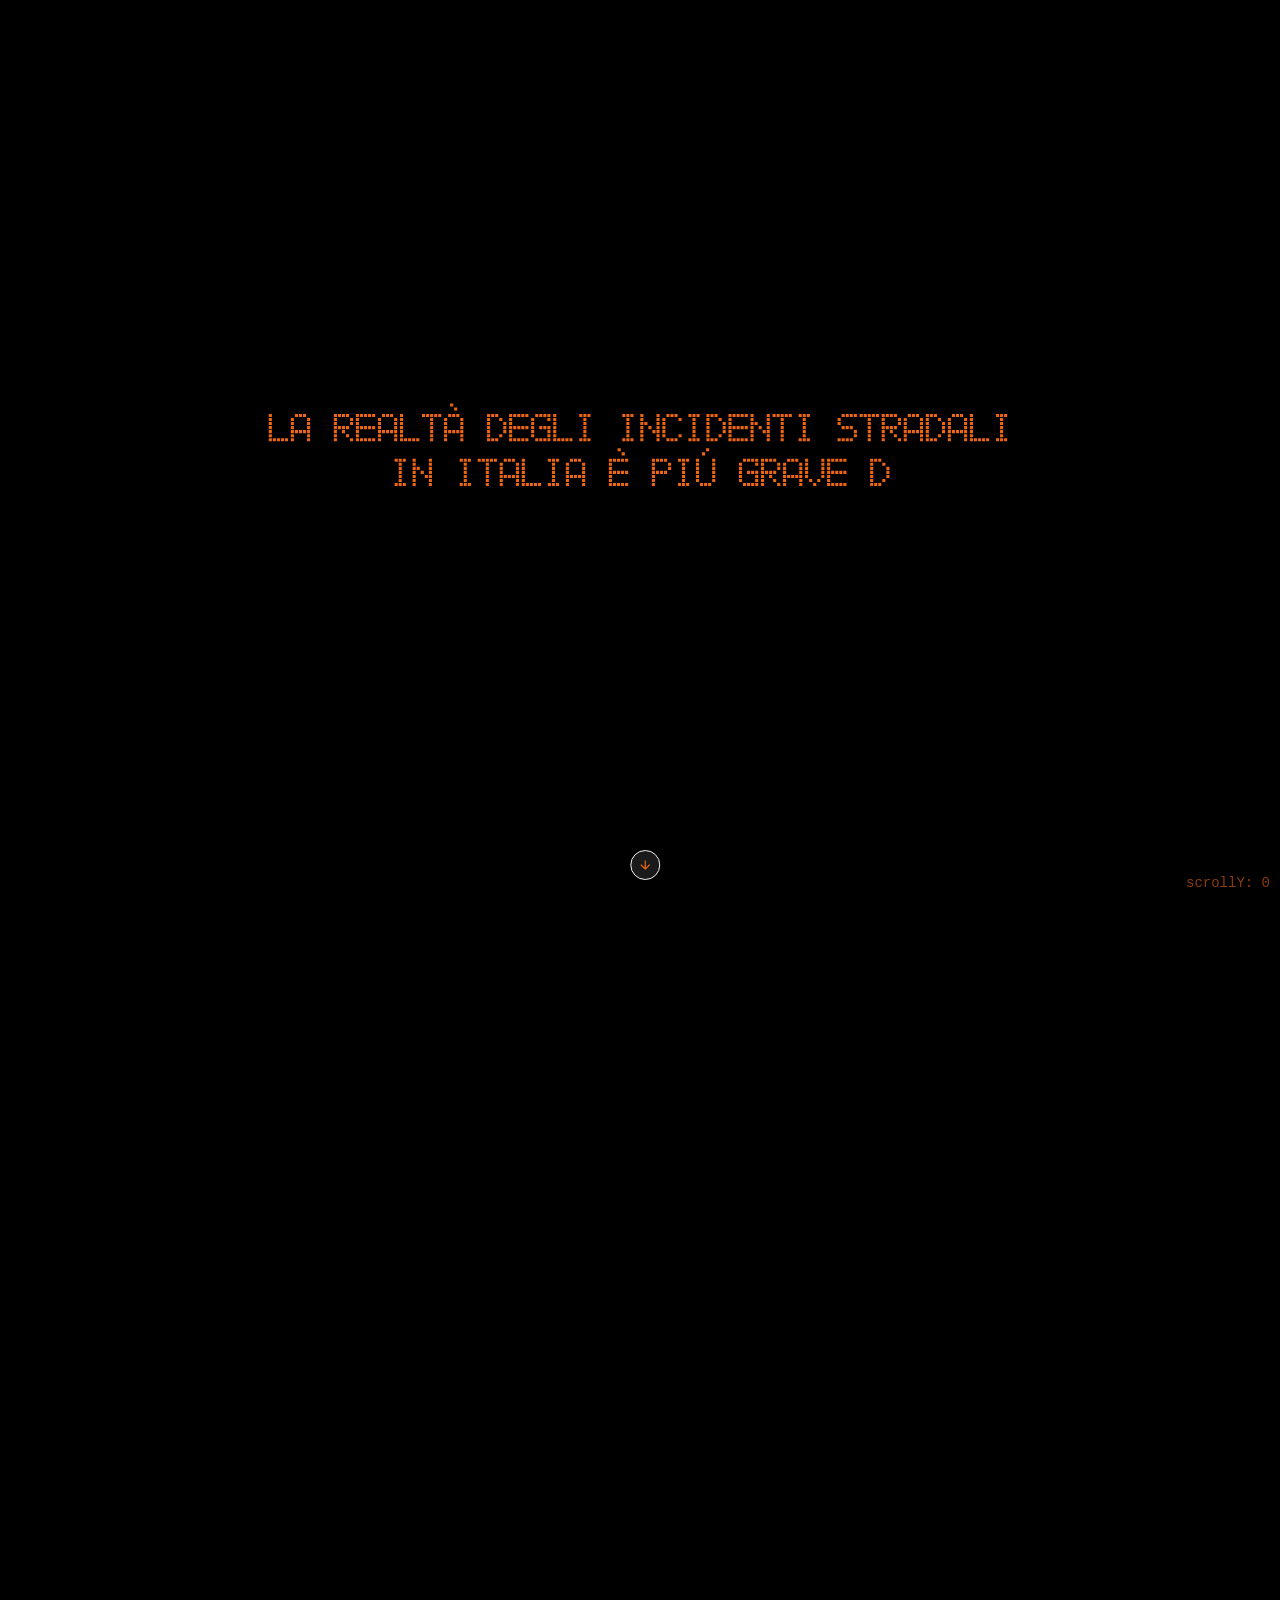
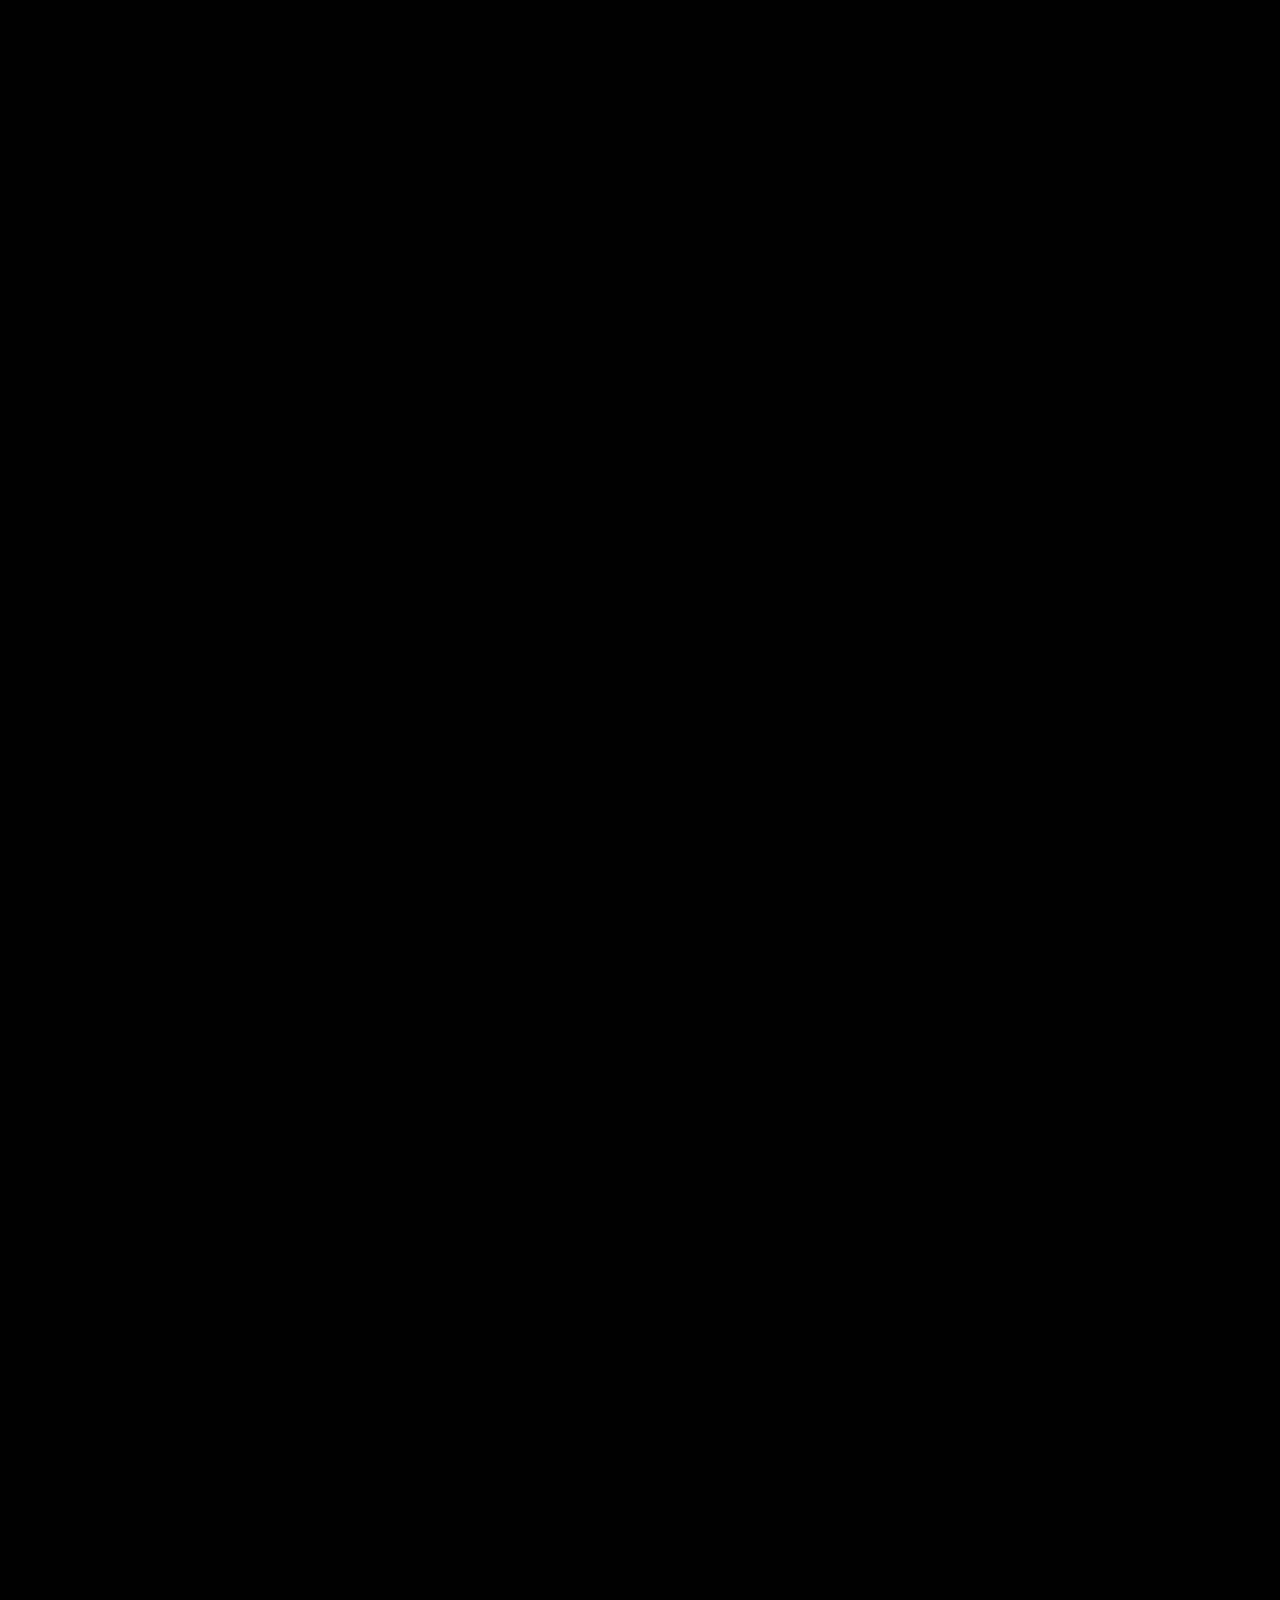
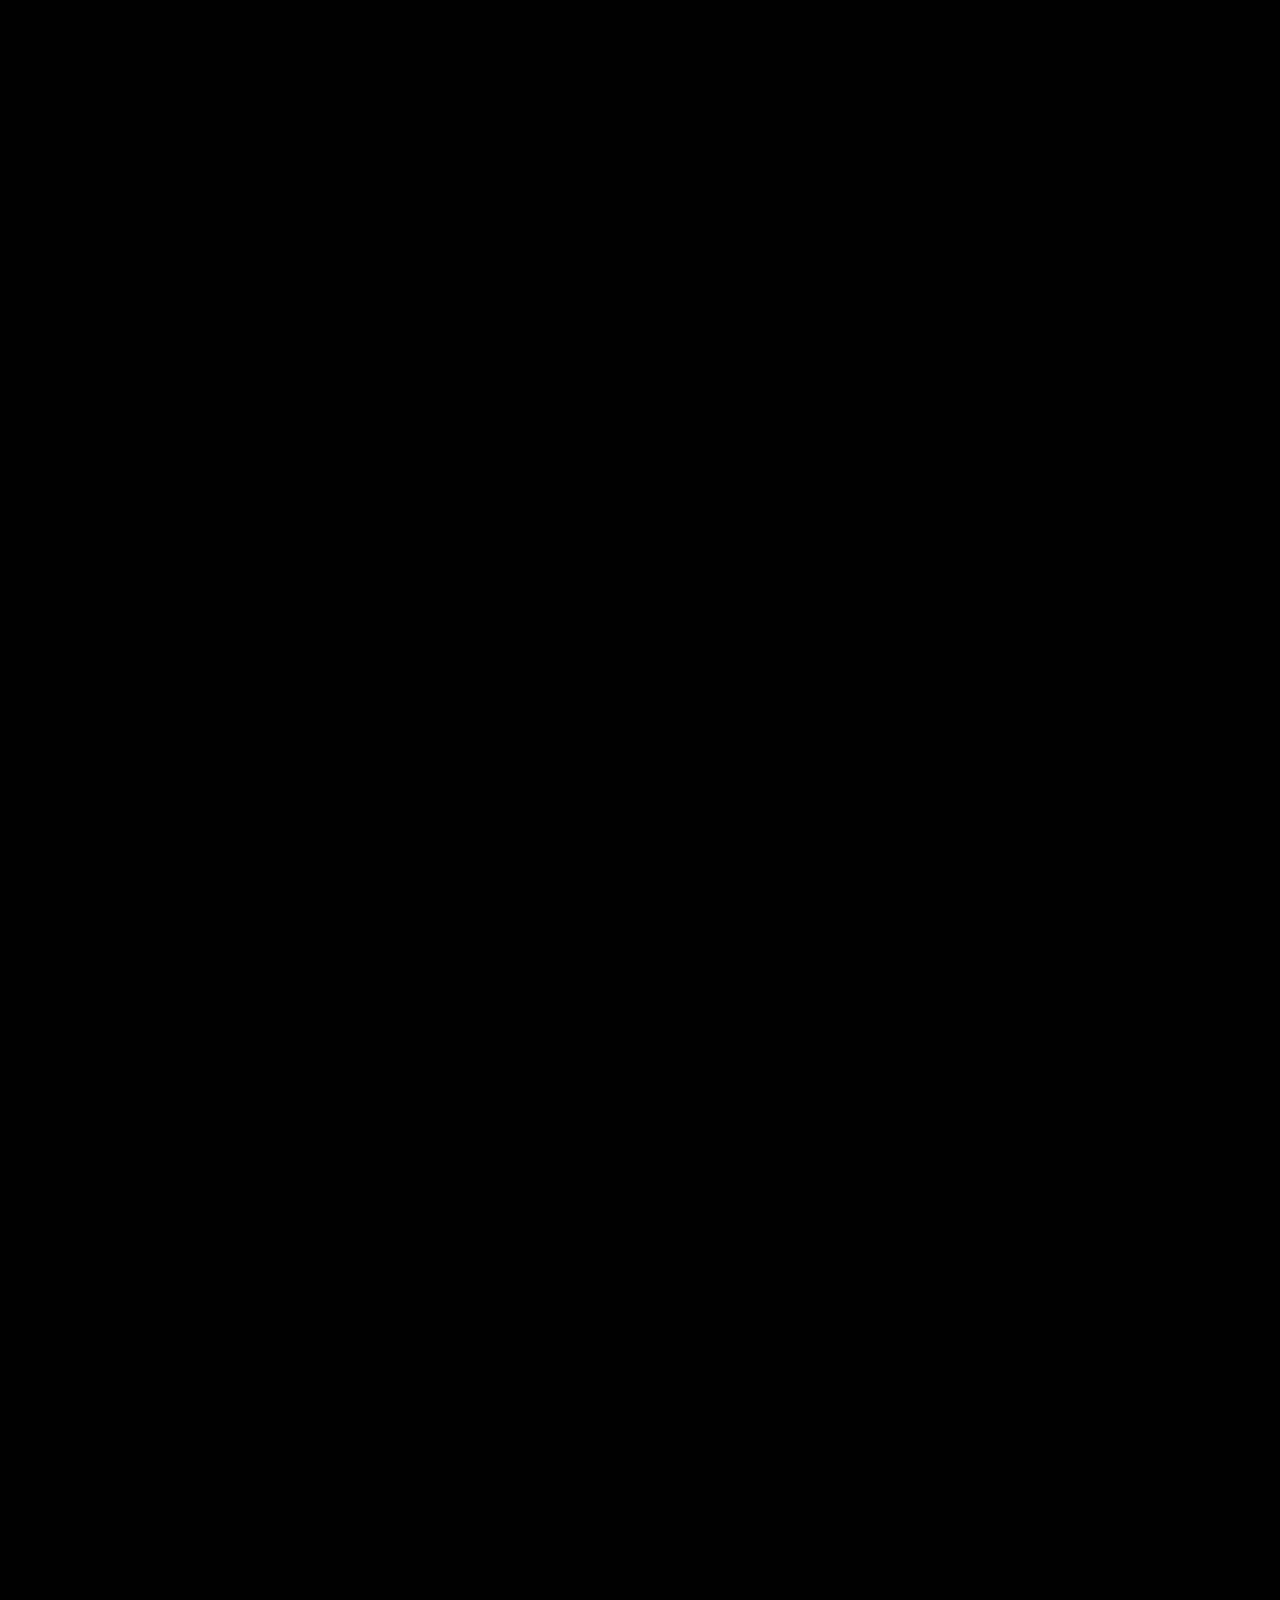
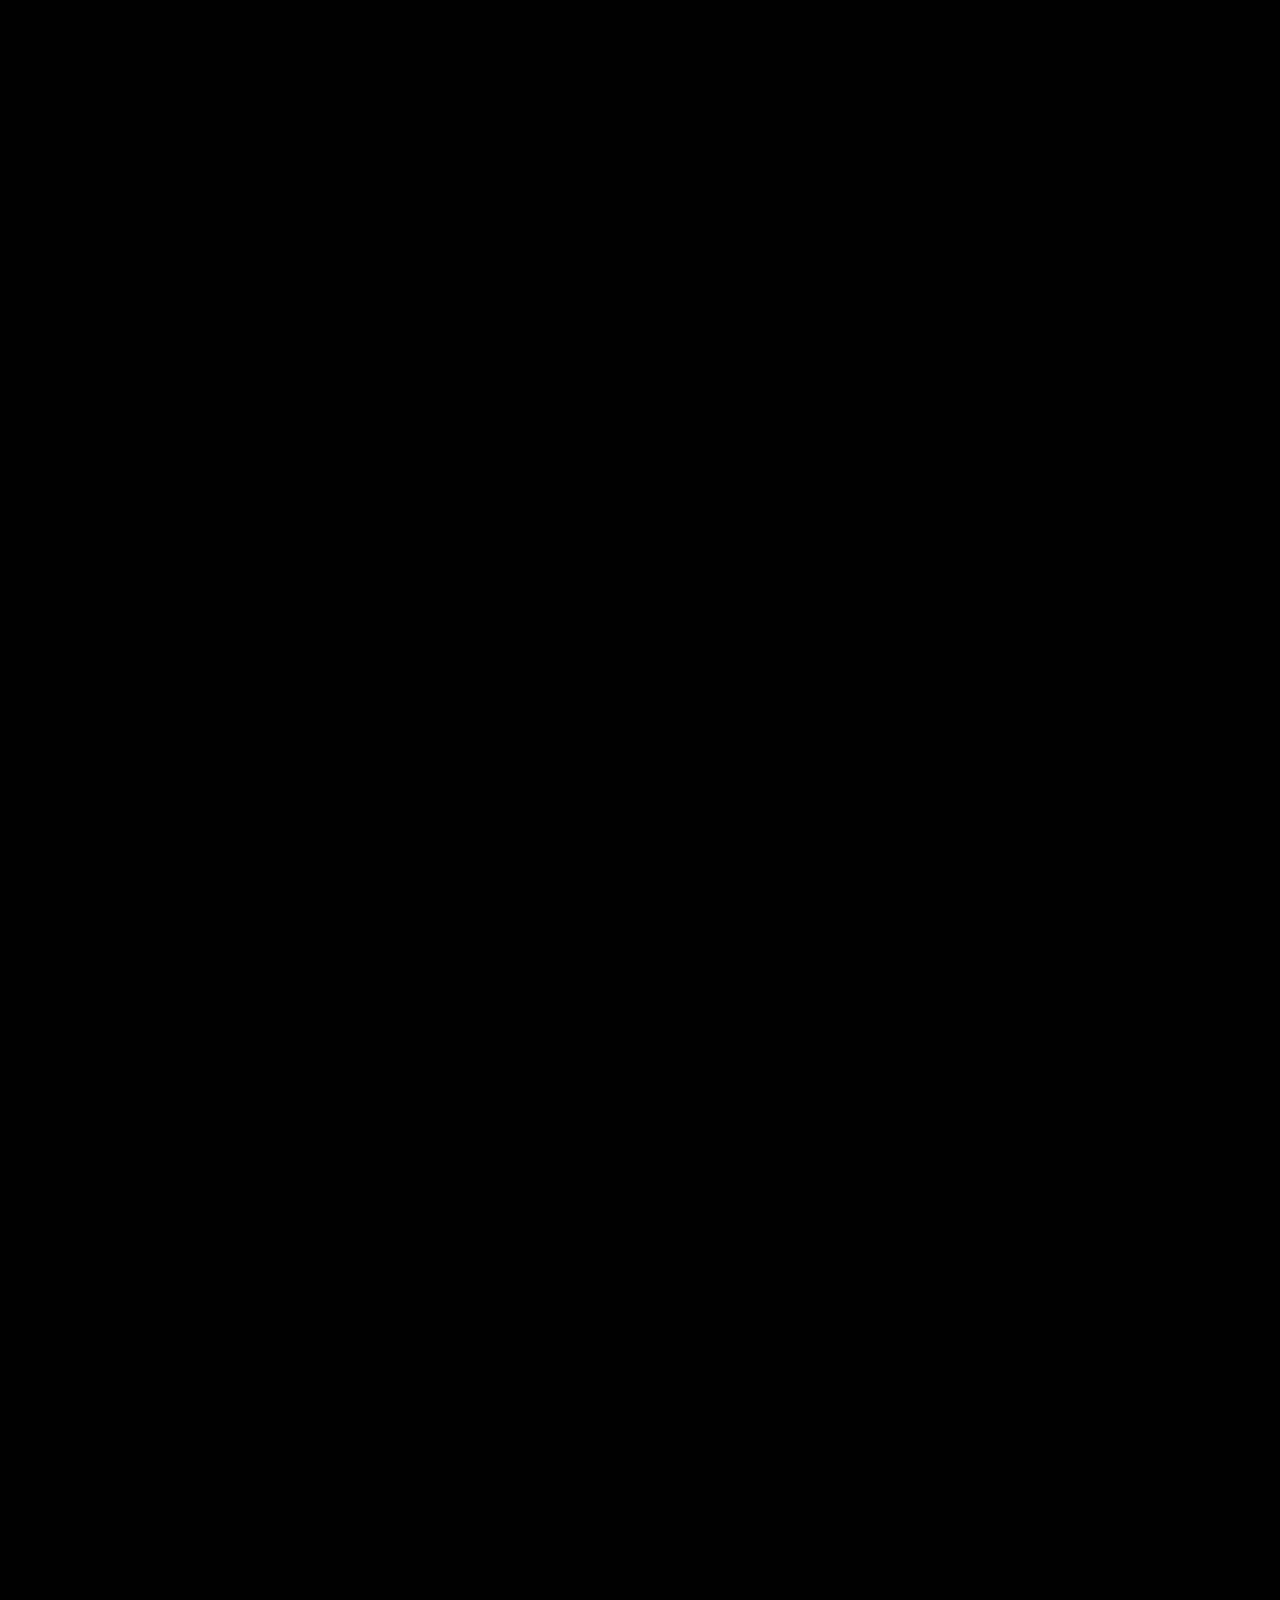
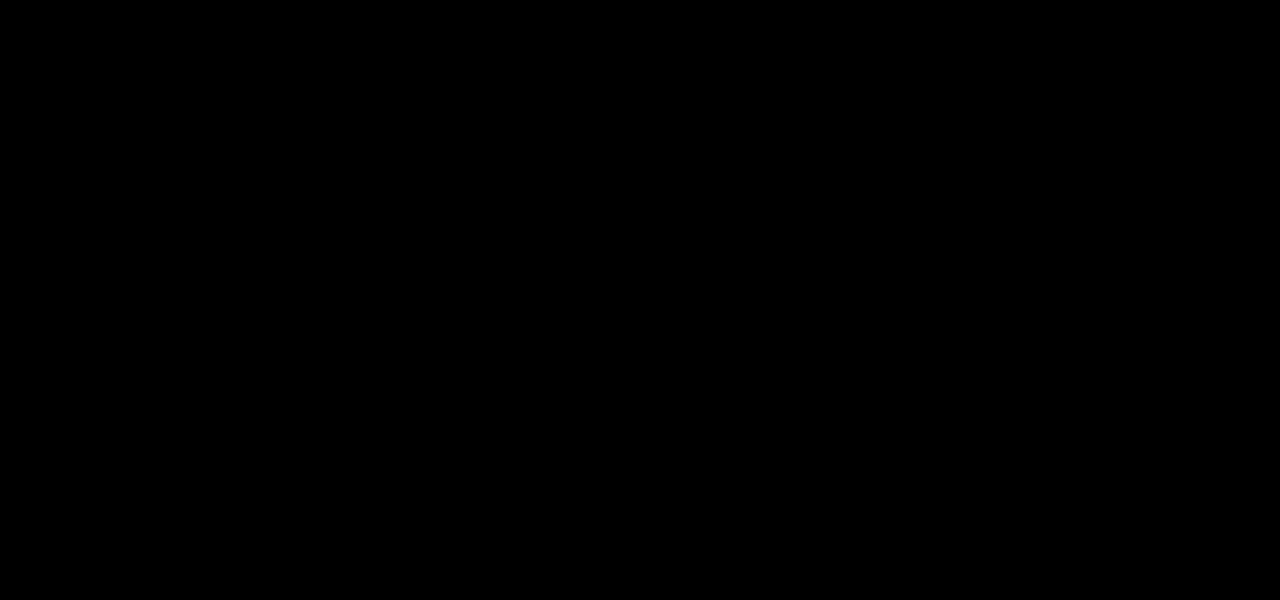
==== index.html @ 37e73c11 "aggiustamenti i di info per didascalie dettaglio e nav external chi siamo e dati" ====
<!DOCTYPE html>
<html lang="en">
  <head>
    <meta charset="utf-8" />
    <meta name="viewport" content="width=device-width, initial-scale=1.0" />

    <title>Incidenti stradali</title>

    <link rel="stylesheet" type="text/css" href="style.css" />

    <script src="libraries/p5.min.js"></script>
    <script src="libraries/p5.sound.min.js"></script>
  </head>

  <body>

    <!-- ========================================
         NAVBAR - Barra di navigazione in alto
         ======================================== -->
    <nav id="navbar">
      <div class="nav-left">
        <a href="#intro" class="nav-item active" data-section="0">Intro</a>
        <a href="#incidenti" class="nav-item" data-section="1">Incidenti</a>
        <div class="nav-item dropdown" data-section="2">
          <a href="#responsabilita" class="dropdown-link nav-item">Responsabilità</a>
          <div class="dropdown-menu" id="dropdown-responsabilita-menu">
            <a href="javascript:void(0)" class="dropdown-item" data-categoria="conducenti">Conducenti</a>
            <a href="javascript:void(0)" class="dropdown-item" data-categoria="cause-esterne-concomitanti">Cause esterne e concomitanti</a>
            <a href="javascript:void(0)" class="dropdown-item" data-categoria="non-conducenti">Non conducenti</a>
          </div>
        </div>
        <span class="nav-separator" id="nav-separator" style="display: none;">/</span>
        <div class="nav-item nav-item-sub dropdown" id="nav-categoria-container" style="display: none;">
          <a href="#dettaglio" class="dropdown-link" id="nav-categoria" data-section="3">Dettaglio</a>
          <div class="dropdown-menu" id="dropdown-categoria-menu">
            <a href="javascript:void(0)" class="dropdown-item" data-categoria="conducenti">Conducenti</a>
            <a href="javascript:void(0)" class="dropdown-item" data-categoria="cause-esterne-concomitanti">Cause esterne e concomitanti</a>
            <a href="javascript:void(0)" class="dropdown-item" data-categoria="non-conducenti">Non conducenti</a>
          </div>
        </div>
      </div>

      <!-- Counter centrale che appare dopo la sezione 6 -->
      <div id="navbar-counter" class="navbar-counter">
        <div class="counter-item">
          <span class="counter-number" id="nav-incidenti">0</span>
          <span class="counter-label">Incidenti</span>
        </div>
        <div class="counter-item">
          <span class="counter-number" id="nav-morti">0</span>
          <span class="counter-label">Morti</span>
        </div>
        <div class="counter-item">
          <span class="counter-number" id="nav-feriti">0</span>
          <span class="counter-label">Feriti</span>
        </div>
      </div>
      
      <!-- Countdown a sinistra del counter -->
      <div class="counter-countdown" id="counter-countdown"></div>
      
      <!-- Testo informativo a destra del counter -->
      <div class="counter-info" id="counter-tooltip"></div>

      <div class="nav-right">
        <a class="nav-external" href="pages/chi_siamo.html">Chi siamo</a>
        <a class="nav-external" href="pages/dati.html">I dati</a>
      </div>
    </nav>
    
    <!-- Frecce fisse per navigazione checkpoint -->
    <div class="scroll-arrows-container">
      <div id="scroll-arrow-up" class="scroll-arrow scroll-arrow-up">
        <svg width="24" height="24" viewBox="0 0 24 24" fill="none" xmlns="http://www.w3.org/2000/svg">
          <path d="M12 19L12 5M12 5L5 12M12 5L19 12" stroke="white" stroke-width="2" stroke-linecap="round" stroke-linejoin="round"/>
        </svg>
      </div>
      <div id="scroll-arrow-down" class="scroll-arrow scroll-arrow-down">
        <svg width="24" height="24" viewBox="0 0 24 24" fill="none" xmlns="http://www.w3.org/2000/svg">
          <path d="M12 5L12 19M12 19L19 12M12 19L5 12" stroke="white" stroke-width="2" stroke-linecap="round" stroke-linejoin="round"/>
        </svg>
      </div>
    </div>

    <!-- Freccia indietro per tornare alle responsabilità -->
    <div id="back-arrow" class="back-arrow">
      <svg width="24" height="24" viewBox="0 0 24 24" fill="none" xmlns="http://www.w3.org/2000/svg">
        <path d="M19 12H5M5 12L12 19M5 12L12 5" stroke="white" stroke-width="2" stroke-linecap="round" stroke-linejoin="round"/>
      </svg>
    </div>

    <!-- Frecce navigazione tra categorie di dettaglio -->
    <div id="detail-arrow-left" class="detail-arrow detail-arrow-left">
      <svg width="24" height="24" viewBox="0 0 24 24" fill="none" xmlns="http://www.w3.org/2000/svg">
        <path d="M19 12H5M5 12L12 19M5 12L12 5" stroke="white" stroke-width="2" stroke-linecap="round" stroke-linejoin="round"/>
      </svg>
    </div>
    <div id="detail-arrow-right" class="detail-arrow detail-arrow-right">
      <svg width="24" height="24" viewBox="0 0 24 24" fill="none" xmlns="http://www.w3.org/2000/svg">
        <path d="M5 12H19M19 12L12 5M19 12L12 19" stroke="white" stroke-width="2" stroke-linecap="round" stroke-linejoin="round"/>
      </svg>
    </div>
    
    <!-- Info tooltip per descrizioni categorie -->
    <div id="categoria-info-icon" class="categoria-info-icon" style="display: none;">
      <span class="info-circle">i</span>
      <div class="info-tooltip">
        <p id="info-tooltip-text"></p>
      </div>
    </div>
    
    <script src="sketch.js"></script>
  </body>
</html>
---- style.css ----
/* ========================================
   FONT
   ======================================== */
@font-face {
  font-family: "LCD";
  src: url("Assets/Fonts/LCD5x7VF.ttf") format("truetype");
}

@font-face {
  font-family: "Transport";
  src: url("Assets/Fonts/NewTransportAAWEBRegular.ttf") format("truetype");
  font-style: normal;
}

/* ========================================
   PALETTE
   ======================================== */
:root {
  --bg: #000;
  --txt: #fff;

  --orange: #ec6613;
  --blue: #00a1f1;
  --green: #33bb44;
  --pink: #fd73ed;

  --hover: rgba(255, 255, 255, 0.1);

  /*visualizzazione di dettaglio*/
  --grid: #2c2c2c;
  --muted: #bdbdbd;
  --ovGray: #d9d9d920;
}

/* ========================================
   STILE GENERALE
   ======================================== */
html,
body {
  margin: 0;
  padding: 0;
  height: 100%;
  overflow: hidden;
  /* no scrollbar */

  background: var(--bg);
  color: var(--txt);

  /*testi*/
  font-family: "Transport", Arial, Helvetica, sans-serif;
  font-size: clamp(14px, 0.83vw, 16px);
  /* 16px @ 1920px */
}

.scroll {
  /*pagina dei dati ha bisogno di scrollare*/
  overflow-x: hidden;
  overflow-y: auto;
}

canvas {
  display: block;
}

p {
  width: 60vw;
  max-width: 50em;
  padding: none;
  margin: 1em 0 0.5em 2rem;
}


h1 {
  font-family: "LCD", monospace;
  color: var(--orange);
  font-size: clamp(28px, 2.08vw, 40px);
  /* 40px @ 1920px */
  margin: 2rem;
}

h2 {
  font-family: "LCD", monospace;
  font-size: clamp(18px, 1.25vw, 24px);
  /* 24px @ 1920px */
  margin: 2em 0 0.5em 2rem;
}

h3 {
  font-family: "Transport", Arial, Helvetica, sans-serif;
  font-size: clamp(16px, 1.04vw, 20px);
  /* 20px @ 1920px */
  margin: 2em 0 0.5em 2rem;
}

.main-title {
  font-family: "LCD", monospace;
  color: var(--orange);
  font-size: clamp(28px, 2.08vw, 40px);
  /* 40px @ 1920px */
  margin: clamp(80px, 6.25vw, 120px) 2rem 2rem;
  /* 120px @ 1920px */
}

/* ========================================
   NAVBAR - Stile barra di navigazione
   ======================================== */
#navbar {
  position: fixed;
  top: 0;
  left: 0;
  width: 100%;
  height: clamp(60px, 4.17vw, 80px);
  /* 80px @ 1920px */
  /*background: transparent;*/
  background-color: #000;
  display: flex;
  justify-content: space-between;
  align-items: center;
  padding: 0 clamp(35px, 2.6vw, 50px) 0 clamp(40px, 3.13vw, 60px);
  z-index: 1000;
  opacity: 0;
  transition: opacity 0.3s ease;
  pointer-events: none;
  box-sizing: border-box;
}

#navbar.visible {
  opacity: 1;
  pointer-events: all;
}

/* Lato sinistro: link sezioni */
.nav-left {
  display: flex;
  gap: clamp(30px, 2.6vw, 50px);
  /* 50px @ 1920px */
  align-items: center;
  flex-shrink: 0;
}

.nav-item {
  color: var(--txt);
  text-decoration: none;
  position: relative;
  padding-bottom: clamp(6px, 0.42vw, 8px);
  /* 8px @ 1920px */
  transition: color 0.3s ease;
  white-space: nowrap;
}

/* Separatore tra categoria principale e sottocategoria */
.nav-separator {
  color: var(--txt);
  opacity: 0.5;
  margin: 0 clamp(3px, 0.21vw, 4px);
  margin-left: clamp(-30px, -2.08vw, -40px);
  /* -40px @ 1920px */
  font-size: clamp(12px, 0.73vw, 14px);
  /* 14px @ 1920px */
}

/* Stile per link sottocategoria */
.nav-item-sub {
  font-size: clamp(12px, 0.73vw, 14px);
  /* 14px @ 1920px */
  opacity: 0.85;
  margin-left: clamp(-30px, -2.08vw, -40px);
  /* -40px @ 1920px */
}

/* Sottolineatura arancione per sezione attiva */
.nav-item.active {
  color: var(--orange);
}

.nav-item.active::after {
  content: "";
  position: absolute;
  bottom: 0;
  left: 0;
  width: 100%;
  height: 2px;
  background: var(--orange);
}

.nav-item.dropdown.active::after {
  content: "";
  position: absolute;
  bottom: 0;
  left: 0;
  width: 100%;
  height: 2px;
  background: var(--orange);
}

/* Lato destro: bottoni */
.nav-right {
  display: flex;
  gap: clamp(35px, 2.6vw, 50px);
  /* 50px @ 1920px */
  flex-shrink: 0;
  margin-right: clamp(25px, 1.56vw, 30px);
}

/* Link esterni (Chi siamo, I dati) - stesso stile di .nav-item */
.nav-external {
  color: var(--txt);
  text-decoration: none;
  position: relative;
  padding-bottom: clamp(6px, 0.42vw, 8px);
  transition: color 0.3s ease;
  white-space: nowrap;
  cursor: pointer;
}

.nav-external:hover {
  color: var(--orange);
  opacity: 0.5;
  transition: color 0.3s ease;
}

.nav-external:hover::after {
  content: "";
  position: absolute;
  bottom: 0;
  left: 0;
  width: 100%;
  height: 2px;
  background: var(--orange);
}

.nav-external.active {
  color: var(--orange);
}

.nav-external.active::after {
  content: "";
  position: absolute;
  bottom: 0;
  left: 0;
  width: 100%;
  height: 2px;
  background: var(--orange);
}

.nav-item:hover:not(.dropdown) {
  color: var(--orange);
  opacity: 0.5;
  transition: color 0.3s ease, text-decoration 0.3s ease;
}

.nav-item:hover::after {
  content: "";
  position: absolute;
  bottom: 0;
  left: 0;
  width: 100%;
  height: 2px;
  background: var(--orange);
}

/*TENDINA CATEGORIE RESPONSABILITÀ*/
.nav-item.active,
.nav-item.active .dropdown-link {
  color: var(--orange) !important;
}

/*Contenitore tendina categorie responsabilità*/
.nav-item.dropdown {
  position: relative;
}

/* Bridge invisibile per facilitare il passaggio al menu */
.nav-item.dropdown::before {
  content: '';
  position: absolute;
  top: -1rem;
  left: 0;
  right: -2rem;
  /* Estende l'area verso destra per coprire il gap */
  bottom: -1rem;
}

/* Stile per il link principale "Responsabilità" */
.dropdown-link {
  text-decoration: none;
  color: var(--txt);
  transition: color 0.3s ease;
}

/* Cambia colore al passaggio del mouse sul link principale */
.dropdown-link:hover {
  color: var(--orange);
}

/* Stile per il menu della tendina */
.dropdown-menu {
  display: none;
  /* Nascondi la tendina di default */
  position: absolute;
  top: -0.9rem;
  left: calc(100% + 0.7rem);
  background-color: #000;
  border: none;
  border-radius: clamp(6px, 0.42vw, 8px);
  /* 8px @ 1920px */
  padding: clamp(8px, 0.52vw, 10px) 0;
  z-index: 1000;
}

/* Mostra la tendina al passaggio del mouse */
.nav-item.dropdown:hover .dropdown-menu {
  display: block;
}

/* Nascondi la tendina quando sei già in Conducenti / Non conducenti / Cause esterne */
.nav-item.dropdown.dropdown-no-tendina .dropdown-menu,
.nav-item.dropdown.dropdown-no-tendina:hover .dropdown-menu {
  display: none !important;
}

/* Stile per gli elementi della tendina */
.dropdown-item {
  display: block;
  padding: clamp(6px, 0.42vw, 8px) clamp(12px, 0.83vw, 16px);
  /* 8px 16px @ 1920px */
  color: var(--txt);
  text-decoration: none;
  font-size: clamp(12px, 0.73vw, 14px);
  /* 14px @ 1920px */
  transition: background 0.3s ease, color 0.3s ease, opacity 0.3s ease;
}

/* L'elemento in hover si opacizza */
.dropdown-item:hover {
  background: var(--hover);
  color: var(--orange);
  opacity: 0.9;
  border-radius: clamp(10px, 0.63vw, 12px);
}

/* Tendina categoria dettaglio - appare sotto il nome della categoria */
#nav-categoria-container {
  position: relative;
}

#nav-categoria-container::before {
  content: '';
  position: absolute;
  top: 100%;
  left: 50%;
  transform: translateX(-50%);
  width: 120%;
  height: 1rem;
}

#nav-categoria-container .dropdown-menu {
  top: calc(100% + 0.3rem);
  left: calc(-1 * clamp(12px, 0.83vw, 16px));
}

#nav-categoria-container:hover .dropdown-menu {
  display: block;
}

/* Nascondi gli elementi del menu categoria che corrispondono alla categoria corrente */
#dropdown-categoria-menu .dropdown-item.current-category {
  display: none;
}



/* ========================================
   NAVBAR COUNTER - Counter centrale animato
   ======================================== */
.navbar-counter {
  position: absolute;
  left: 50%;
  top: 50%;
  transform: translate(-50%, calc(-50% + 3px));
  display: flex;
  gap: clamp(20px, 1.56vw, 30px);
  /* 30px @ 1920px */
  align-items: center;
  padding: clamp(6px, 0.42vw, 8px) clamp(16px, 1.04vw, 20px);
  /* 8px 20px @ 1920px */
  background: transparent;
  border: 1.5px solid var(--txt);
  border-radius: clamp(10px, 0.63vw, 12px);
  /* 12px @ 1920px */
  opacity: 0;
  transition: all 0.45s ease;
  pointer-events: none;
}

.navbar-counter.visible {
  opacity: 1;
}

.counter-item {
  display: flex;
  flex-direction: column;
  align-items: center;
  gap: 2px;
  transform: translateX(-1px);
}

.counter-number {
  font-family: "LCD", monospace;
  font-size: clamp(16px, 1.04vw, 20px);
  /* 20px @ 1920px */
  font-weight: 400;
  color: var(--orange);
  line-height: 1;
  letter-spacing: 1px;
}

.counter-label {
  font-size: clamp(9px, 0.57vw, 11px);
  /* 11px @ 1920px */
  font-weight: 400;
  color: var(--txt);
  text-transform: capitalize;
  line-height: 1;
}

/* Testo informativo fisso accanto il counter */
.counter-info {
  position: absolute;
  top: 50%;
  left: calc(50% + clamp(85px, 5.3vw, 102px)); /* Appoggiata al margine destro del counter */
  transform: translateY(calc(-50% + 2.5px));
  color: var(--txt);
  font-size: clamp(8px, 0.52vw, 10px);
  /* 10px @ 1920px */
  font-weight: 400;
  line-height: 1.4;
  text-align: left; /* Allineamento a bandiera */
  max-width: 90px; /* Ridotta per forzare divisione su 3 righe */
  white-space: normal; /* Permette il wrapping su più righe */
  opacity: 0;
  transition: opacity 0.3s ease;
}

.counter-countdown {
  position: absolute;
  top: 50%;
  right: calc(50% + clamp(85px, 5.3vw, 102px)); /* Appoggiata al margine sinistro del counter */
  transform: translateY(calc(-50% + 2.5px));
  color: var(--txt);
  font-size: clamp(8px, 0.52vw, 10px);
  /* 10px @ 1920px */
  font-weight: 400;
  line-height: 1.4;
  text-align: right; /* Allineamento a bandiera a destra */
  max-width: 90px;
  white-space: normal;
  opacity: 0;
  transition: opacity 0.3s ease;
}

.navbar-counter.visible~.counter-info,
.navbar-counter.visible~.counter-countdown {
  opacity: 1;
}

/* ========================================
   SCROLL ARROW - Freccia fissa per navigazione
   ======================================== */
.scroll-arrows-container {
  position: fixed;
  bottom: clamp(20px, 1.56vw, 30px);
  /* 30px @ 1920px */
  left: 50%;
  transform: translateX(-50%);
  display: flex;
  gap: clamp(10px, 0.63vw, 12px);
  /* 12px @ 1920px */
  align-items: center;
  z-index: 999;
  transition: all 0.3s ease;
}

.scroll-arrow {
  width: clamp(28px, 1.67vw, 32px);
  /* 32px @ 1920px */
  height: clamp(28px, 1.67vw, 32px);
  display: flex;
  align-items: center;
  justify-content: center;
  background: rgba(255, 255, 255, 0.1);
  border: 1.5px solid var(--txt);
  border-radius: 50%;
  cursor: pointer;
  opacity: 1;
  pointer-events: all;
  transition: opacity 0.3s ease, transform 0.3s ease, background 0.3s ease, border-color 0.3s ease;
}

.scroll-arrow-down.bounce-active {
  animation: bounce 2s infinite;
}

.scroll-arrow-up {
  opacity: 0.5;
}

.scroll-arrow:hover {
  background: color-mix(in srgb, var(--orange) 20%, transparent);
  border-color: var(--orange);
}

.scroll-arrow-up:hover {
  opacity: 1;
  transform: translateY(-3px);
}

.scroll-arrow-down.allow-hover-movement:hover {
  transform: translateY(3px);
}

.scroll-arrow svg {
  width: clamp(14px, 0.83vw, 16px);
  /* 16px @ 1920px */
  height: clamp(14px, 0.83vw, 16px);
}

.scroll-arrow:hover svg path {
  stroke: var(--orange);
}

@keyframes bounce {

  0%,
  20%,
  50%,
  80%,
  100% {
    transform: translateY(0);
  }

  40% {
    transform: translateY(-10px);
  }

  60% {
    transform: translateY(-5px);
  }
}

/* ========================================
   BACK ARROW - Freccia per tornare indietro
   ======================================== */
.back-arrow {
  position: absolute;
  top: calc(100px + 15px);
  /* SEZIONE_MARGIN (100px) + metà textSize (20px, ma un po' meno per allineamento ottico) */
  left: clamp(30px, 3vw, 60px);
  width: clamp(40px, 3.5vw, 50px);
  height: clamp(40px, 3.5vw, 50px);
  display: flex;
  align-items: center;
  justify-content: center;
  cursor: pointer;
  opacity: 0;
  pointer-events: none;
  transition: opacity 0.3s ease, transform 0.3s ease;
  z-index: 998;
}

.back-arrow.visible {
  opacity: 1;
  pointer-events: all;
}

.back-arrow:hover {
  transform: translateX(-3px);
}

.back-arrow svg {
  width: clamp(24px, 1.4vw, 27px);
  height: clamp(24px, 1.4vw, 27px);
  stroke-width: 2.5;
  /* Freccia più spessa */
}

.back-arrow:hover svg path {
  stroke: var(--orange);
}

/* Frecce navigazione tra categorie di dettaglio */
.detail-arrow {
  position: absolute;
  top: 66.67vh;
  /* 2/3 dell'altezza dello schermo */
  width: clamp(35px, 3vw, 45px);
  height: clamp(35px, 3vw, 45px);
  display: flex;
  align-items: center;
  justify-content: center;
  background: rgba(255, 255, 255, 0.1);
  border: 1.5px solid var(--txt);
  border-radius: 50%;
  cursor: pointer;
  opacity: 0;
  pointer-events: none;
  transition: opacity 0.3s ease, transform 0.3s ease, background 0.3s ease, border-color 0.3s ease;
  z-index: 998;
}

.detail-arrow-left {
  left: clamp(35px, 2.6vw, 50px);
  /* 50px @ 1920px */
}

.detail-arrow-right {
  right: clamp(35px, 2.6vw, 50px);
  /* 50px @ 1920px */
}

.detail-arrow.visible {
  opacity: 1;
  pointer-events: all;
}

.detail-arrow:hover {
  background: rgba(255, 255, 255, 0.2);
}

.detail-arrow-left:hover {
  transform: translateX(-3px);
}

.detail-arrow-right:hover {
  transform: translateX(3px);
}

.detail-arrow svg {
  width: clamp(20px, 1.15vw, 22px);
  /* 22px @ 1920px */
  height: clamp(20px, 1.15vw, 22px);
}

/* ========================================
   VIS. DETTAGLIO
   ======================================== */

/* legende */
.container {
  /*box e sfondo*/
  background-color: var(--ovGray);
  width: clamp(250px, 15.63vw, 300px);
  /* 300px @ 1920px */
  padding: 1.5em;
  border-radius: clamp(16px, 1.04vw, 20px);
  /* 20px @ 1920px */
  /*disposizione contenuti*/
  display: flex;
  flex-direction: column;
  justify-content: left;
  gap: 1em;

  position: fixed;
  top: clamp(120px, 10.42vw, 200px);
  /* ~10em @ 1920px */
  left: clamp(60px, 5.21vw, 100px);
  /* ~5em @ 1920px */
}

.riga {
  /*le singole righe di contenuto*/
  display: flex;
  flex-direction: row;
  align-items: center;
  justify-content: center;
  max-width: 30vw;
  gap: 1em;
}

.rect {
  width: 2em;
  height: 2em;
  background-color: var(--txt);
}

.emptyRect {
  width: 0.5em;
  height: 0.5em;
  border: clamp(1.5px, 0.1vw, 2px) solid var(--txt);
  /* 2px @ 1920px */
}

.gradiente {
  width: 10em;
  height: 0.5em;
  border-radius: clamp(16px, 1.04vw, 20px);
  /* 20px @ 1920px */
  background: linear-gradient(to right, var(--txt), var(--orange));
}

/*nome e dati causa*/
.catCausa p,
.catCausa h3 {
  margin: 0;
}

.catCausa {
  width: clamp(320px, 20.83vw, 400px);
  /* 400px @ 1920px */
  padding: 1.5em;
  /**/
  display: flex;
  flex-direction: column;
  justify-content: left;
  gap: 1em;
  /**/
  position: fixed;
  top: clamp(120px, 10.42vw, 200px);
  /* ~10em @ 1920px */
  left: clamp(380px, 31.25vw, 600px);
  /* ~30em @ 1920px */
}



/* ========================================
   PAGINA DEI DATI - tendine
   ======================================== */

/* Sezioni sovrapposte per fade in/out */
.sezione-dati {
  position: fixed;
  top: 0;
  left: 0;
  width: 100%;
  height: 100vh;
  display: flex;
  flex-direction: column;
  justify-content: center;
  align-items: center;
  transition: opacity 0.1s ease-out;
  overflow-y: auto;
}

#chi-siamo {
  opacity: 1;
}

.sezione-dati:nth-of-type(2) {
  opacity: 0;
  pointer-events: none;
  justify-content: center;
}

#sezione-testo {
  z-index: 1;
  opacity: 1;
}

#sezione-categorie {
  z-index: 2;
  transform: translateY(-5vh);
  opacity: 0;
  pointer-events: none;
}

.Listadati {
  display: flex;
  flex-direction: row;
  justify-content: center;
  gap: 2em;
  transform: translateY(-7vh);
}

.bigCategory {
  display: flex;
  flex-direction: column;
  /* h2 sopra .catList */
  gap: 0.6rem;
  align-items: flex-start;
}

.bigCategory h2 {
  font-family: "LCD", monospace;
  color: var(--txt);
  font-size: clamp(18px, 1.25vw, 24px);
  /* 24px @ 1920px */
  font-weight: 400;
  letter-spacing: 0.2em;
  margin-left: clamp(28px, 2.08vw, 40px);
  /* Allineato con i bottoni */
}

.newCategory {
  /*sfondo bottone*/
  background-color: var(--bg);
  width: 60vw;
  max-width: clamp(550px, 41.67vw, 800px);
  /* ~40em @ 1920px */
  padding: clamp(14px, 1.04vw, 20px);
  /* ~1em @ 1920px */
  margin: clamp(8px, 0.52vw, 10px) 0 0 clamp(28px, 2.08vw, 40px);
  /* 0.5em, 2rem @ 1920px */
  border-radius: clamp(16px, 1.04vw, 20px);
  /* 20px @ 1920px */
  border: 0.1rem solid var(--txt);
  cursor: pointer;
  /*disposizione dei contenuti*/
  display: flex;
  justify-content: space-between;
  align-items: center;
  /*testo interno*/
  color: var(--txt);
  font-size: clamp(14px, 0.83vw, 16px);
  /* 16px @ 1920px */
  font-weight: 600;
  text-align: left;
}

.newCategory:hover {
  background-color: var(--hover);
  transition: 0.1s;
}

.newCategory.active {
  border-color: var(--orange);
  background-color: color-mix(in srgb, var(--orange) 15%, transparent);
}

/*rotazione freccia*/
.newCategory span {
  transition: transform 0.25s;
}

.newCategory.active span {
  transform: rotate(-90deg);
}

.oldCategory {
  display: none;
}

.oldCategory p {
  margin-left: 3em;
}

.oldCategory ul {
  margin-left: 3em;
  padding-left: 2em;
}

.oldCategory li {
  padding: 0.4rem 0;
}

/* ========================================
   RESPONSIVE - Adattamento per schermi piccoli
   ======================================== */
@media (max-width: 1024px) {
  #navbar {
    padding: 0 35px 0 40px;
  }

  .nav-left {
    gap: 30px;
  }

  .nav-item {
    font-size: 13px;
  }

  .nav-right {
    gap: 15px;
  }
}

@media (max-width: 768px) {
  #navbar {
    padding: 0 30px;
    height: 70px;
  }

  .nav-left {
    gap: 20px;
  }

  .nav-item {
    font-size: 13px;
    padding-bottom: 6px;
  }

  .nav-right {
    gap: 12px;
  }
}

@media (max-width: 1024px) {
  .navbar-counter {
    gap: 20px;
    padding: 10px 24px;
  }

  .counter-number {
    font-size: 16px;
  }

  .counter-label {
    font-size: 10px;
  }
}

@media (max-width: 768px) {
  .navbar-counter {
    gap: 15px;
    padding: 8px 18px;
  }

  .counter-number {
    font-size: 14px;
  }

  .counter-label {
    font-size: 9px;
  }
}

@media (max-width: 600px) {
  #navbar {
    padding: 0 20px;
    height: 60px;
  }

  .nav-left {
    gap: 15px;
  }

  .nav-item {
    font-size: 12px;
  }

  .nav-right {
    gap: 10px;
  }

  .navbar-counter {
    gap: 12px;
    padding: 6px 15px;
  }

  .counter-number {
    font-size: 12px;
  }

  .counter-label {
    font-size: 8px;
  }
}

/* ========================================
   CHI SIAMO - Pagina team
   ======================================== */

/* Section container */
.section {
  min-height: 100vh;
  display: flex;
  flex-direction: column;
  align-items: center;
  justify-content: flex-start;
  /* remove horizontal padding so inner containers center correctly */
  padding: clamp(40px, 2.6vw, 50px) 0 clamp(48px, 3.13vw, 60px);
  /* 50px 60px @ 1920px */
  position: relative;
  box-sizing: border-box;
  width: 100%;
  transition: opacity 0.3s ease;
}

.section-team {
  justify-content: center;
  /* keep small horizontal padding inside section content, not on fixed section */
  padding: clamp(8px, 0.52vw, 10px) clamp(16px, 1.04vw, 20px) clamp(60px, 4.17vw, 80px);
  /* 10px 20px 80px @ 1920px */
}

.section-crediti {
  justify-content: flex-start;
  padding: clamp(80px, 5.21vw, 100px) clamp(30px, 2.08vw, 40px) clamp(160px, 10.42vw, 200px);
  /* 100px 40px 200px @ 1920px */
  min-height: 100vh;
}

.section-content {
  max-width: clamp(700px, 47.92vw, 920px);
  /* 920px @ 1920px */
  text-align: center;
  margin: 0 auto;
  width: 100%;
}

/* Layout a due colonne per Chi Siamo */
.two-column-layout {
  display: flex;
  gap: clamp(40px, 4vw, 80px);
  /* 80px @ 1920px */
  align-items: center;
  justify-content: center;
  width: 100%;
  max-width: clamp(1200px, 80vw, 1600px);
  /* 1600px @ 1920px */
  margin: 0 auto;
  padding: 0 clamp(20px, 2vw, 40px) clamp(40px, 4vw, 80px);
  /* 40px laterale, 80px sotto @ 1920px */
}

.left-column {
  flex: 0 0 30%;
  text-align: left;
}

.left-column .team-title {
  text-align: left;
  margin-left: 0;
  margin-bottom: clamp(10px, 0.73vw, 14px);
  font-size: clamp(38px, 2.6vw, 50px);
}

.left-column .description {
  text-align: left;
  margin-left: 0;
  font-size: clamp(16px, 0.94vw, 18px);
  line-height: 1.6;
}

.right-column {
  flex: 1;
  display: flex;
  flex-direction: column;
  align-items: center;
  justify-content: center;
  padding-top: 15em;
}

.right-column .team-title {
  text-align: left;
  margin-left: 0;
  width: 100%;
}

.right-column .team-grid {
  margin-left: 0;
  padding: 0;
  width: 100%;
}

/* Stili sezione crediti */
.crediti-content {
  max-width: clamp(700px, 47.92vw, 920px);
  /* 920px @ 1920px */
  margin: 0 auto;
  width: 100%;
  text-align: left;
}

.crediti-top {
  display: flex;
  gap: clamp(40px, 3.13vw, 60px);
  /* 60px @ 1920px */
  margin-bottom: clamp(30px, 2.08vw, 40px);
  /* 40px @ 1920px */
  padding-bottom: clamp(20px, 1.56vw, 30px);
  /* 30px @ 1920px */
  border-bottom: 1px solid color-mix(in srgb, var(--orange) 30%, transparent);
  align-items: flex-start;
}

.crediti-header {
  flex: 0 0 auto;
  max-width: clamp(250px, 18.23vw, 350px);
  /* 350px @ 1920px */
  margin-top: clamp(40px, 3.13vw, 60px);
  /* 60px @ 1920px */
  margin-left: clamp(-250px, -18.23vw, -350px);
  /* -350px @ 1920px */
}

.corso-info {
  font-family: "Transport", Arial, Helvetica, sans-serif;
  font-size: clamp(14px, 0.83vw, 16px);
  /* 16px @ 1920px */
  line-height: 1.6;
  color: var(--txt);
  margin: clamp(4px, 0.26vw, 5px) 0;
  /* 5px @ 1920px */
}

.crediti-autori {
  flex: 1;
}

.crediti-title {
  font-family: "LCD", monospace;
  color: var(--orange);
  font-size: clamp(18px, 1.25vw, 24px);
  /* 24px @ 1920px */
  font-weight: 400;
  margin-bottom: clamp(12px, 0.78vw, 15px);
  /* 15px @ 1920px */
  margin-top: clamp(16px, 1.04vw, 20px);
  /* 20px @ 1920px */
  letter-spacing: 0.05em;
}

.autori-list {
  font-family: "Transport", Arial, Helvetica, sans-serif;
  font-size: clamp(14px, 0.83vw, 16px);
  /* 16px @ 1920px */
  line-height: 1.8;
  color: var(--txt);
}

.crediti-license {
  margin-bottom: clamp(16px, 1.04vw, 20px);
  /* 20px @ 1920px */
  padding: clamp(16px, 1.04vw, 20px);
  /* 20px @ 1920px */
  background: color-mix(in srgb, var(--orange) 5%, transparent);
  border-left: clamp(2px, 0.16vw, 3px) solid var(--orange);
  /* 3px @ 1920px */
}

.copyright {
  font-family: "Transport", Arial, Helvetica, sans-serif;
  font-size: clamp(12px, 0.73vw, 14px);
  /* 14px @ 1920px */
  color: var(--orange);
  margin-bottom: clamp(12px, 0.78vw, 15px);
  /* 15px @ 1920px */
  font-weight: 600;
}

.license-text p {
  font-family: "Transport", Arial, Helvetica, sans-serif;
  font-size: clamp(11px, 0.68vw, 13px);
  /* 13px @ 1920px */
  line-height: 1.6;
  color: var(--txt);
  margin: clamp(8px, 0.52vw, 10px) 0;
  /* 10px @ 1920px */
}

.license-text strong {
  color: var(--orange);
}

.crediti-docenti {
  display: flex;
  gap: clamp(16px, 1.04vw, 20px);
  /* 20px @ 1920px */
  margin: 0 auto;
  max-width: 100%;
  padding: 0 clamp(16px, 1.04vw, 20px);
  /* 20px @ 1920px */
  box-sizing: border-box;
  /*margin-bottom: 40px;*/
}

.docenti-col {
  flex: 1;
  min-width: 0;
}

.docenti-col p {
  font-family: "Transport", Arial, Helvetica, sans-serif;
  font-size: clamp(14px, 0.83vw, 16px);
  /* 16px @ 1920px */
  line-height: 1.8;
  color: var(--txt);
  margin: 5px 0;
}

/* Orange Title (usato per titoli principali) */
.orange-title {
  font-family: "Transport", Arial, Helvetica, sans-serif;
  color: var(--orange);
  font-size: clamp(36px, 2.5vw, 48px);
  /* 48px @ 1920px */
  font-weight: 600;
  margin-bottom: clamp(48px, 3.33vw, 64px);
  /* 64px @ 1920px */
  letter-spacing: -0.01em;
  line-height: 1.2;
  text-align: center;
  margin-left: auto;
  margin-right: auto;
}

/* Team Title (LCD font per "CHI SIAMO") */
.team-title {
  font-family: "LCD", monospace;
  color: var(--orange);
  font-size: clamp(36px, 2.5vw, 48px);
  /* 48px @ 1920px */
  font-weight: 400;
  margin-top: clamp(60px, 4.17vw, 80px);
  /* 80px @ 1920px */
  margin-bottom: clamp(10px, 0.73vw, 14px);
  /* 14px @ 1920px - ridotto per avvicinare al testo */
  letter-spacing: 0.2em;
  text-align: center;
  line-height: 3;
  margin-left: auto;
  margin-right: auto;
  text-shadow:
    2px 0 0 var(--bg),
    -2px 0 var(--bg),
    0 2px 0 var(--bg),
    0 -2px 0 var(--bg),
    1px 1px 0 var(--bg),
    -1px -1px 0 var(--bg),
    1px -1px 0 var(--bg),
    -1px 1px 0 var(--bg);
}

/* Description text */
.description {
  font-size: clamp(15px, 0.83vw, 16px);
  /* 16px @ 1920px - ridotto */
  line-height: 1.65;
  color: var(--txt);
  margin-bottom: clamp(8px, 0.52vw, 10px);
  /* 10px @ 1920px */
  font-weight: 400;
  letter-spacing: 0.005em;
  text-align: center;
  margin-left: auto;
  margin-right: auto;
  max-width: clamp(700px, 47.92vw, 920px);
  /* 920px @ 1920px */
}

.description-dati {
  font-size: clamp(14px, 0.83vw, 16px);
  /* 16px @ 1920px */
  line-height: 1.65;
  color: var(--txt);
  margin-bottom: clamp(8px, 0.52vw, 10px);
  /* 10px @ 1920px */
  font-weight: 400;
  letter-spacing: 0.005em;
  text-align: center;
  margin-left: auto;
  margin-right: auto;
  max-width: clamp(700px, 47.92vw, 920px);
  /* 920px @ 1920px */
}

/* Team Grid */
.team-grid {
  display: grid;
  grid-template-columns: repeat(3, 1fr);
  gap: clamp(12px, 0.83vw, 16px);
  /* 16px @ 1920px */
  width: 100%;
  max-width: clamp(1000px, 72.92vw, 1400px);
  /* 1400px @ 1920px */
  padding: 0 clamp(16px, 1.04vw, 20px);
  /* 20px @ 1920px */
  margin: 0 auto;
  justify-items: center;
}

/* Team Card */
.team-card {
  display: flex;
  flex-direction: column;
  align-items: center;
  gap: clamp(8px, 0.63vw, 12px);
  /* 12px @ 1920px */
}

.team-photo {
  width: 100%;
  max-width: clamp(120px, 9.38vw, 180px);
  /* 180px @ 1920px */
  height: auto;
  aspect-ratio: 1;
  object-fit: contain;
  object-position: center;
  display: block;
}

.card-name {
  display: flex;
  flex-direction: column;
  align-items: center;
  text-align: center;
  gap: 2px;
}

.card-name span {
  font-size: clamp(14px, 0.83vw, 16px);
  /* 16px @ 1920px */
  font-weight: 600;
  color: var(--txt);
  line-height: 1.2;
  letter-spacing: 0.01em;
}

/* Fade In Animation */
.fade-in {
  opacity: 0;
  transform: translateY(20px);
  animation: fadeInUp 0.6s ease forwards;
}

/* Flash Outline Animation per Counter */
@keyframes flashOutline {
  0%, 100% {
    border-color: rgba(255, 255, 255, 1);
    background-color: transparent;
  }
  25% {
    border-color: var(--orange);
    background-color: color-mix(in srgb, var(--orange) 15%, transparent);
  }
  50% {
    border-color: rgba(255, 255, 255, 1);
    background-color: transparent;
  }
  75% {
    border-color: var(--orange);
    background-color: color-mix(in srgb, var(--orange) 15%, transparent);
  }
}

.navbar-counter.flash-outline {
  animation: flashOutline 3s ease-out;
}

/* ========================================
   FOOTER - Chi siamo
   ======================================== */
:root {
  --radius: 0.25rem;

  /* === CONTROLLI RAPIDI === */
  --logo-polimi: 20rem;
  --logo-right: 5rem;
  --content-shift: 5rem;
}

.credits-page {
  box-sizing: border-box;
  padding: 0 5em;
  display: flex;
  flex-direction: column;
  font-size: 3rem;
  line-height: 1.4;
}

.credits-page * {
  box-sizing: border-box;
}

.credits-top-line {
  height: 0.1rem;
  width: 100%;
  background: var(--orange);
  margin-bottom: 0.2rem;
}

.credits-header {
  display: flex;
  align-items: flex-start;
  justify-content: space-between;
  gap: 1.2rem;
  margin-bottom: 1.6rem;
  /* più spazio sotto i loghi */
}

.credits-brand-left {
  display: flex;
  align-items: flex-start;
  gap: 0.55rem;
  min-width: 12rem;
}

.credits-logo-polimi {
  width: var(--logo-polimi);
  height: auto;
  display: block;
  opacity: .95;
  flex: 0 0 auto;
  margin-left: -1.5rem;
}

.credits-brand-right {
  display: flex;
  align-items: flex-start;
  gap: 1.0rem;
}

.credits-logo-necst {
  height: var(--logo-right);
  width: auto;
  display: block;
  opacity: .98;
  margin-top: 1.5rem;
}

.credits-logo-density {
  height: var(--logo-right);
  width: auto;
  display: block;
  opacity: .98;
  margin-top: 1.5rem;
}

/* Wrapper per centrare meglio il contenuto nella pagina */
.credits-content {
  flex: 1;
  display: flex;
  flex-direction: column;
  justify-content: center;
}

.credits-intro {
  margin: 0 0 1.2rem 0;
  font-size: 0.50em;
  line-height: 1.2;
}

.credits-cols {
  display: grid;
  grid-template-columns: 1fr 1fr 1fr;
  gap: 2.2rem;
  align-items: start;
  margin-bottom: 1.1rem;
}

.credits-section-title {
  margin: 0 0 0.55rem 0;
  font-weight: bold;
  font-size: 0.50em;
}

.credits-block {
  display: flex;
  gap: 0.55rem;
  margin-bottom: 0.75rem;
}

.credits-bar {
  width: 0.12rem;
  background: var(--orange);
  border-radius: var(--radius);
  margin-top: 0.10rem;
  flex: 0 0 auto;
}

ul.credits-clean {
  list-style: none;
  margin: 0;
  padding: 0;
  display: grid;
  gap: 0.35rem;
  font-size: 0.42em;
  line-height: 1.35;
}

.credits-links {
  display: grid;
  gap: 0.45rem;
  margin-top: 0.05rem;
}

.credits-links a {
  display: inline-flex;
  align-items: center;
  gap: 0.35rem;
  color: var(--txt);
  text-decoration: none;
  font-size: 0.42em;
  line-height: 1.35;
}

.credits-links a:hover {
  color: var(--txt);
  text-decoration: underline;
  text-decoration-thickness: 0.06rem;
  text-underline-offset: 0.18rem;
}

.credits-ext {
  width: 1rem;
  height: 1rem;
  opacity: .9;
  flex: 0 0 auto;
  transform: translateY(0.03rem);
}

.credits-footer {
  margin-top: auto;
  padding-top: 0.8rem;
  color: var(--muted);
  font-size: 0.34em;
  line-height: 1.55;
  opacity: .95;
}

.credits-footer .credits-copy {
  margin-bottom: 0.35rem;
}

.credits-footer .credits-lang {
  display: grid;
  gap: 0.25rem;
}

/* RESPONSIVE */
@media (max-width: 60rem) {
  .credits-cols {
    grid-template-columns: 1fr;
    gap: 1.2rem;
  }

  .credits-header {
    flex-direction: column;
    align-items: flex-start;
  }

  .credits-brand-right {
    margin-top: 0.7rem;
  }

  :root {
    --content-shift: 1.2rem;
    /* su mobile non abbassare troppo */
    --logo-polimi: 3.0rem;
    --logo-right: 2.6rem;
  }
}

/* ========================================
   MEDIA QUERIES
   ======================================== */

@keyframes fadeInUp {
  to {
    opacity: 1;
    transform: translateY(0);
  }
}

/* Responsive - Chi Siamo */
@media (min-width: 768px) {
  .orange-title {
    font-size: 64px;
  }

  .team-title {
    font-size: 56px;
  }

  .description {
    font-size: 21px;
    line-height: 1.7;
  }
}

@media (max-width: 1200px) {
  .team-grid {
    grid-template-columns: repeat(3, 1fr);
    gap: 24px;
  }

  .team-photo {
    max-width: 150px;
  }
}

@media (max-width: 1024px) {
  .team-grid {
    grid-template-columns: repeat(3, 1fr);
    gap: 20px;
  }

  .team-photo {
    max-width: 140px;
  }
}

@media (max-width: 768px) {
  .orange-title {
    font-size: 36px;
  }

  .team-title {
    font-size: 36px;
  }

  .description {
    font-size: 18px;
  }

  .team-grid {
    grid-template-columns: repeat(3, 1fr);
    gap: 20px;
  }

  .team-photo {
    max-width: 120px;
  }

  .card-name span {
    font-size: 14px;
  }
}

@media (max-width: 640px) {
  .team-grid {
    grid-template-columns: repeat(3, 1fr);
    gap: 16px;
    padding: 0 24px;
  }

  .team-photo {
    max-width: 100px;
  }
}

@media (max-width: 480px) {
  .team-grid {
    grid-template-columns: repeat(3, 1fr);
    gap: 12px;
  }

  .team-photo {
    max-width: 80px;
  }

  .card-name span {
    font-size: 12px;
  }
}

/* ========================================
   INFO ICON - Icona informazioni categorie
   ======================================== */
.categoria-info-icon {
  position: fixed;
  z-index: 1001;
  display: flex;
  align-items: center;
  justify-content: center;
  transform: translateY(-50%);
}

.info-circle {
  width: clamp(20px, 1.25vw, 24px);
  height: clamp(20px, 1.25vw, 24px);
  border-radius: 50%;
  border: 2px solid rgba(255, 255, 255, 0.3);
  display: flex;
  align-items: center;
  justify-content: center;
  font-family: Arial, Helvetica, sans-serif;
  font-size: clamp(13px, 0.83vw, 16px);
  font-style: normal;
  font-weight: bold;
  color: rgba(255, 255, 255, 0.3);
  cursor: pointer;
  transition: all 0.3s ease;
}

.info-circle:hover {
  background: var(--hover);
  border-color: var(--orange);
  color: var(--orange);
}

.info-tooltip {
  display: none;
  position: absolute;
  left: calc(100% + 10px);
  top: 50%;
  transform: translateY(-50%);
  background: rgba(0, 0, 0, 0.95);
  border: 2px solid rgba(255, 255, 255, 0.3);
  border-radius: clamp(10px, 0.63vw, 12px);
  padding: clamp(12px, 0.83vw, 16px);
  max-width: clamp(400px, 30vw, 600px);
  min-width: clamp(300px, 22vw, 450px);
  max-height: clamp(80px, 8vh, 120px);
  overflow: hidden;
  z-index: 1002;
}

.categoria-info-icon:hover .info-tooltip {
  display: block;
}

.info-tooltip p {
  margin: 0;
  padding: 0;
  font-family: "Transport", Arial, Helvetica, sans-serif;
  font-size: clamp(13px, 0.83vw, 16px);
  line-height: 1.5;
  color: var(--txt);
  width: 100%;
}
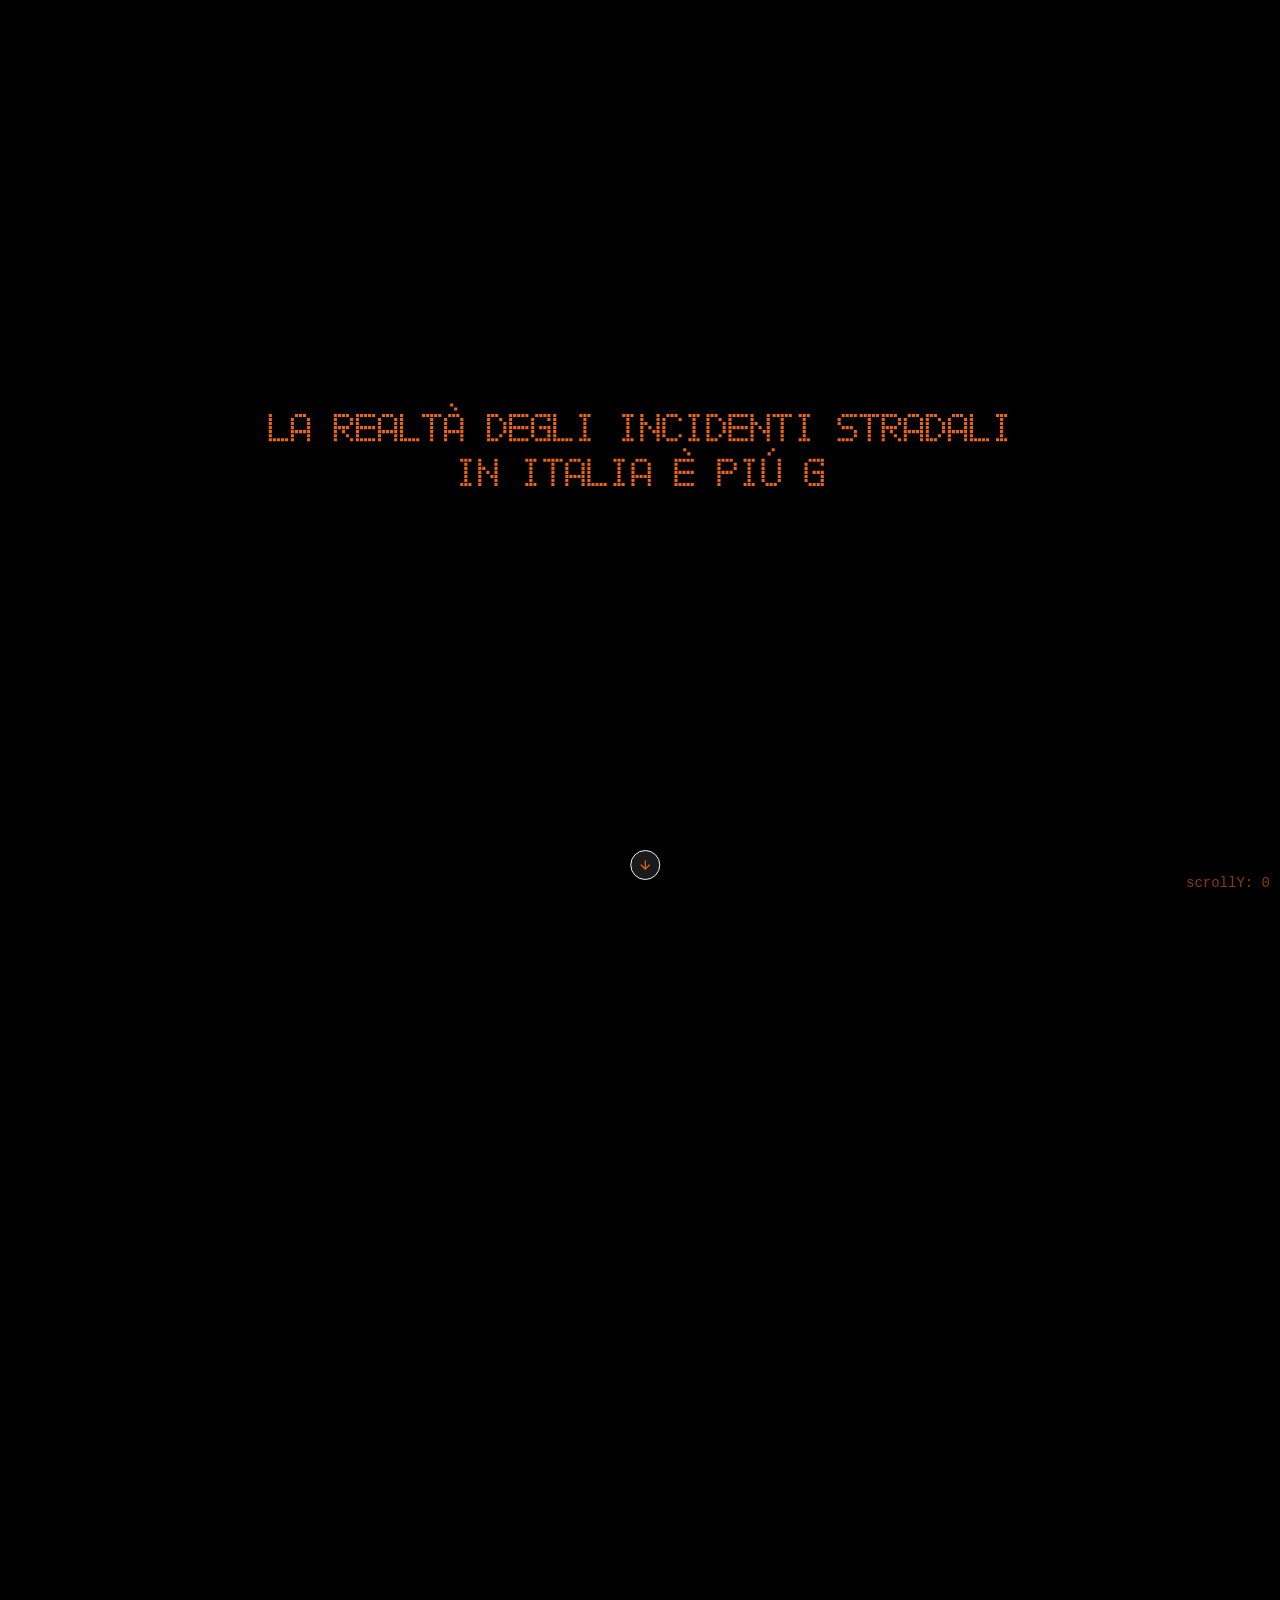
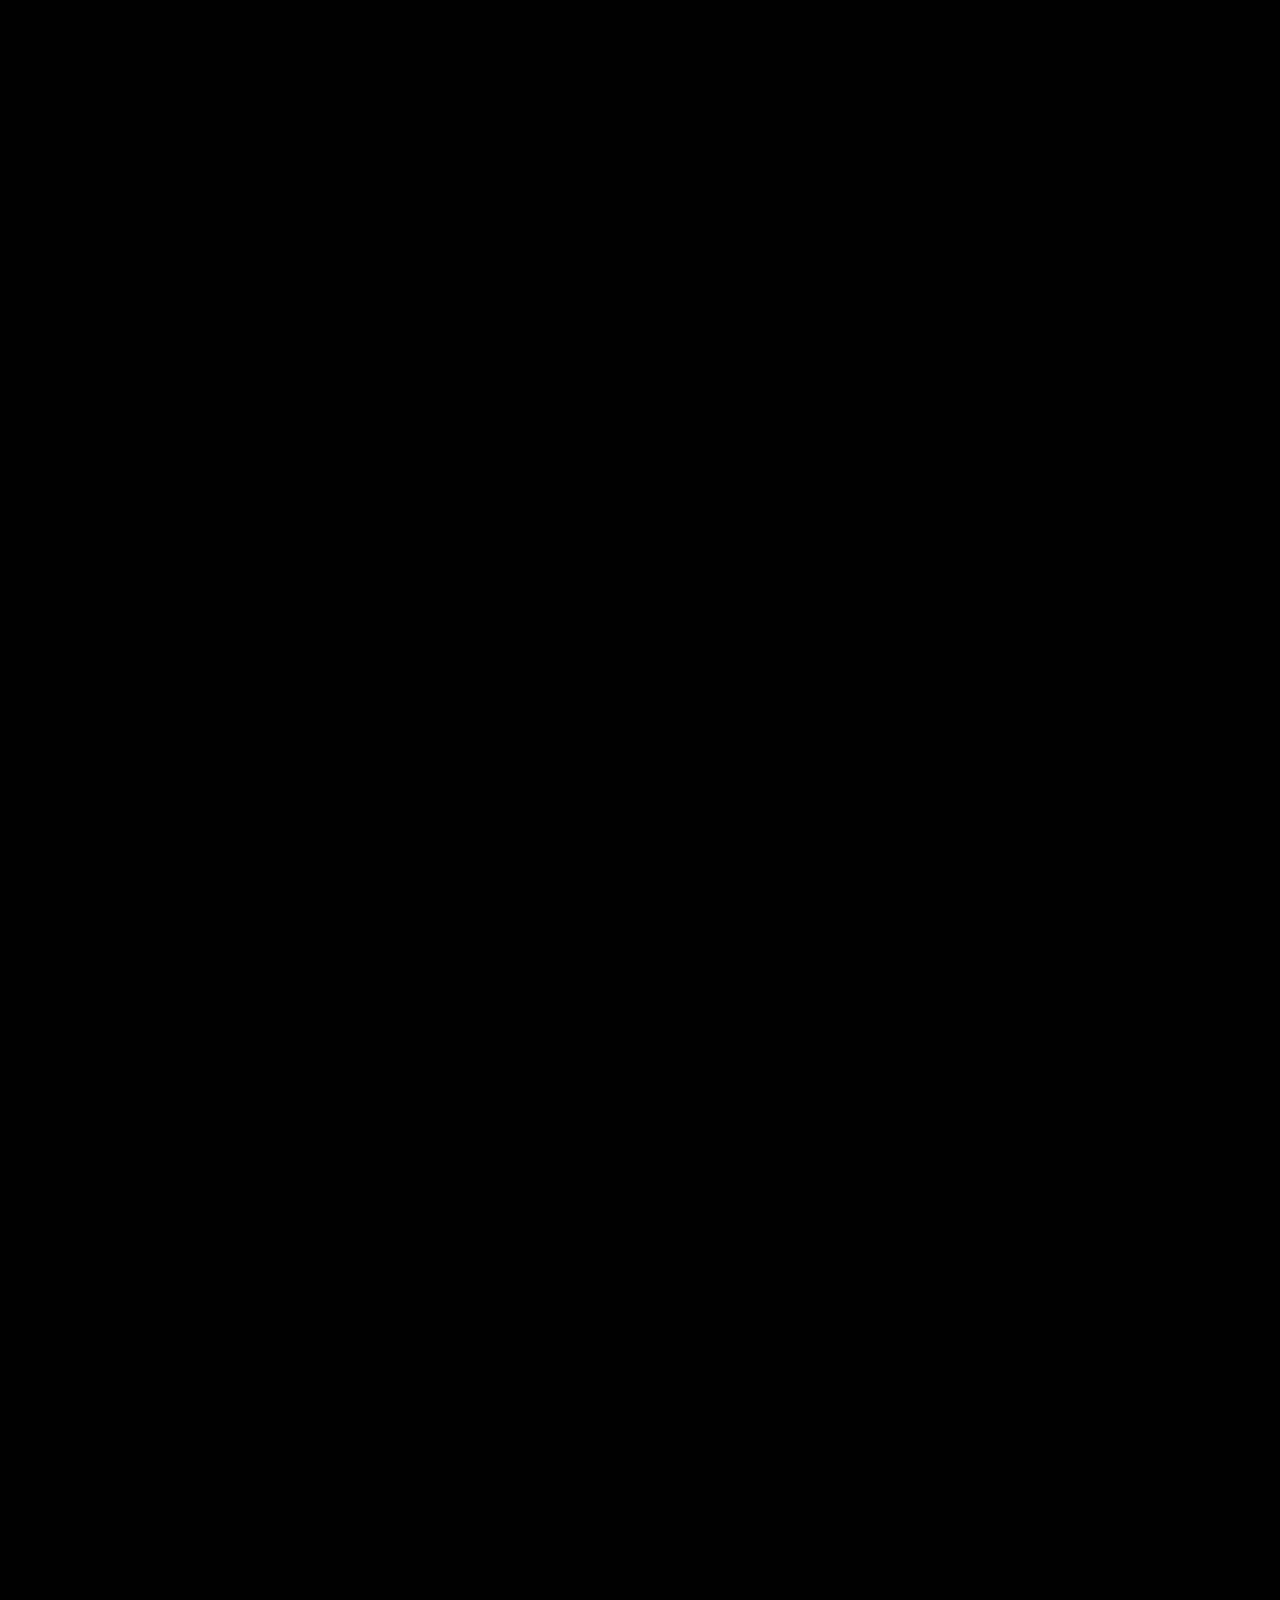
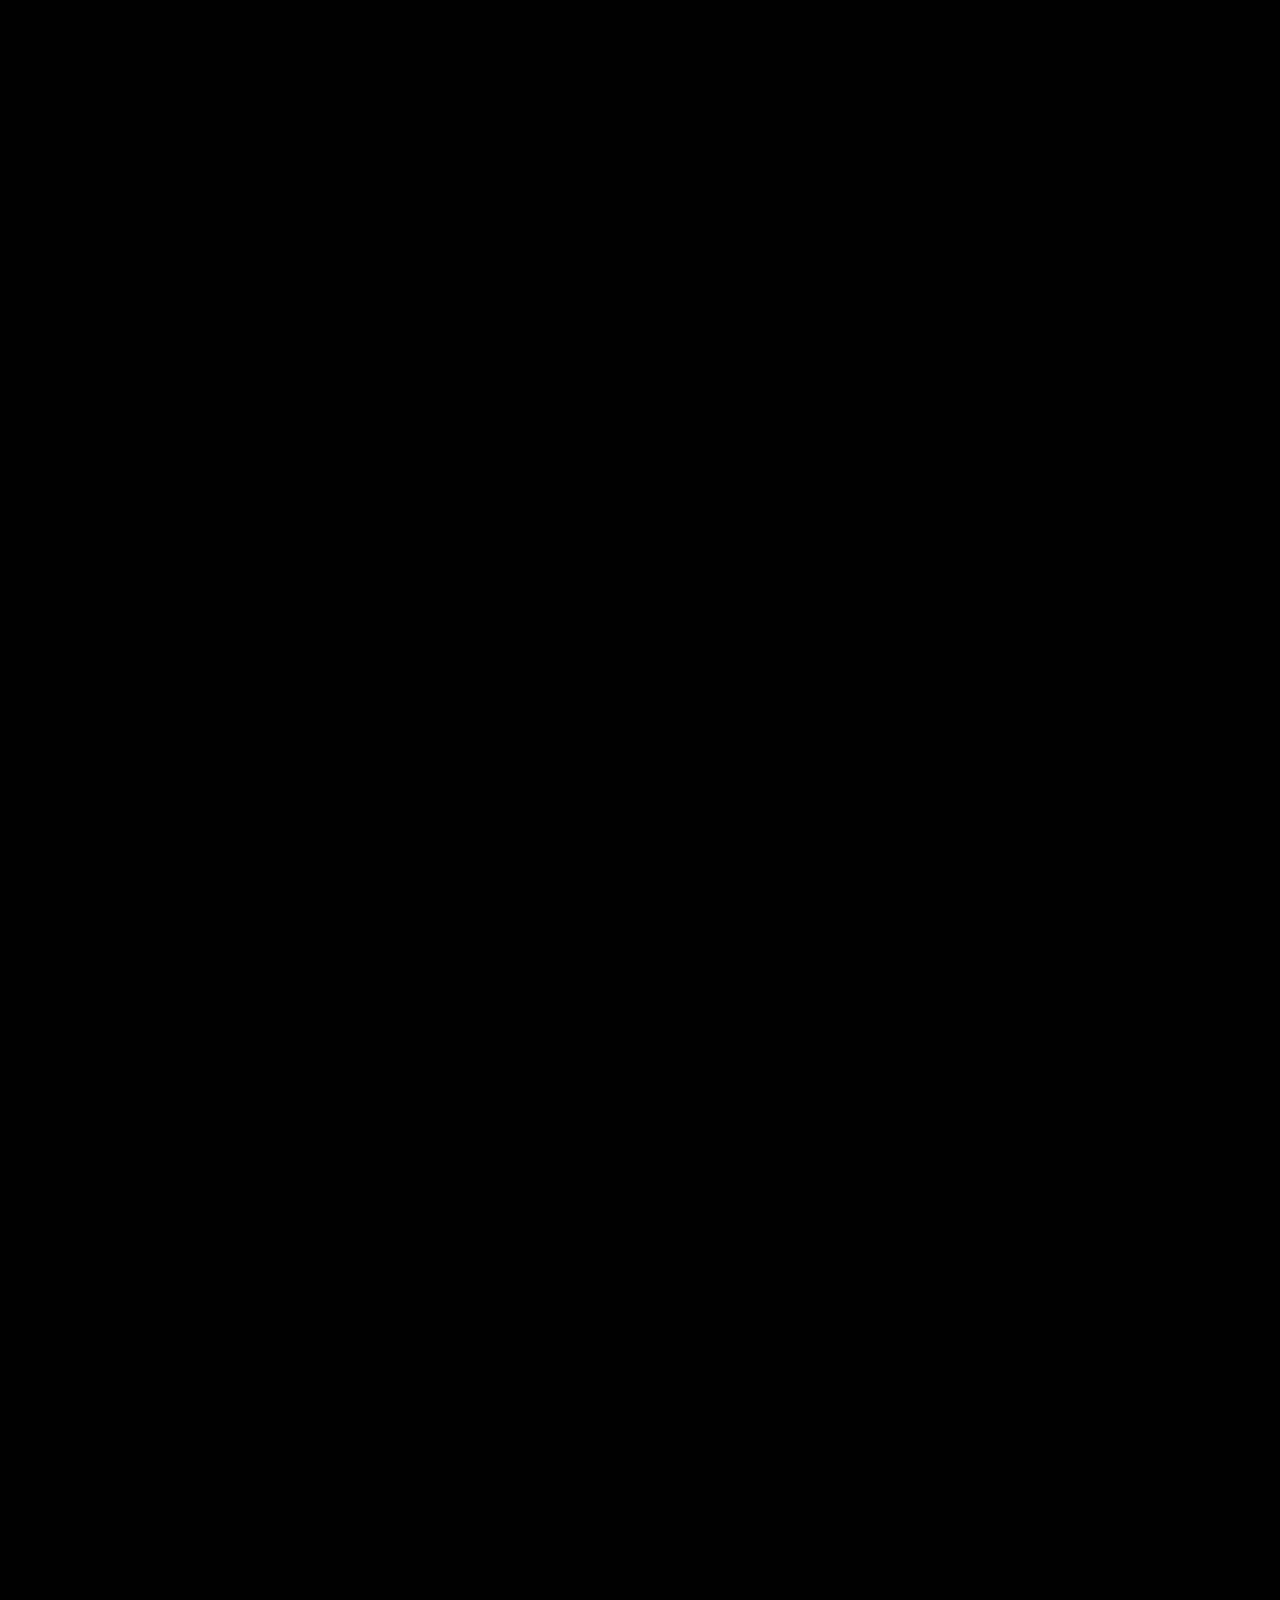
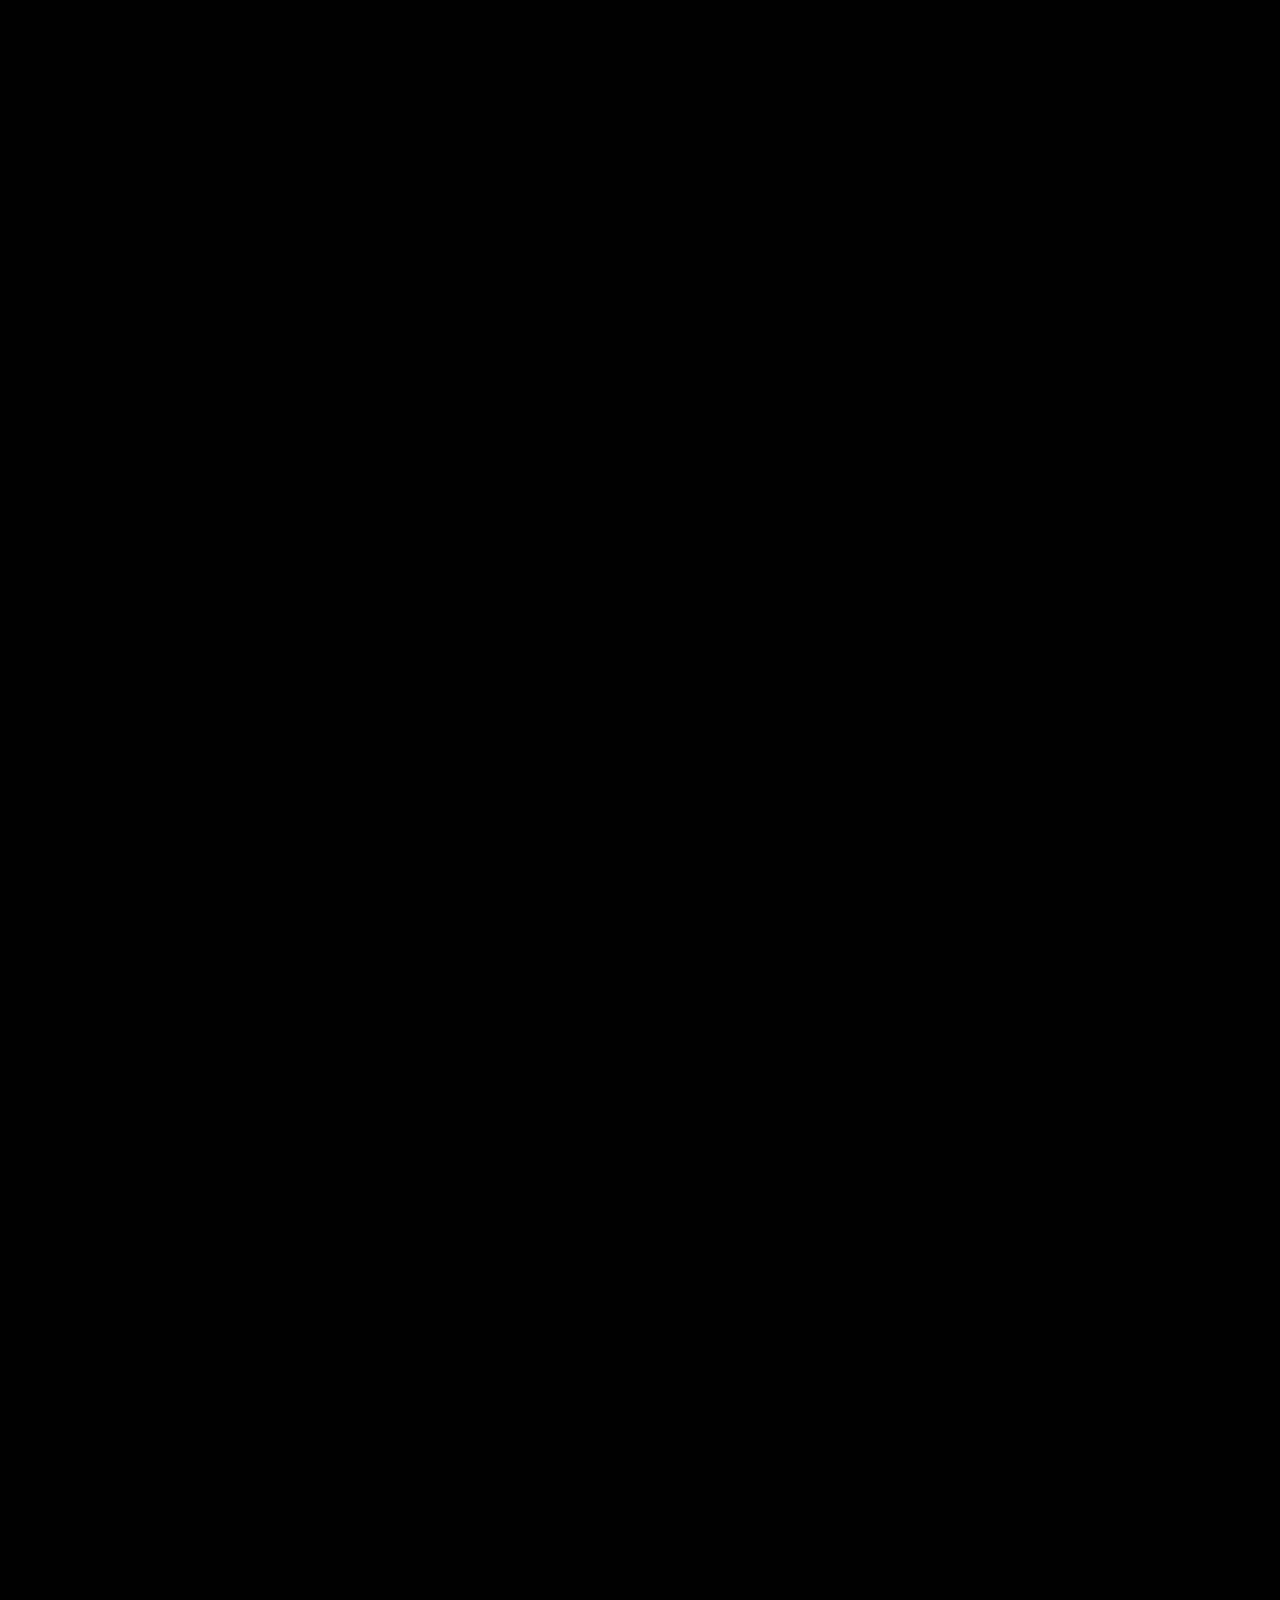
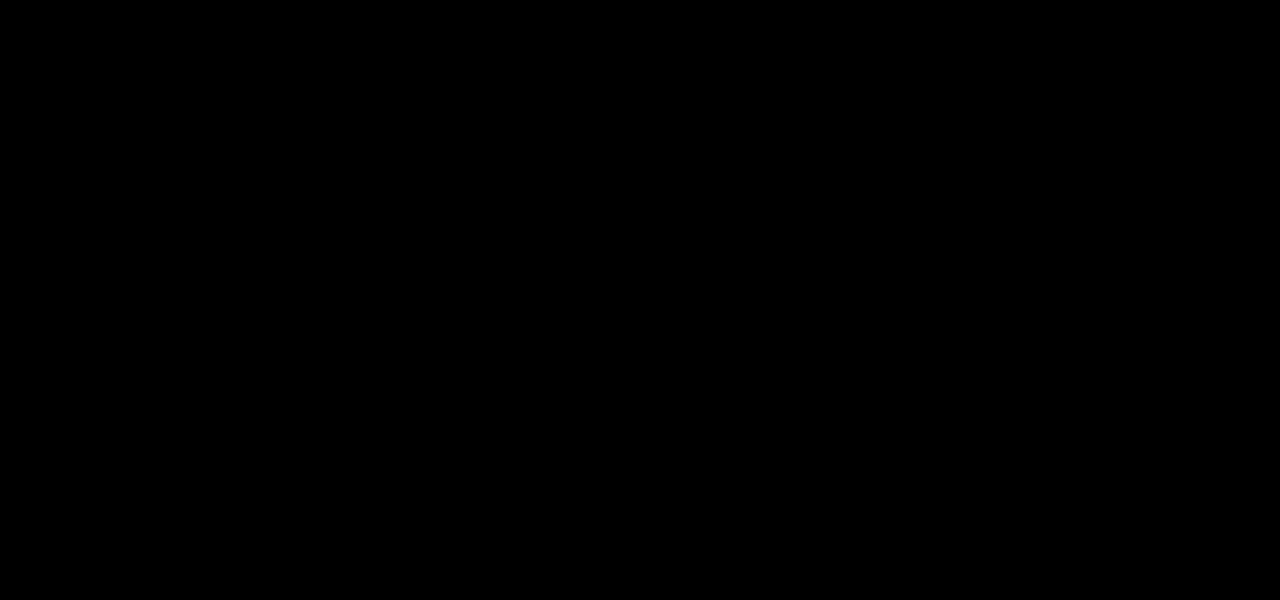
==== commit 0e59046b: "icona i formula utilizzata" ====
--- a/index.html
+++ b/index.html
@@ -109,6 +109,21 @@
       </div>
     </div>
     
+    <!-- Info tooltip per formula gradiente -->
+    <div id="gradiente-info-icon" class="gradiente-info-icon" style="display: none;">
+      <span class="gradiente-info-circle">i</span>
+      <div class="gradiente-info-tooltip" id="gradiente-info-tooltip">
+        <div style="display: flex; align-items: center; gap: 0.5em; font-family: 'Transport', Arial, Helvetica, sans-serif; color: white; font-size: clamp(14px, 0.83vw, 16px);">
+          <span>Mortalità =</span>
+          <div style="display: flex; flex-direction: column; align-items: center;">
+            <span style="border-bottom: 1.5px solid white; padding: 0 0.3em 0.2em;">numero morti</span>
+            <span style="padding: 0.2em 0.3em 0;">numero incidenti</span>
+          </div>
+          <span>x 100</span>
+        </div>
+      </div>
+    </div>
+    
     <script src="sketch.js"></script>
   </body>
 </html>
--- a/style.css
+++ b/style.css
@@ -30,6 +30,9 @@
   --grid: #2c2c2c;
   --muted: #bdbdbd;
   --ovGray: #d9d9d920;
+
+  /*grassetto nei dati*/
+  --grass: color-mix(in srgb, var(--txt) 40%, var(--orange));
 }
 
 /* ========================================
@@ -52,12 +55,6 @@
   /* 16px @ 1920px */
 }
 
-.scroll {
-  /*pagina dei dati ha bisogno di scrollare*/
-  overflow-x: hidden;
-  overflow-y: auto;
-}
-
 canvas {
   display: block;
 }
@@ -68,7 +65,6 @@
   padding: none;
   margin: 1em 0 0.5em 2rem;
 }
-
 
 h1 {
   font-family: "LCD", monospace;
@@ -90,6 +86,10 @@
   font-size: clamp(16px, 1.04vw, 20px);
   /* 20px @ 1920px */
   margin: 2em 0 0.5em 2rem;
+}
+
+b {
+  color: var(--grass);
 }
 
 .main-title {
@@ -428,7 +428,10 @@
 .counter-info {
   position: absolute;
   top: 50%;
-  left: calc(50% + clamp(85px, 5.3vw, 102px)); /* Appoggiata al margine destro del counter */
+  /* Posizione = metà larghezza del counter + padding + margine fisso
+     Counter width ≈ 3 items con numeri/labels + 2 gap + 2 padding laterali
+     Approssimazione: clamp(85px, 5.3vw, 102px) copre metà counter + margine */
+  left: calc(50% + clamp(85px, 5.3vw, 102px) + 10px);
   transform: translateY(calc(-50% + 2.5px));
   color: var(--txt);
   font-size: clamp(8px, 0.52vw, 10px);
@@ -445,7 +448,8 @@
 .counter-countdown {
   position: absolute;
   top: 50%;
-  right: calc(50% + clamp(85px, 5.3vw, 102px)); /* Appoggiata al margine sinistro del counter */
+  /* Posizione = metà larghezza del counter + padding + margine fisso */
+  right: calc(50% + clamp(85px, 5.3vw, 102px) + 10px);
   transform: translateY(calc(-50% + 2.5px));
   color: var(--txt);
   font-size: clamp(8px, 0.52vw, 10px);
@@ -462,6 +466,14 @@
 .navbar-counter.visible~.counter-info,
 .navbar-counter.visible~.counter-countdown {
   opacity: 1;
+}
+
+/* Schermi molto piccoli - nascondi i testi laterali */
+@media (max-width: 768px) {
+  .counter-info,
+  .counter-countdown {
+    display: none;
+  }
 }
 
 /* ========================================
@@ -768,8 +780,11 @@
   display: flex;
   flex-direction: row;
   justify-content: center;
+  align-items: flex-start;
   gap: 2em;
-  transform: translateY(-7vh);
+  /*per fare in modo che non ci sia overflow*/
+  transform: scale(0.82) translateY(-2vh);
+  max-height: 90vh;
 }
 
 .bigCategory {
@@ -778,6 +793,8 @@
   /* h2 sopra .catList */
   gap: 0.6rem;
   align-items: flex-start;
+  max-width: 45vw;
+  height: 100vh;
 }
 
 .bigCategory h2 {
@@ -853,27 +870,14 @@
   padding: 0.4rem 0;
 }
 
+.sottotitoloCat {
+  margin: -0.5rem 0 0.5em 2.5rem;
+
+}
+
 /* ========================================
    RESPONSIVE - Adattamento per schermi piccoli
    ======================================== */
-@media (max-width: 1024px) {
-  #navbar {
-    padding: 0 35px 0 40px;
-  }
-
-  .nav-left {
-    gap: 30px;
-  }
-
-  .nav-item {
-    font-size: 13px;
-  }
-
-  .nav-right {
-    gap: 15px;
-  }
-}
-
 @media (max-width: 768px) {
   #navbar {
     padding: 0 30px;
@@ -894,33 +898,19 @@
   }
 }
 
-@media (max-width: 1024px) {
-  .navbar-counter {
-    gap: 20px;
-    padding: 10px 24px;
-  }
-
-  .counter-number {
-    font-size: 16px;
-  }
-
-  .counter-label {
-    font-size: 10px;
-  }
-}
-
 @media (max-width: 768px) {
   .navbar-counter {
-    gap: 15px;
-    padding: 8px 18px;
+    /* Mantiene il clamp responsive invece di valori fissi */
+    gap: clamp(15px, 1.56vw, 20px);
+    padding: clamp(6px, 0.42vw, 8px) clamp(16px, 1.04vw, 18px);
   }
 
   .counter-number {
-    font-size: 14px;
+    font-size: clamp(12px, 1.04vw, 14px);
   }
 
   .counter-label {
-    font-size: 9px;
+    font-size: clamp(8px, 0.57vw, 9px);
   }
 }
 
@@ -943,16 +933,17 @@
   }
 
   .navbar-counter {
-    gap: 12px;
-    padding: 6px 15px;
+    /* Mantiene il clamp responsive invece di valori fissi */
+    gap: clamp(12px, 1.56vw, 15px);
+    padding: clamp(5px, 0.42vw, 6px) clamp(12px, 1.04vw, 15px);
   }
 
   .counter-number {
-    font-size: 12px;
+    font-size: clamp(11px, 1.04vw, 12px);
   }
 
   .counter-label {
-    font-size: 8px;
+    font-size: clamp(7px, 0.57vw, 8px);
   }
 }
 
@@ -1038,7 +1029,7 @@
   flex-direction: column;
   align-items: center;
   justify-content: center;
-  padding-top: 15em;
+  padding-top: 10em;
 }
 
 .right-column .team-title {
@@ -1363,13 +1354,6 @@
   box-sizing: border-box;
 }
 
-.credits-top-line {
-  height: 0.1rem;
-  width: 100%;
-  background: var(--orange);
-  margin-bottom: 0.2rem;
-}
-
 .credits-header {
   display: flex;
   align-items: flex-start;
@@ -1709,4 +1693,67 @@
   line-height: 1.5;
   color: var(--txt);
   width: 100%;
+}
+
+/* ========================================
+   GRADIENTE INFO ICON - Icona info sotto il gradiente
+   ======================================== */
+.gradiente-info-icon {
+  position: fixed;
+  z-index: 1001;
+  display: flex;
+  align-items: center;
+  justify-content: center;
+}
+
+.gradiente-info-circle {
+  width: clamp(16px, 1vw, 18px);
+  height: clamp(16px, 1vw, 18px);
+  border-radius: 50%;
+  border: 1.5px solid rgba(255, 255, 255, 0.3);
+  display: flex;
+  align-items: center;
+  justify-content: center;
+  font-family: Arial, Helvetica, sans-serif;
+  font-size: clamp(11px, 0.7vw, 13px);
+  font-style: normal;
+  font-weight: bold;
+  color: rgba(255, 255, 255, 0.3);
+  cursor: pointer;
+  transition: all 0.3s ease;
+}
+
+.gradiente-info-circle:hover {
+  background: var(--hover);
+  border-color: var(--orange);
+  color: var(--orange);
+}
+
+.gradiente-info-tooltip {
+  display: none;
+  position: fixed;
+  top: auto;
+  left: auto;
+  transform: none;
+  background: rgba(0, 0, 0, 0.95);
+  border: 2px solid rgba(255, 255, 255, 0.3);
+  border-radius: clamp(10px, 0.63vw, 12px);
+  padding: clamp(16px, 1.04vw, 20px) clamp(20px, 1.3vw, 25px);
+  box-sizing: border-box;
+  z-index: 1002;
+  white-space: normal;
+}
+
+.gradiente-info-icon:hover .gradiente-info-tooltip {
+  display: block;
+}
+
+.gradiente-info-tooltip p {
+  margin: 0;
+  padding: 0;
+  font-family: "Transport", Arial, Helvetica, sans-serif;
+  font-size: clamp(12px, 0.75vw, 14px);
+  line-height: 1.5;
+  color: var(--txt);
+  width: 100%;
 }
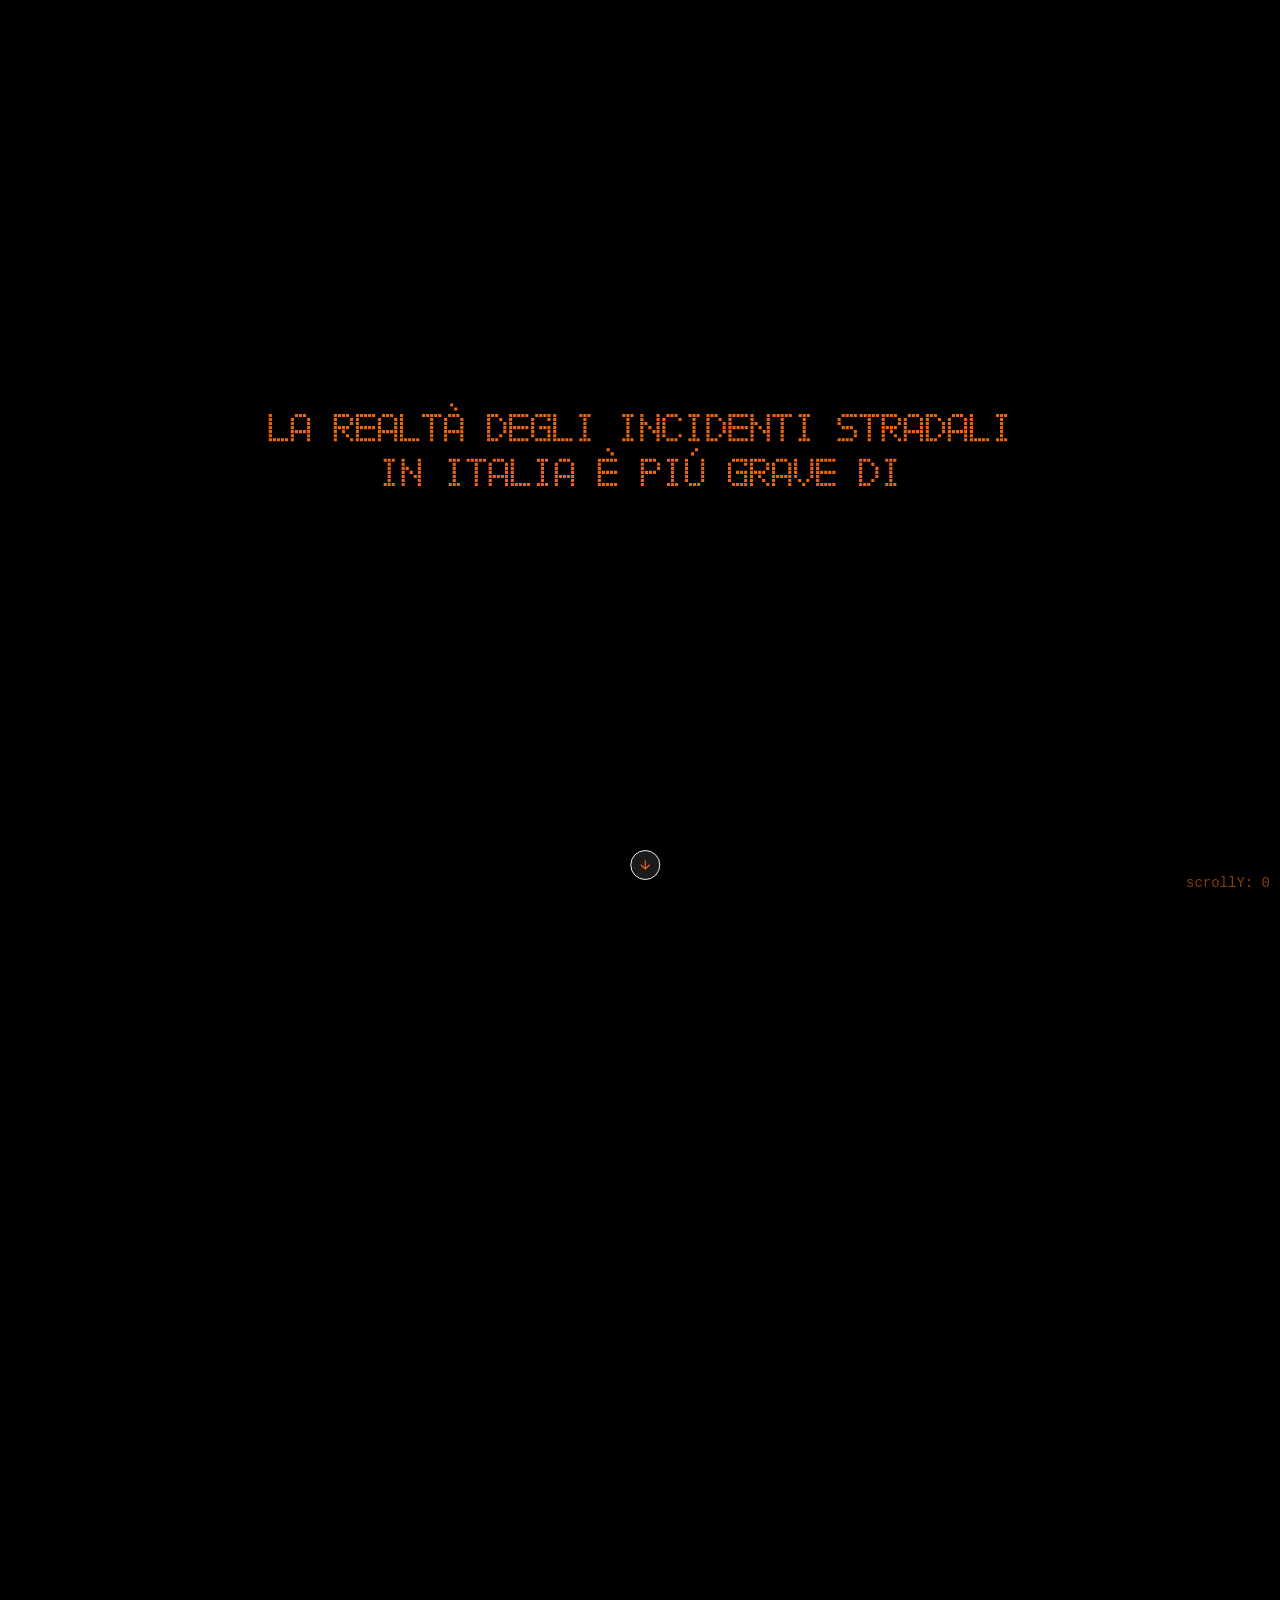
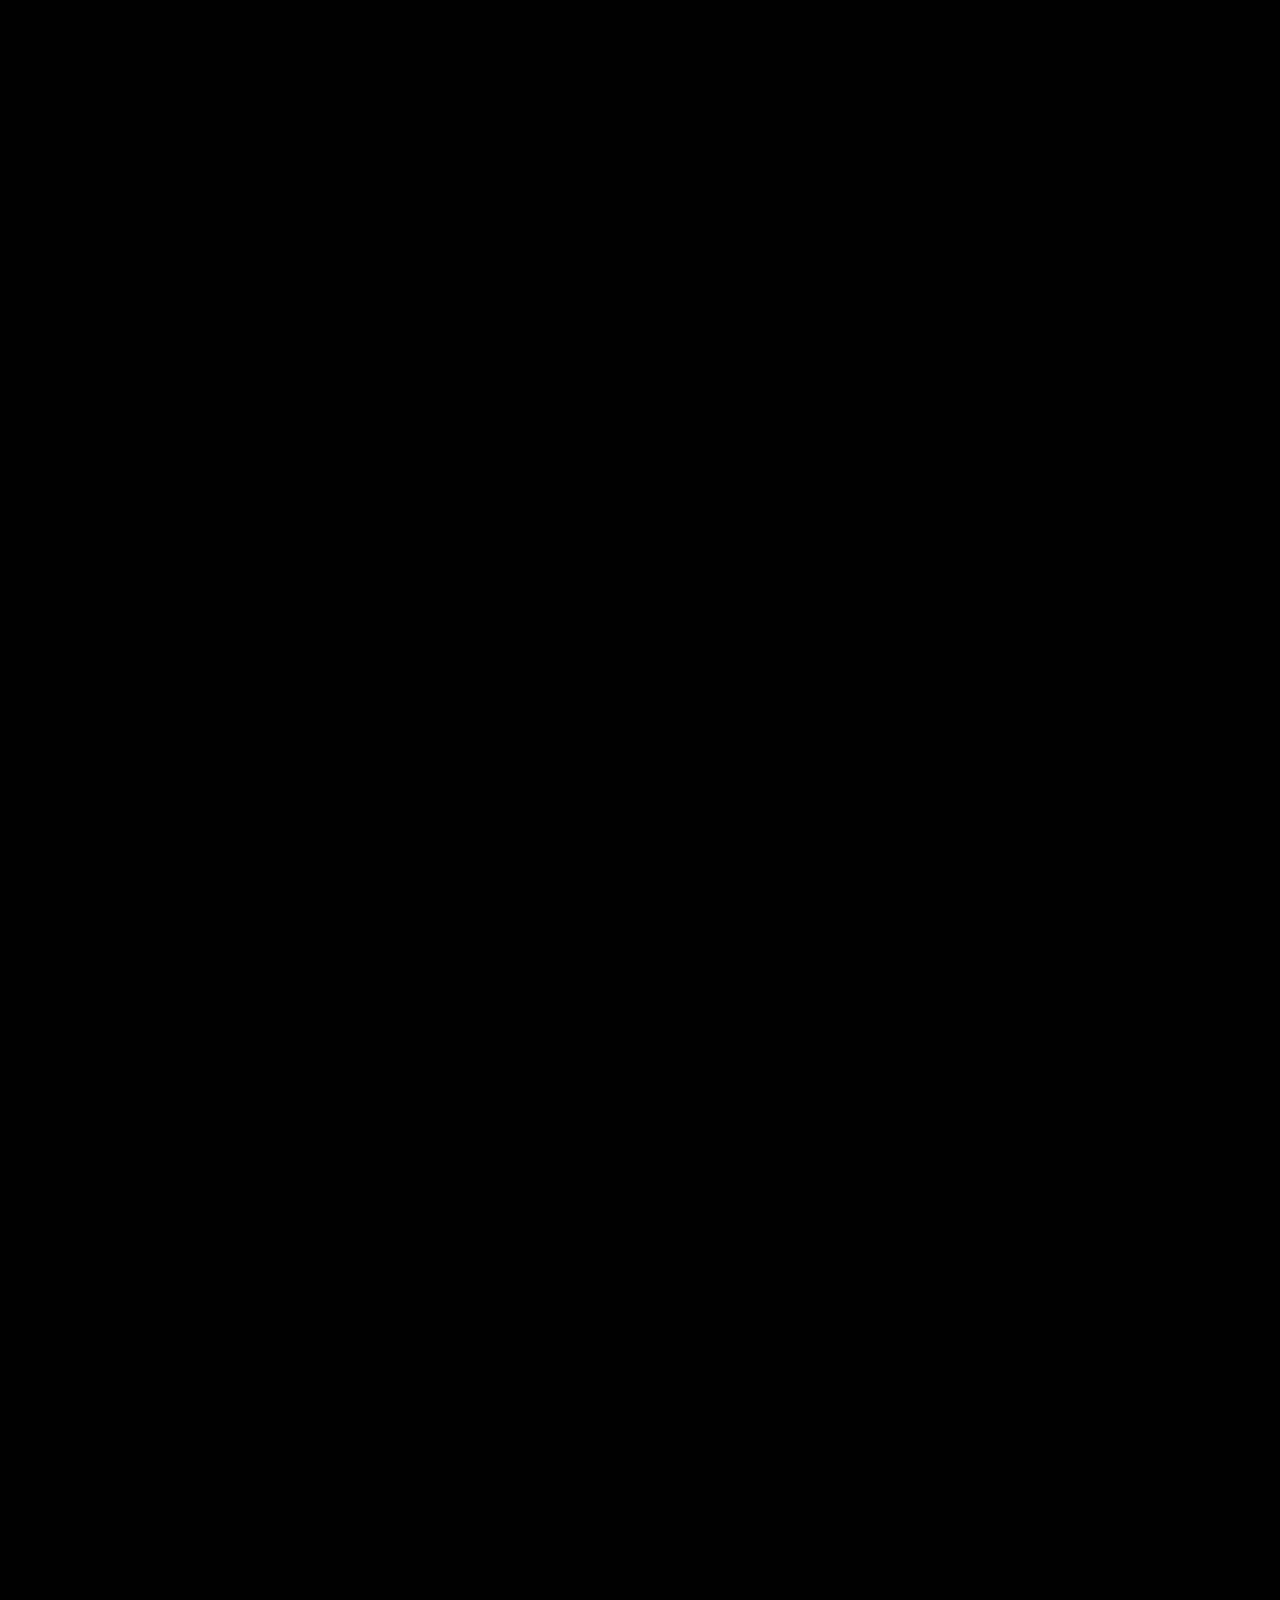
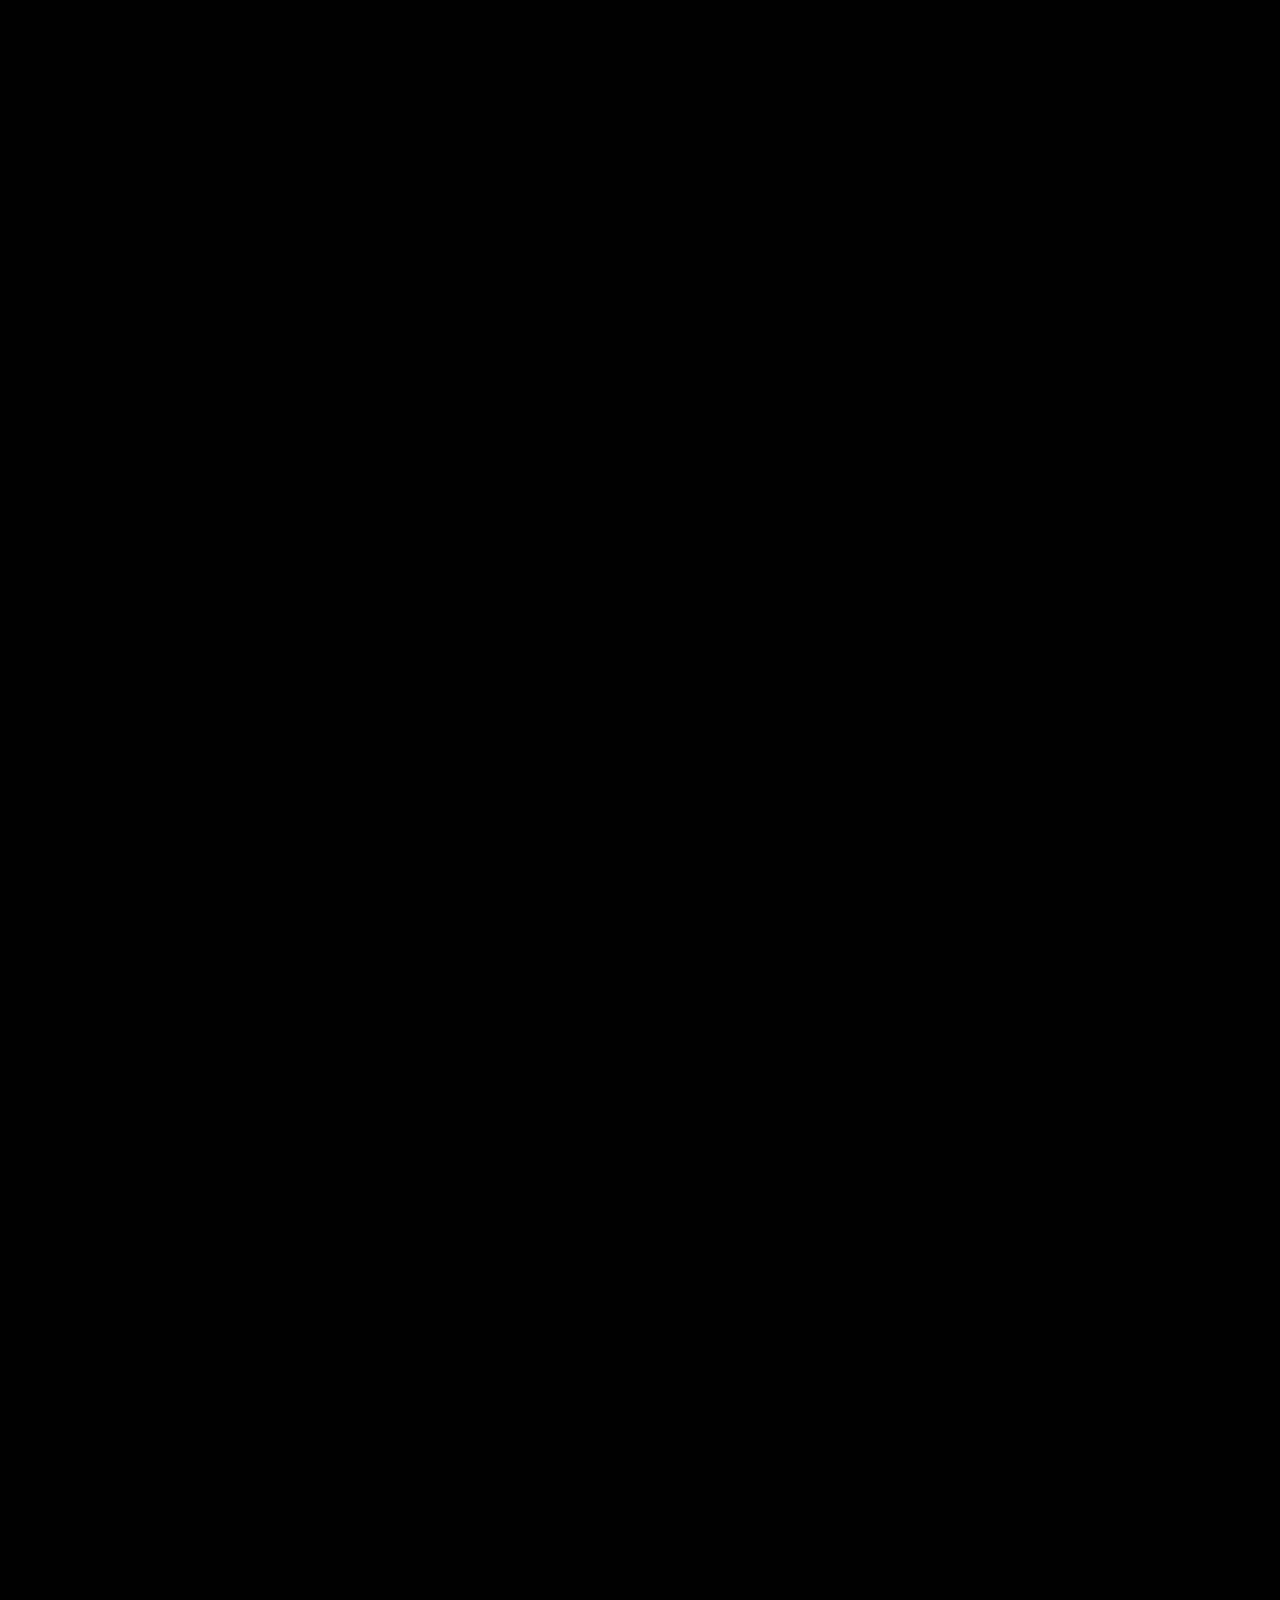
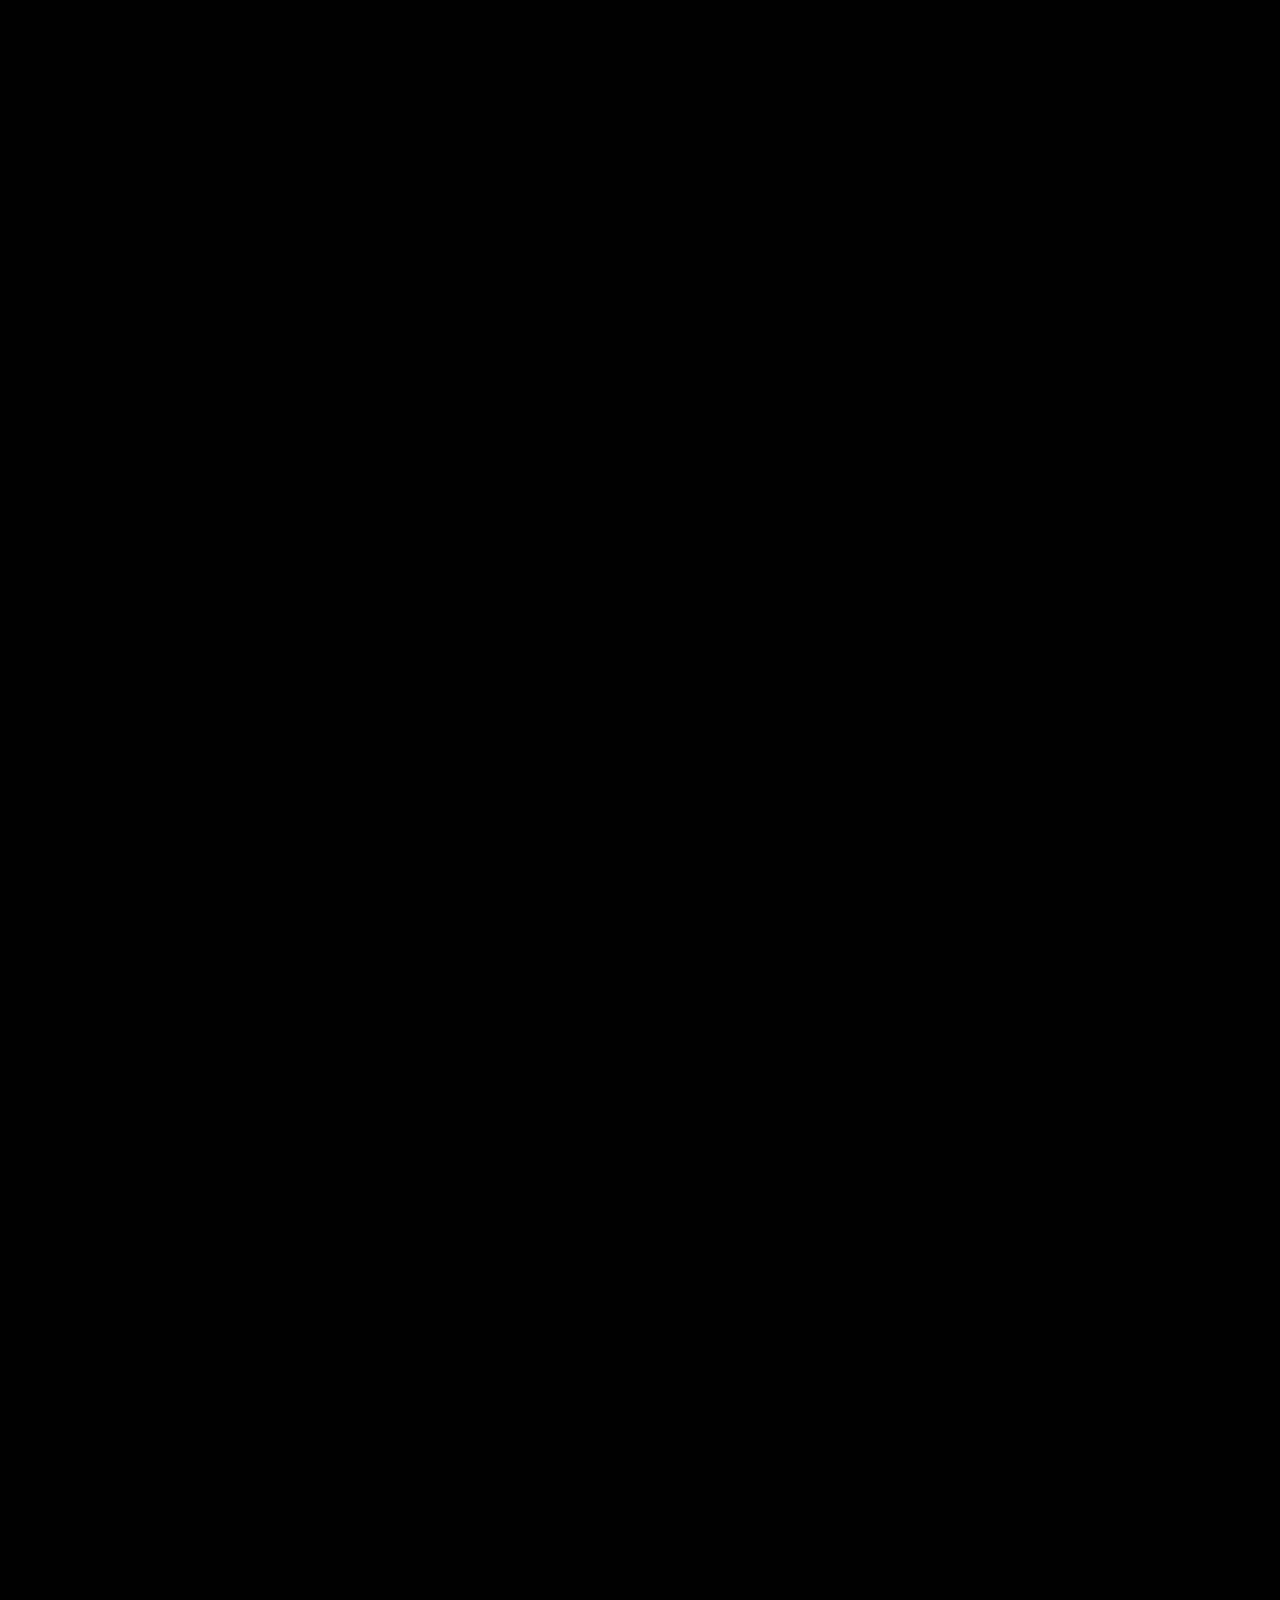
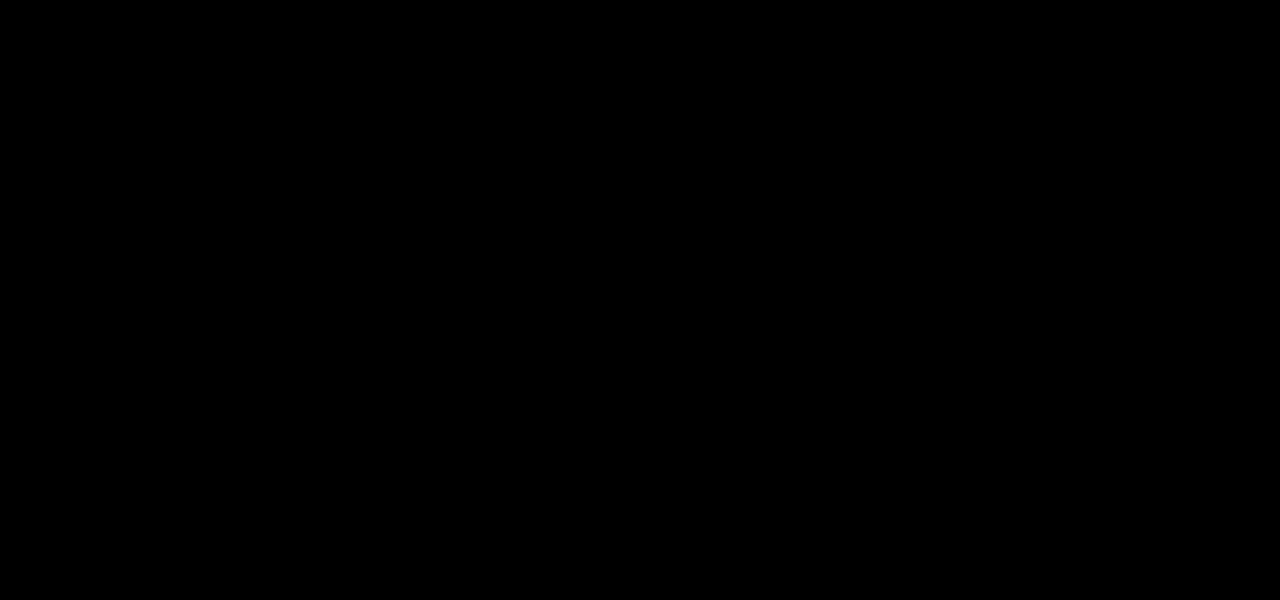
==== commit 0f974c7a: "fix 2.0 layout pagine chi siamo e dati" ====
--- a/index.html
+++ b/index.html
@@ -113,11 +113,11 @@
     <div id="gradiente-info-icon" class="gradiente-info-icon" style="display: none;">
       <span class="gradiente-info-circle">i</span>
       <div class="gradiente-info-tooltip" id="gradiente-info-tooltip">
-        <div style="display: flex; align-items: center; gap: 0.5em; font-family: 'Transport', Arial, Helvetica, sans-serif; color: white; font-size: clamp(14px, 0.83vw, 16px);">
+        <div class="formula-container">
           <span>Mortalità =</span>
-          <div style="display: flex; flex-direction: column; align-items: center;">
-            <span style="border-bottom: 1.5px solid white; padding: 0 0.3em 0.2em;">numero morti</span>
-            <span style="padding: 0.2em 0.3em 0;">numero incidenti</span>
+          <div class="formula-fraction">
+            <span class="formula-numerator">numero morti</span>
+            <span class="formula-denominator">numero incidenti</span>
           </div>
           <span>x 100</span>
         </div>
--- a/style.css
+++ b/style.css
@@ -876,6 +876,38 @@
 }
 
 /* ========================================
+   FORMULA MORTALITÀ
+   ======================================== */
+
+.formula{
+    padding: 1em 0;
+}
+
+.formula-container {
+  display: flex;
+  align-items: center;
+  gap: 0.5em;
+  font-family: 'Transport', Arial, Helvetica, sans-serif;
+  color: var(--txt);
+  justify-content: center;
+}
+
+.formula-fraction {
+  display: flex;
+  flex-direction: column;
+  align-items: center;
+}
+
+.formula-numerator {
+  border-bottom: 1.5px solid var(--txt);
+  padding: 0 0.3em 0.2em;
+}
+
+.formula-denominator {
+  padding: 0.2em 0.3em 0;
+}
+
+/* ========================================
    RESPONSIVE - Adattamento per schermi piccoli
    ======================================== */
 @media (max-width: 768px) {
@@ -992,7 +1024,7 @@
 /* Layout a due colonne per Chi Siamo */
 .two-column-layout {
   display: flex;
-  gap: clamp(40px, 4vw, 80px);
+  gap: 2.5rem;
   /* 80px @ 1920px */
   align-items: center;
   justify-content: center;
@@ -1004,44 +1036,71 @@
   /* 40px laterale, 80px sotto @ 1920px */
 }
 
-.left-column {
-  flex: 0 0 30%;
+.column {
+  flex: 0 0 50%;
   text-align: left;
-}
-
-.left-column .team-title {
+  min-width: 0;
+  overflow-wrap: break-word;
+  word-wrap: break-word;
+}
+
+.column-images {
+  flex: 0 0 50%;
+  display: flex;
+  flex-direction: column;
+  align-items: center;
+  justify-content: center;
+  padding-top: 10em;
+  min-width: 0;
+  overflow-wrap: break-word;
+  word-wrap: break-word;
+}
+
+
+.column .team-title {
   text-align: left;
   margin-left: 0;
   margin-bottom: clamp(10px, 0.73vw, 14px);
   font-size: clamp(38px, 2.6vw, 50px);
 }
 
-.left-column .description {
+.column .description {
   text-align: left;
   margin-left: 0;
   font-size: clamp(16px, 0.94vw, 18px);
   line-height: 1.6;
-}
-
-.right-column {
-  flex: 1;
-  display: flex;
-  flex-direction: column;
-  align-items: center;
-  justify-content: center;
-  padding-top: 10em;
-}
-
-.right-column .team-title {
+  width: 100%;
+  max-width: 100%;
+}
+
+.column-images .team-title {
   text-align: left;
   margin-left: 0;
   width: 100%;
 }
 
-.right-column .team-grid {
+.column-images .team-grid {
   margin-left: 0;
   padding: 0;
   width: 100%;
+}
+
+/* Chi Siamo: 70/30 */
+#chi-siamo .left-column {
+  flex: 0 0 70%;
+}
+
+#chi-siamo .right-column {
+  flex: 0 0 30%;
+}
+
+/* Dati: 50/50 */
+#i-dati .left-column {
+  flex: 0 0 50%;
+}
+
+#i-dati .right-column {
+  flex: 0 0 50%;
 }
 
 /* Stili sezione crediti */
@@ -1276,7 +1335,7 @@
   /* 180px @ 1920px */
   height: auto;
   aspect-ratio: 1;
-  object-fit: contain;
+  object-fit: cover;
   object-position: center;
   display: block;
 }
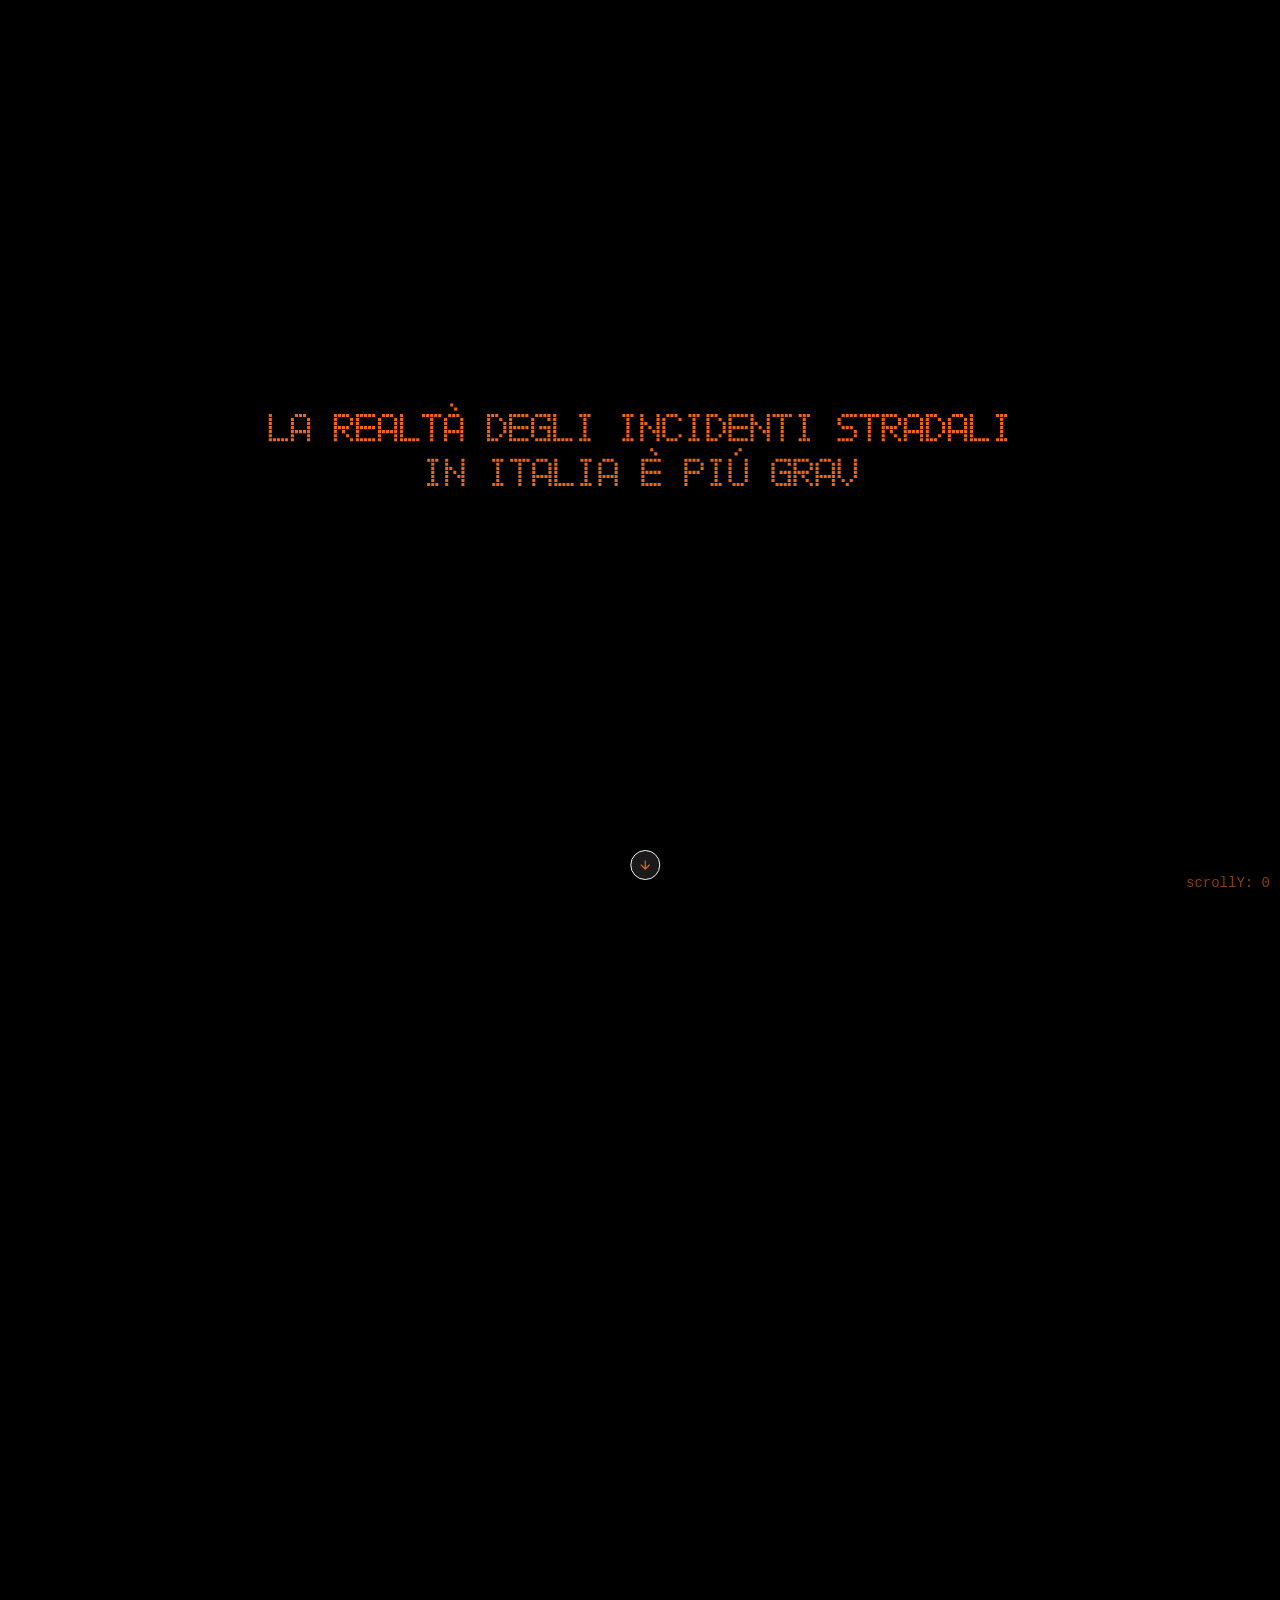
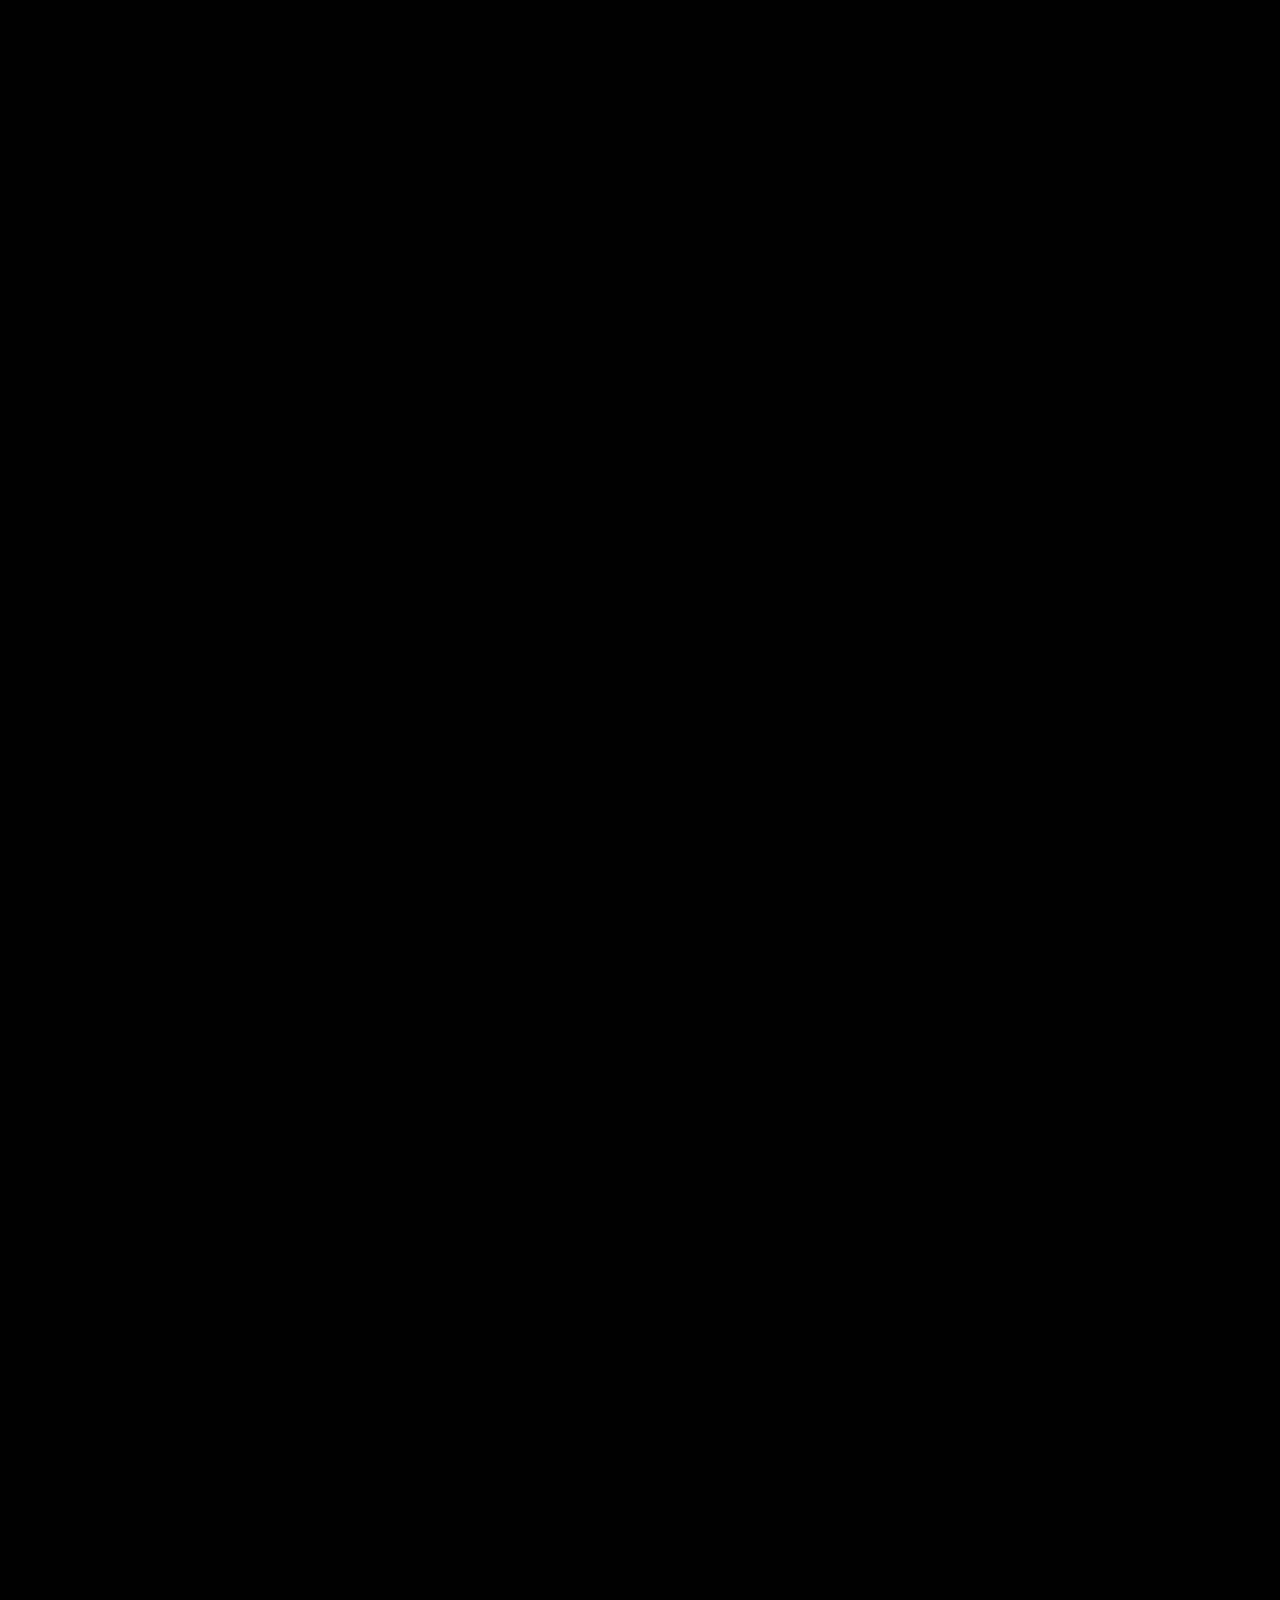
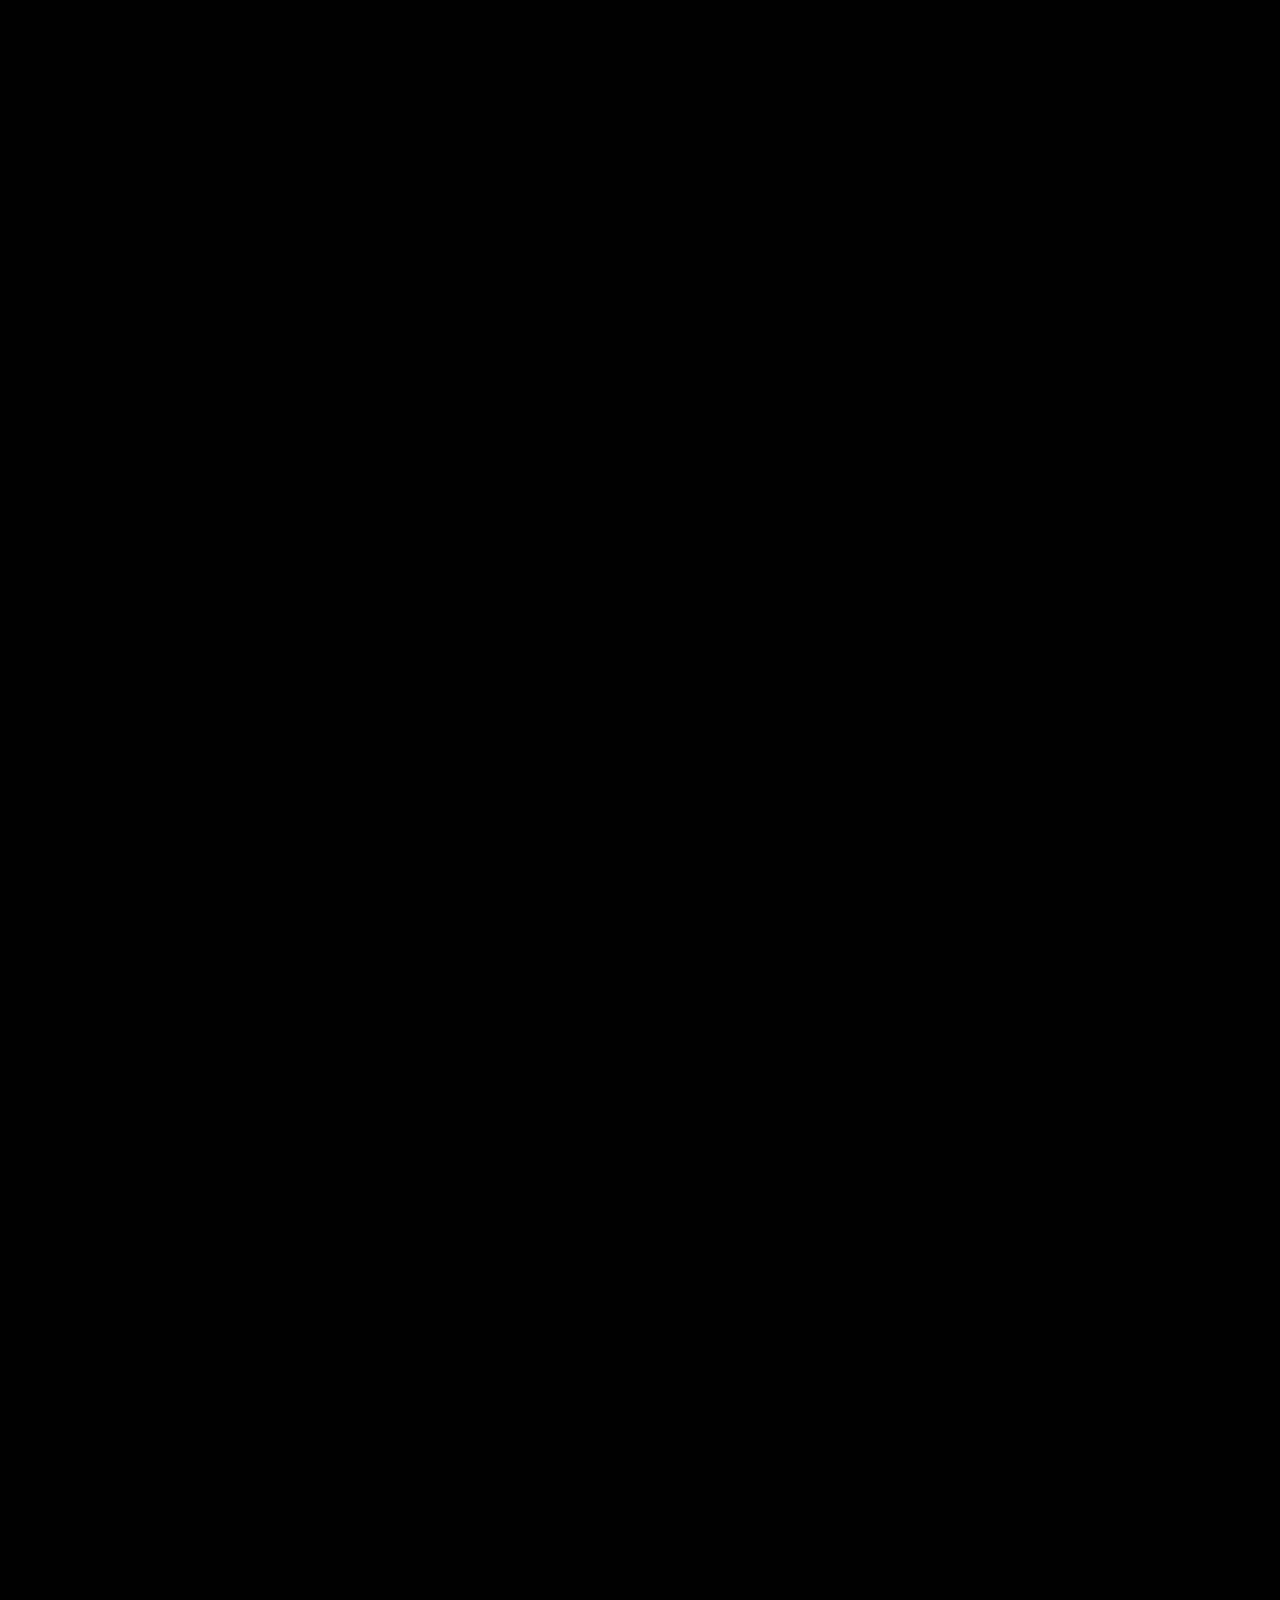
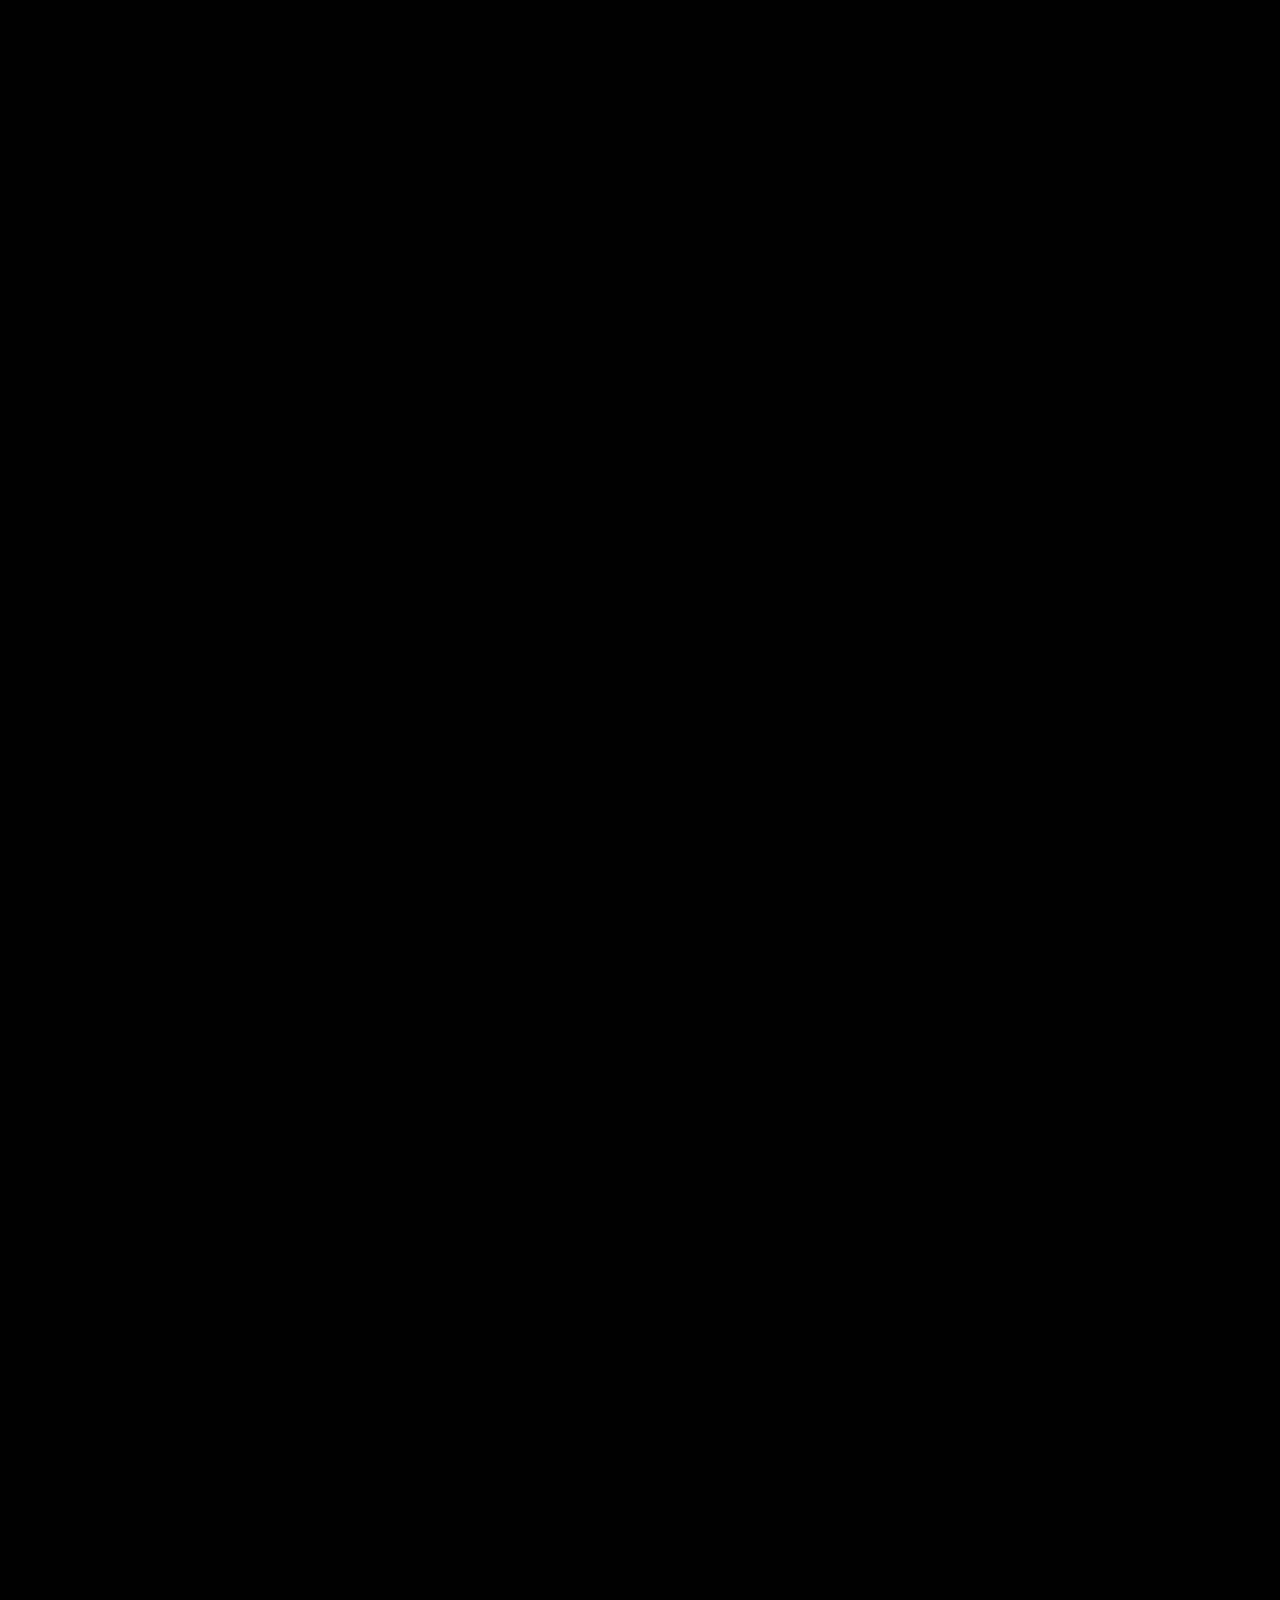
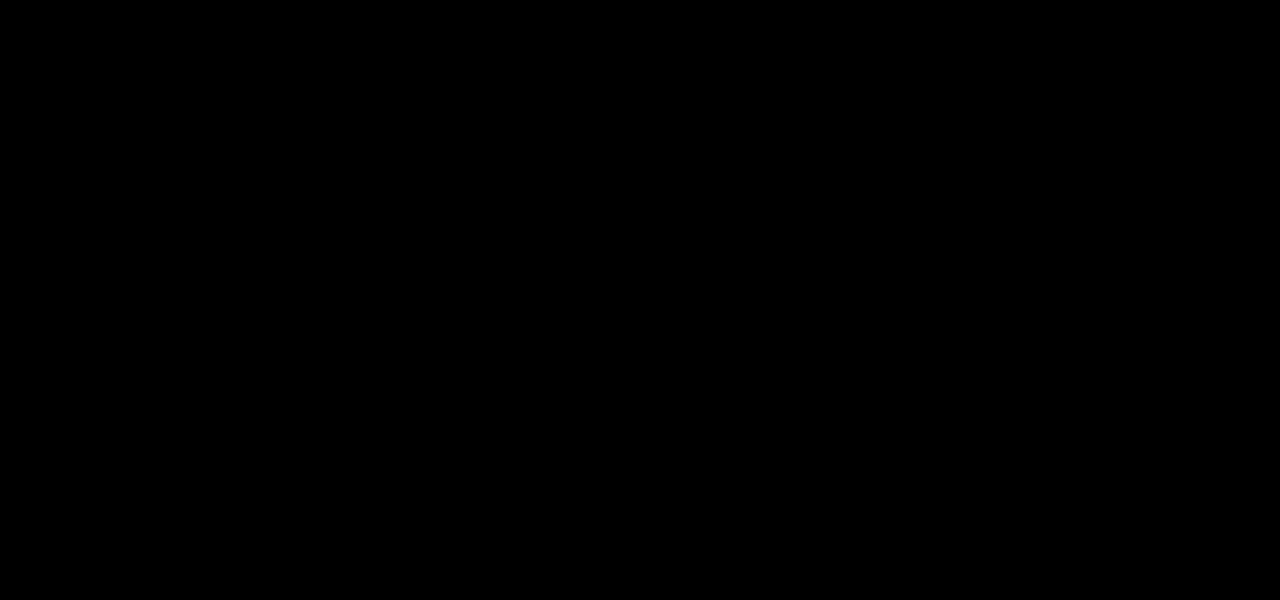
==== commit e61bcce3: "Merge branch 'main' of https://github.com/lcg-infodesign/2025-group-project-gruppo_5" ====
--- a/index.html
+++ b/index.html
@@ -42,25 +42,34 @@
 
       <!-- Counter centrale che appare dopo la sezione 6 -->
       <div id="navbar-counter" class="navbar-counter">
-        <div class="counter-item">
-          <span class="counter-number" id="nav-incidenti">0</span>
-          <span class="counter-label">Incidenti</span>
+        <!-- Sezione sinistra: Countdown -->
+        <div class="counter-section counter-left">
+          <div class="counter-label-top">Prossimo aggiornamento tra:</div>
+          <div class="counter-countdown-number" id="counter-countdown-number">0</div>
         </div>
-        <div class="counter-item">
-          <span class="counter-number" id="nav-morti">0</span>
-          <span class="counter-label">Morti</span>
+        
+        <!-- Sezione centrale: Statistiche -->
+        <div class="counter-section counter-center">
+          <div class="counter-item">
+            <span class="counter-number" id="nav-incidenti">0</span>
+            <span class="counter-label">Incidenti</span>
+          </div>
+          <div class="counter-item">
+            <span class="counter-number" id="nav-morti">0</span>
+            <span class="counter-label">Morti</span>
+          </div>
+          <div class="counter-item">
+            <span class="counter-number" id="nav-feriti">0</span>
+            <span class="counter-label">Feriti</span>
+          </div>
         </div>
-        <div class="counter-item">
-          <span class="counter-number" id="nav-feriti">0</span>
-          <span class="counter-label">Feriti</span>
+        
+        <!-- Sezione destra: Data e ora -->
+        <div class="counter-section counter-right">
+          <div class="counter-label-top">Statistiche medie giornaliere del:</div>
+          <div class="counter-datetime" id="counter-datetime">2/2/2024 12:08</div>
         </div>
       </div>
-      
-      <!-- Countdown a sinistra del counter -->
-      <div class="counter-countdown" id="counter-countdown"></div>
-      
-      <!-- Testo informativo a destra del counter -->
-      <div class="counter-info" id="counter-tooltip"></div>
 
       <div class="nav-right">
         <a class="nav-external" href="pages/chi_siamo.html">Chi siamo</a>
--- a/style.css
+++ b/style.css
@@ -379,15 +379,12 @@
   top: 50%;
   transform: translate(-50%, calc(-50% + 3px));
   display: flex;
-  gap: clamp(20px, 1.56vw, 30px);
-  /* 30px @ 1920px */
-  align-items: center;
-  padding: clamp(6px, 0.42vw, 8px) clamp(16px, 1.04vw, 20px);
-  /* 8px 20px @ 1920px */
+  gap: clamp(6px, 0.5vw, 10px);
+  align-items: stretch;
+  padding: clamp(6px, 0.5vw, 10px) clamp(12px, 1vw, 20px);
   background: transparent;
   border: 1.5px solid var(--txt);
   border-radius: clamp(10px, 0.63vw, 12px);
-  /* 12px @ 1920px */
   opacity: 0;
   transition: all 0.45s ease;
   pointer-events: none;
@@ -397,6 +394,62 @@
   opacity: 1;
 }
 
+/* Sezioni del counter */
+.counter-section {
+  display: flex;
+  flex-direction: column;
+  justify-content: center;
+  gap: clamp(4px, 0.3vw, 6px);
+}
+
+.counter-left,
+.counter-right {
+  min-width: clamp(120px, 9vw, 180px);
+}
+
+.counter-left {
+  align-items: flex-start;
+}
+
+.counter-right {
+  align-items: flex-end;
+}
+
+.counter-center {
+  flex-direction: row;
+  gap: clamp(20px, 1.56vw, 30px);
+  align-items: center;
+}
+
+/* Label superiori */
+.counter-label-top {
+  font-size: clamp(7px, 0.52vw, 10px);
+  font-weight: 400;
+  color: var(--txt);
+  line-height: 1.2;
+  white-space: nowrap;
+}
+
+/* Numeri LCD (countdown e datetime) */
+.counter-countdown-number {
+  font-family: "LCD", monospace;
+  font-size: clamp(14px, 1.04vw, 20px);
+  font-weight: 400;
+  line-height: 1;
+  letter-spacing: 1px;
+  color: var(--orange);
+}
+
+.counter-datetime {
+  font-family: "LCD", monospace;
+  font-size: clamp(10px, 0.7vw, 14px);
+  font-weight: 400;
+  line-height: 1;
+  letter-spacing: 0.5px;
+  color: var(--txt);
+}
+
+/* Items centrali (incidenti, morti, feriti) */
 .counter-item {
   display: flex;
   flex-direction: column;
@@ -408,7 +461,6 @@
 .counter-number {
   font-family: "LCD", monospace;
   font-size: clamp(16px, 1.04vw, 20px);
-  /* 20px @ 1920px */
   font-weight: 400;
   color: var(--orange);
   line-height: 1;
@@ -417,63 +469,16 @@
 
 .counter-label {
   font-size: clamp(9px, 0.57vw, 11px);
-  /* 11px @ 1920px */
   font-weight: 400;
   color: var(--txt);
   text-transform: capitalize;
   line-height: 1;
 }
 
-/* Testo informativo fisso accanto il counter */
-.counter-info {
-  position: absolute;
-  top: 50%;
-  /* Posizione = metà larghezza del counter + padding + margine fisso
-     Counter width ≈ 3 items con numeri/labels + 2 gap + 2 padding laterali
-     Approssimazione: clamp(85px, 5.3vw, 102px) copre metà counter + margine */
-  left: calc(50% + clamp(85px, 5.3vw, 102px) + 10px);
-  transform: translateY(calc(-50% + 2.5px));
-  color: var(--txt);
-  font-size: clamp(8px, 0.52vw, 10px);
-  /* 10px @ 1920px */
-  font-weight: 400;
-  line-height: 1.4;
-  text-align: left; /* Allineamento a bandiera */
-  max-width: 90px; /* Ridotta per forzare divisione su 3 righe */
-  white-space: normal; /* Permette il wrapping su più righe */
-  opacity: 0;
-  transition: opacity 0.3s ease;
-}
-
+/* Rimuovi vecchi stili per counter-info e counter-countdown */
+.counter-info,
 .counter-countdown {
-  position: absolute;
-  top: 50%;
-  /* Posizione = metà larghezza del counter + padding + margine fisso */
-  right: calc(50% + clamp(85px, 5.3vw, 102px) + 10px);
-  transform: translateY(calc(-50% + 2.5px));
-  color: var(--txt);
-  font-size: clamp(8px, 0.52vw, 10px);
-  /* 10px @ 1920px */
-  font-weight: 400;
-  line-height: 1.4;
-  text-align: right; /* Allineamento a bandiera a destra */
-  max-width: 90px;
-  white-space: normal;
-  opacity: 0;
-  transition: opacity 0.3s ease;
-}
-
-.navbar-counter.visible~.counter-info,
-.navbar-counter.visible~.counter-countdown {
-  opacity: 1;
-}
-
-/* Schermi molto piccoli - nascondi i testi laterali */
-@media (max-width: 768px) {
-  .counter-info,
-  .counter-countdown {
-    display: none;
-  }
+  display: none;
 }
 
 /* ========================================
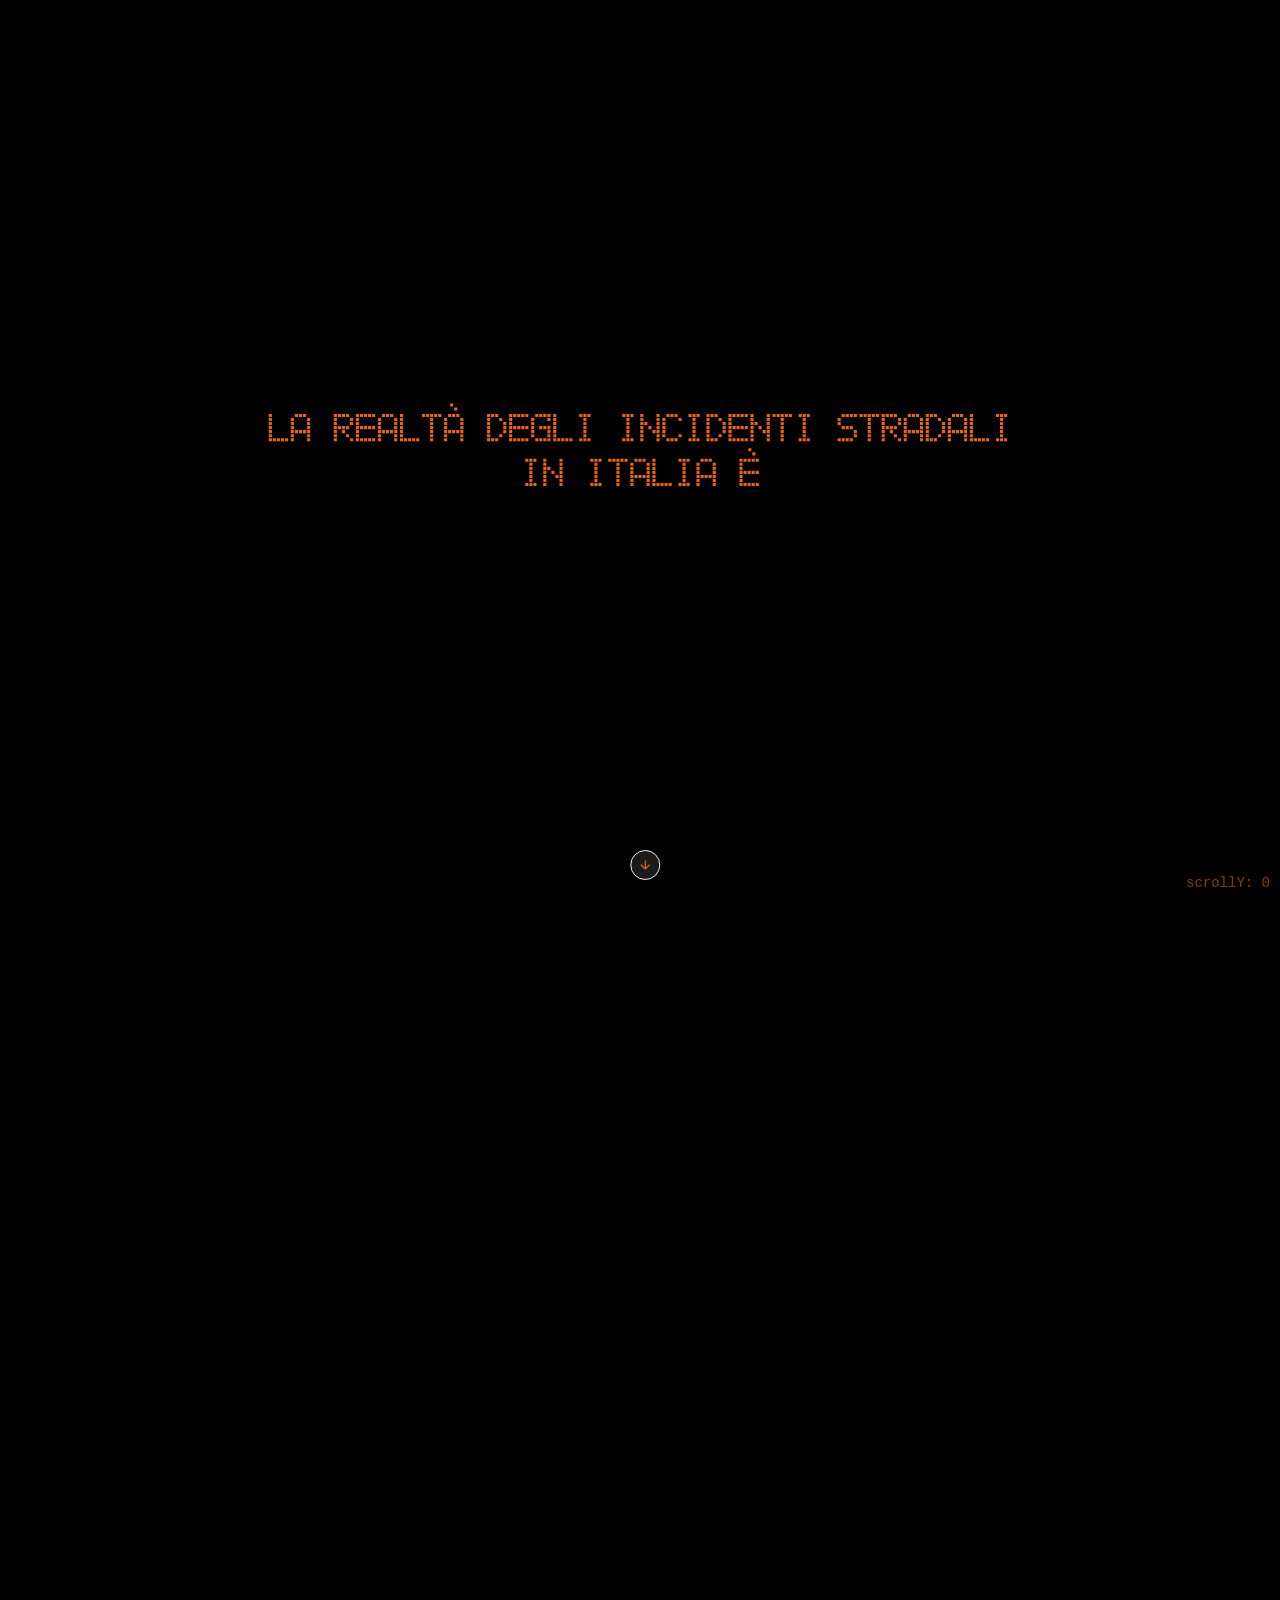
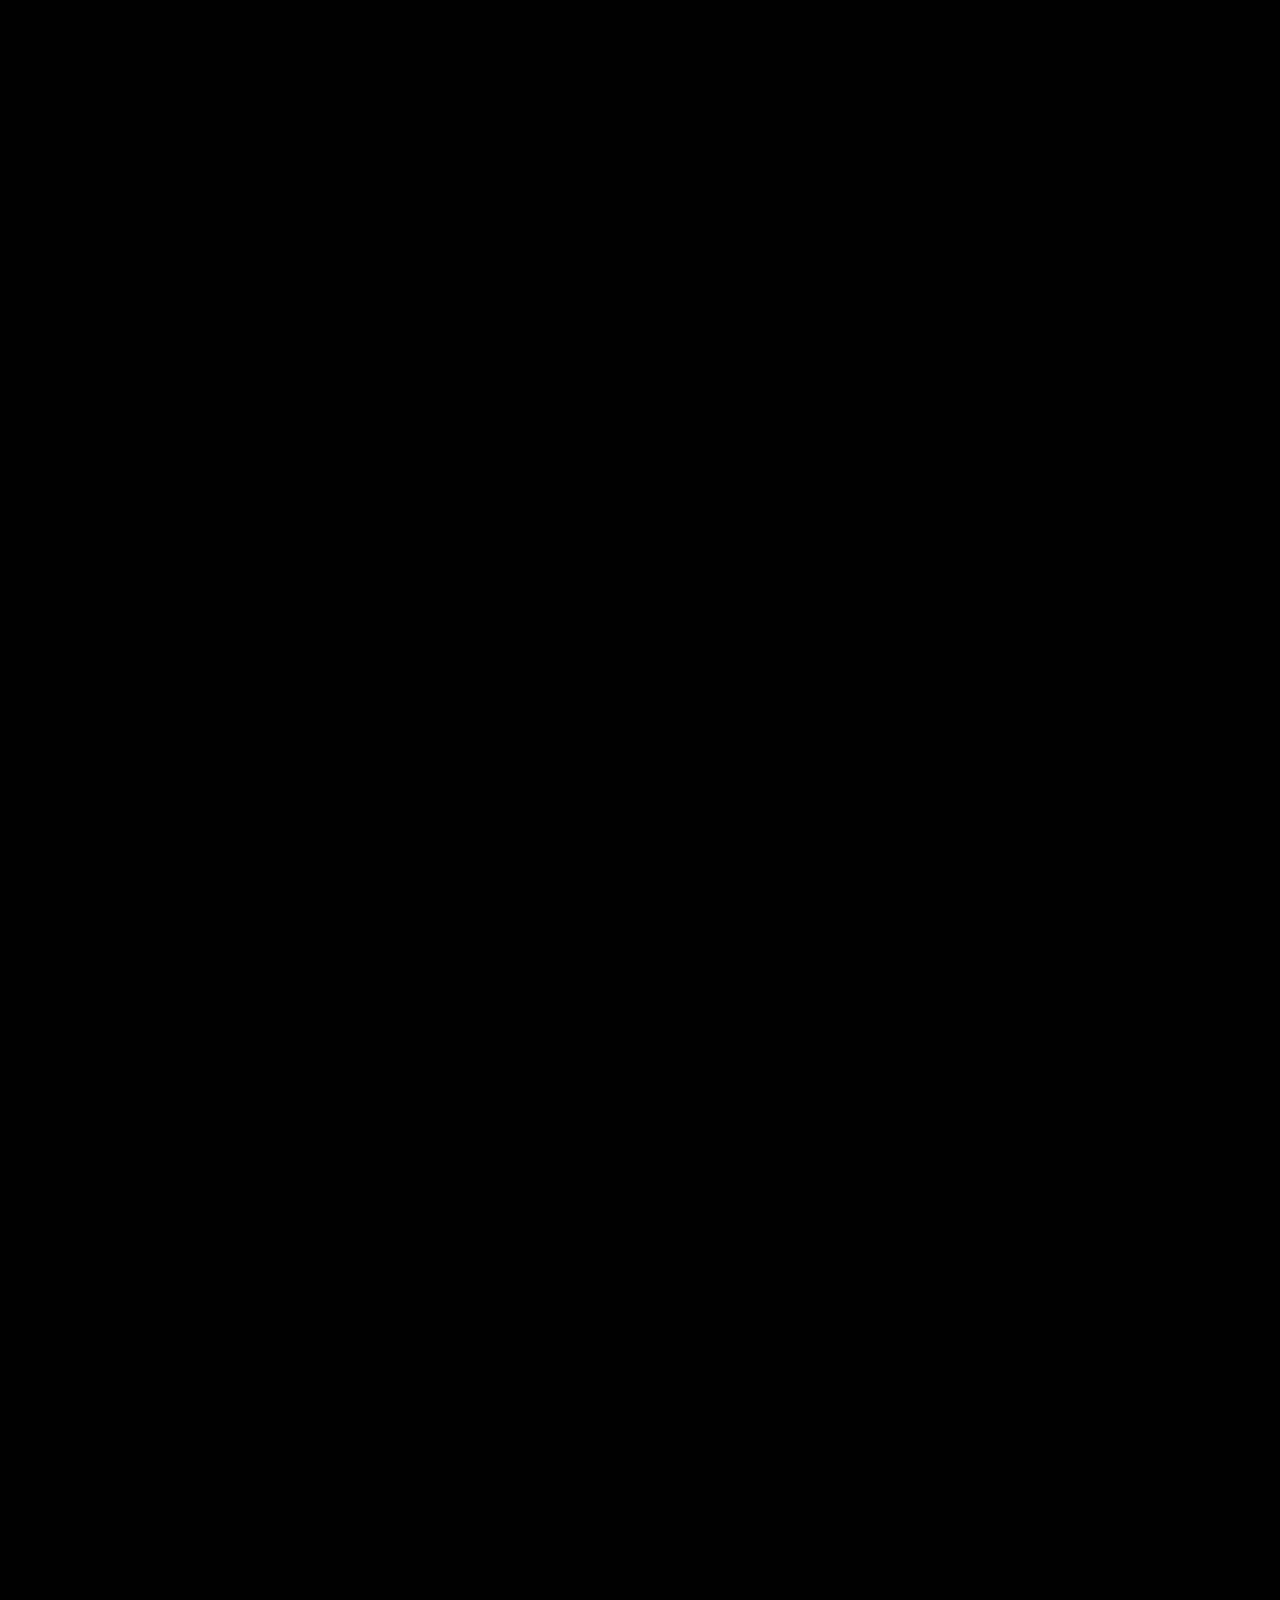
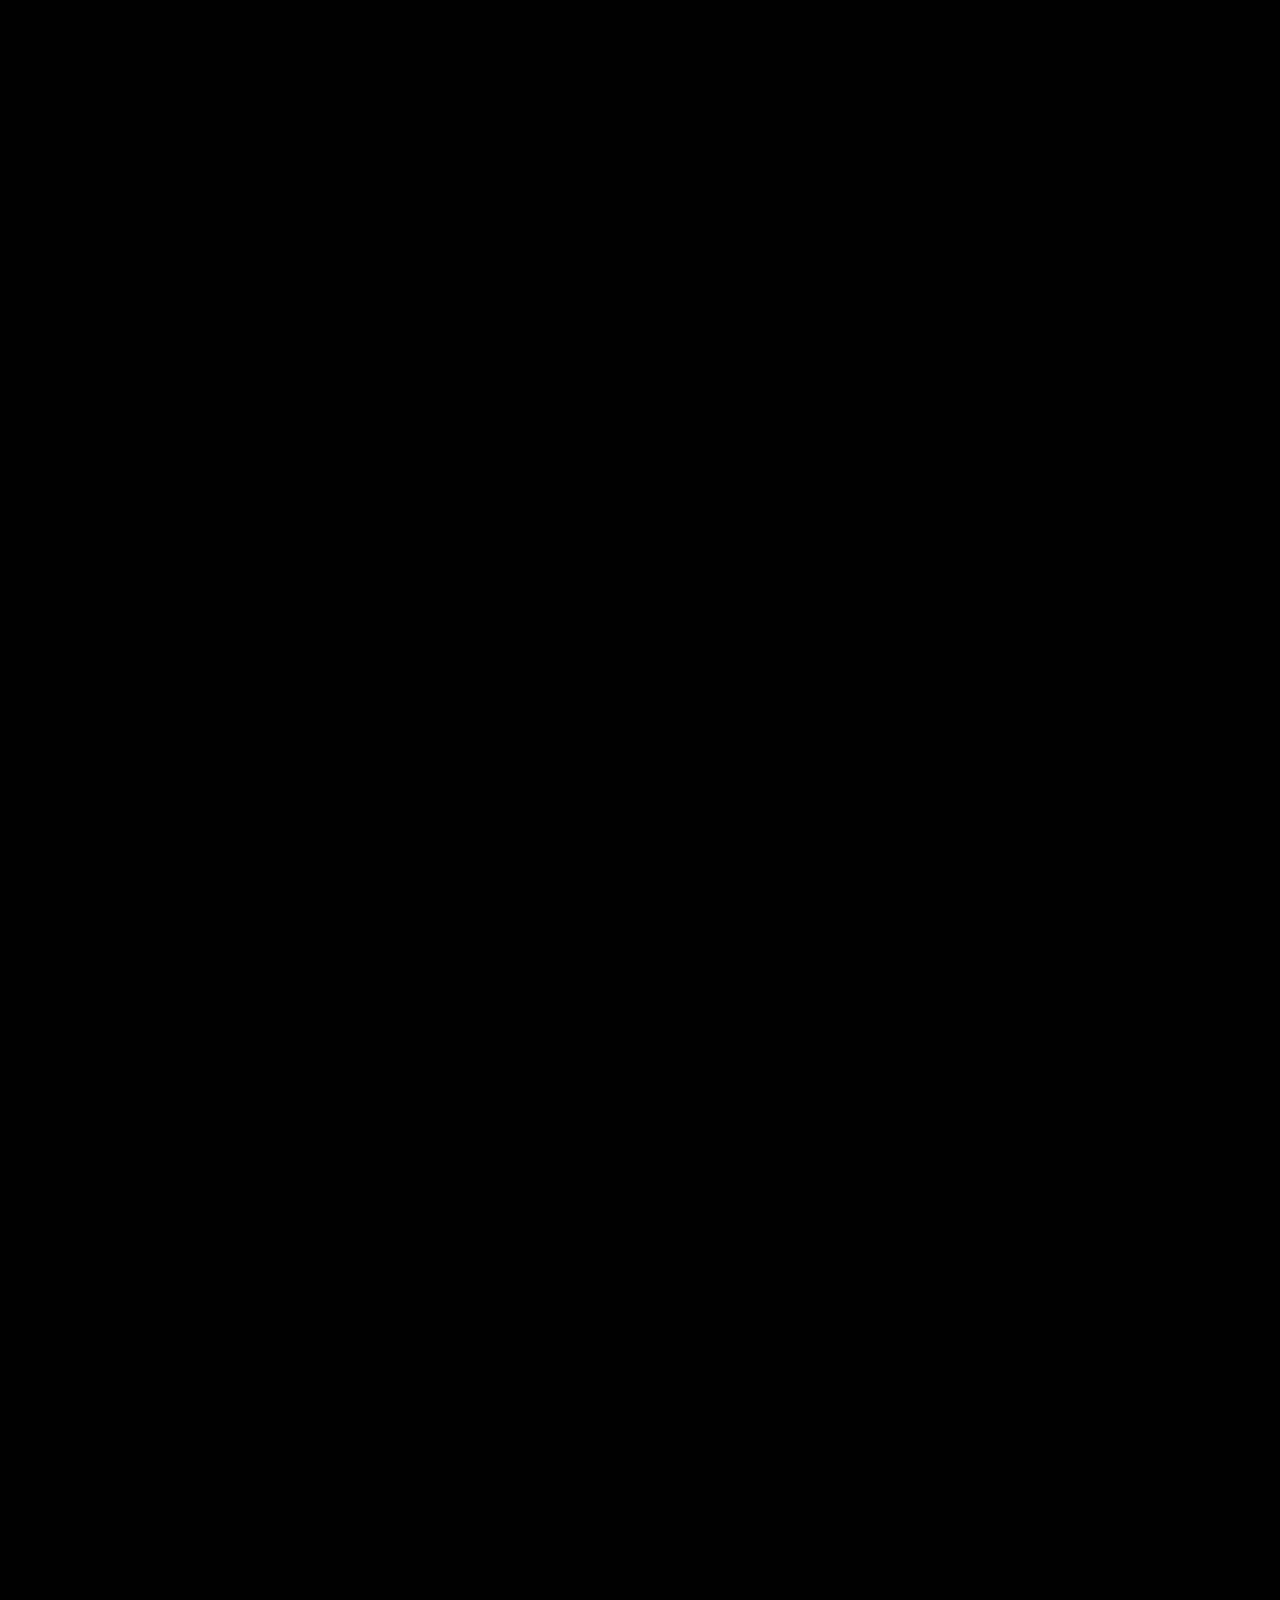
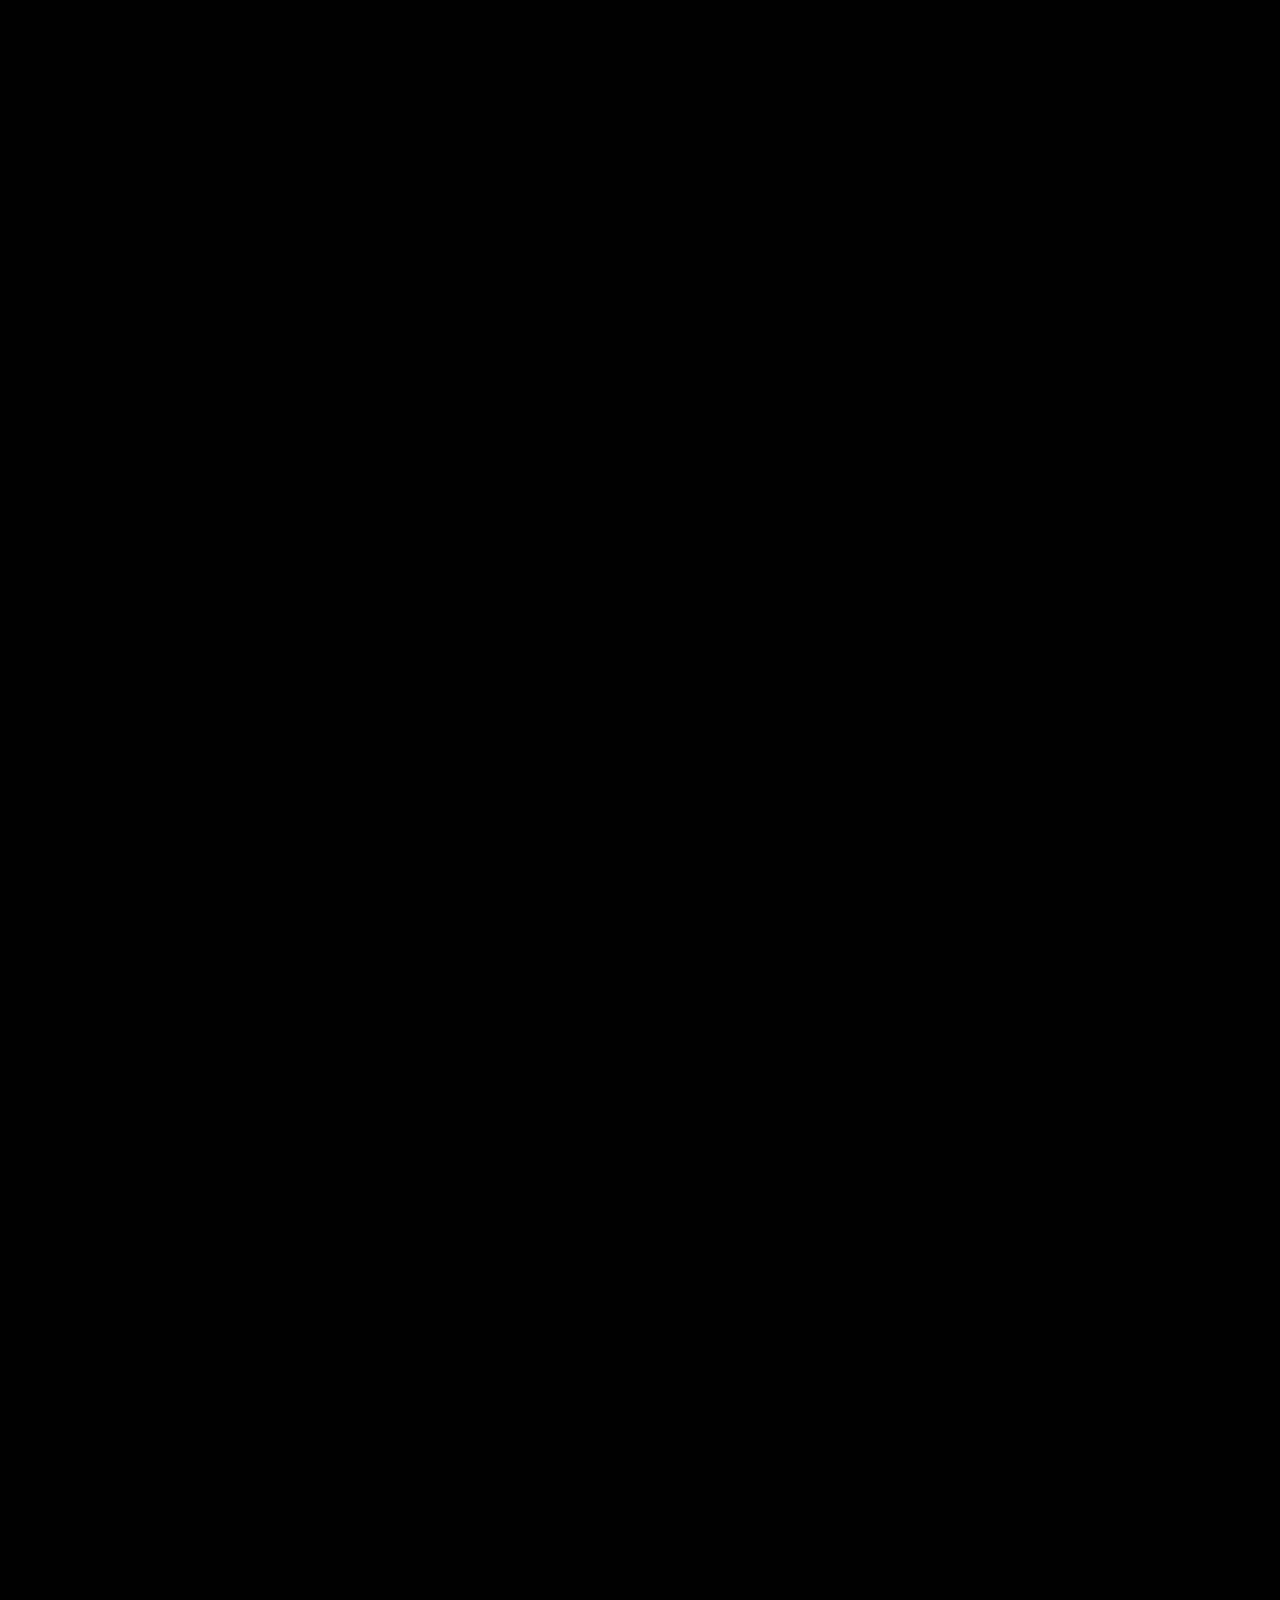
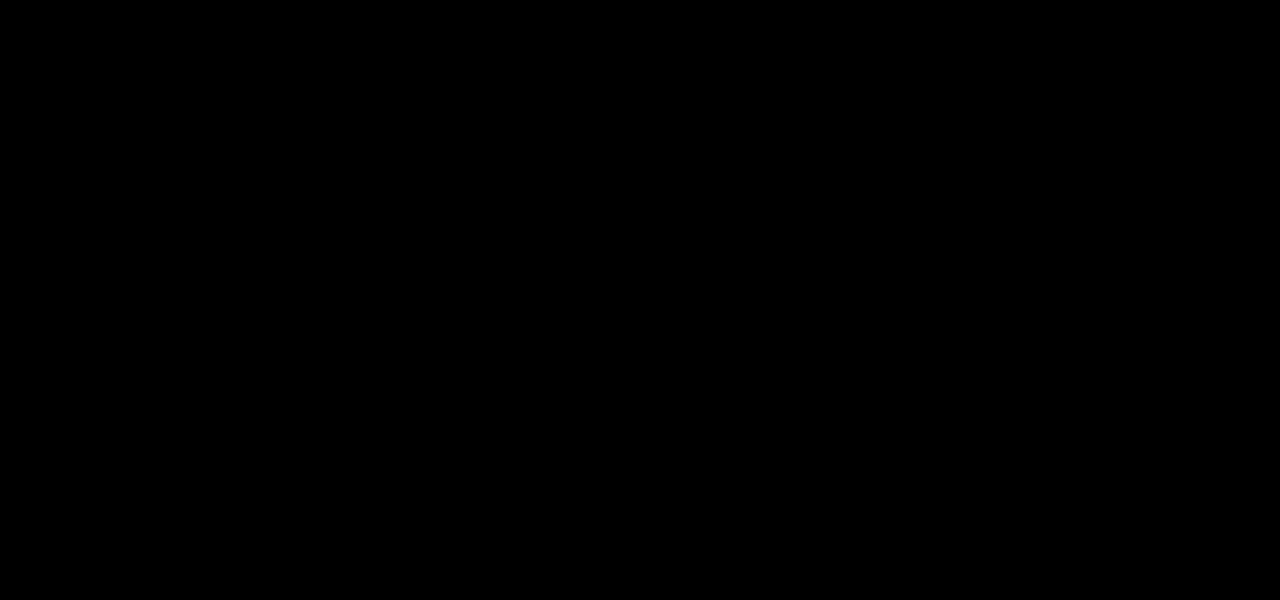
==== commit a7de9930: "pulizia css pt. 4 - navbar" ====
--- a/index.html
+++ b/index.html
@@ -22,7 +22,7 @@
         <a href="#intro" class="nav-item active" data-section="0">Intro</a>
         <a href="#incidenti" class="nav-item" data-section="1">Incidenti</a>
         <div class="nav-item dropdown" data-section="2">
-          <a href="#responsabilita" class="dropdown-link nav-item">Responsabilità</a>
+          <a href="#responsabilita" class="dropdown-link">Responsabilità</a>
           <div class="dropdown-menu" id="dropdown-responsabilita-menu">
             <a href="javascript:void(0)" class="dropdown-item" data-categoria="conducenti">Conducenti</a>
             <a href="javascript:void(0)" class="dropdown-item" data-categoria="cause-esterne-concomitanti">Cause esterne e concomitanti</a>
--- a/style.css
+++ b/style.css
@@ -34,6 +34,7 @@
   /*grassetto nei dati*/
   --grass: color-mix(in srgb, var(--txt) 40%, var(--orange));
 }
+
 
 /* ========================================
    STILE GENERALE
@@ -60,25 +61,45 @@
 }
 
 p {
-  width: 60vw;
-  max-width: 50em;
-  padding: none;
-  margin: 1em 0 0.5em 2rem;
+  font-size: clamp(15px, 0.83vw, 16px);
+  /* 16px @ 1920px */
+  line-height: 1.65;
+  color: var(--txt);
+  margin-bottom: clamp(8px, 0.52vw, 10px);
+  /* 10px @ 1920px */
+  font-weight: 400;
+  letter-spacing: 0.005em;
+  text-align: left;
+  margin-left: auto;
+  margin-right: auto;
+  max-width: clamp(700px, 47.92vw, 920px);
+  /* 920px @ 1920px */
 }
 
 h1 {
   font-family: "LCD", monospace;
   color: var(--orange);
-  font-size: clamp(28px, 2.08vw, 40px);
-  /* 40px @ 1920px */
-  margin: 2rem;
+  font-size: clamp(36px, 2.5vw, 48px);
+  /* 48px @ 1920px */
+  font-weight: 400;
+  margin-top: clamp(60px, 4.17vw, 80px);
+  /* 80px @ 1920px */
+  margin-bottom: clamp(10px, 0.73vw, 14px);
+  /* 14px @ 1920px - ridotto per avvicinare al testo */
+  margin-left: auto;
+  margin-right: auto;
+  letter-spacing: 0.2em;
+  text-align: center;
+  line-height: 3;
 }
 
 h2 {
   font-family: "LCD", monospace;
+  color: var(--txt);
   font-size: clamp(18px, 1.25vw, 24px);
   /* 24px @ 1920px */
-  margin: 2em 0 0.5em 2rem;
+  font-weight: 400;
+  margin: 2em 0 0.5em clamp(28px, 2.08vw, 40px); /*allineato con i bottoni*/
 }
 
 h3 {
@@ -88,18 +109,10 @@
   margin: 2em 0 0.5em 2rem;
 }
 
-b {
+b { /*bold*/
   color: var(--grass);
 }
 
-.main-title {
-  font-family: "LCD", monospace;
-  color: var(--orange);
-  font-size: clamp(28px, 2.08vw, 40px);
-  /* 40px @ 1920px */
-  margin: clamp(80px, 6.25vw, 120px) 2rem 2rem;
-  /* 120px @ 1920px */
-}
 
 /* ========================================
    NAVBAR - Stile barra di navigazione
@@ -111,8 +124,7 @@
   width: 100%;
   height: clamp(60px, 4.17vw, 80px);
   /* 80px @ 1920px */
-  /*background: transparent;*/
-  background-color: #000;
+  background-color: var(--bg);
   display: flex;
   justify-content: space-between;
   align-items: center;
@@ -183,16 +195,6 @@
   background: var(--orange);
 }
 
-.nav-item.dropdown.active::after {
-  content: "";
-  position: absolute;
-  bottom: 0;
-  left: 0;
-  width: 100%;
-  height: 2px;
-  background: var(--orange);
-}
-
 /* Lato destro: bottoni */
 .nav-right {
   display: flex;
@@ -216,7 +218,6 @@
 .nav-external:hover {
   color: var(--orange);
   opacity: 0.5;
-  transition: color 0.3s ease;
 }
 
 .nav-external:hover::after {
@@ -249,7 +250,7 @@
   transition: color 0.3s ease, text-decoration 0.3s ease;
 }
 
-.nav-item:hover::after {
+.nav-item:hover:not(.dropdown)::after {
   content: "";
   position: absolute;
   bottom: 0;
@@ -259,15 +260,26 @@
   background: var(--orange);
 }
 
-/*TENDINA CATEGORIE RESPONSABILITÀ*/
+/* Hover per dropdown (Responsabilità) */
+.nav-item.dropdown:hover .dropdown-link {
+  color: var(--orange);
+  opacity: 0.5;
+}
+
+.nav-item.dropdown:hover::after {
+  content: "";
+  position: absolute;
+  bottom: 0;
+  left: 0;
+  width: 100%;
+  height: 2px;
+  background: var(--orange);
+}
+
+/* --------- menù a tendina categorie responsabilità ------------ */
 .nav-item.active,
 .nav-item.active .dropdown-link {
   color: var(--orange) !important;
-}
-
-/*Contenitore tendina categorie responsabilità*/
-.nav-item.dropdown {
-  position: relative;
 }
 
 /* Bridge invisibile per facilitare il passaggio al menu */
@@ -286,11 +298,6 @@
   text-decoration: none;
   color: var(--txt);
   transition: color 0.3s ease;
-}
-
-/* Cambia colore al passaggio del mouse sul link principale */
-.dropdown-link:hover {
-  color: var(--orange);
 }
 
 /* Stile per il menu della tendina */
@@ -368,10 +375,49 @@
   display: none;
 }
 
+/* Responsive NAVBAR */
+@media (max-width: 768px) {
+  #navbar {
+    padding: 0 30px;
+    height: 70px;
+  }
+
+  .nav-left {
+    gap: 20px;
+  }
+
+  .nav-item {
+    font-size: 13px;
+    padding-bottom: 6px;
+  }
+
+  .nav-right {
+    gap: 12px;
+  }
+}
+
+@media (max-width: 600px) {
+  #navbar {
+    padding: 0 20px;
+    height: 60px;
+  }
+
+  .nav-left {
+    gap: 15px;
+  }
+
+  .nav-item {
+    font-size: 12px;
+  }
+
+  .nav-right {
+    gap: 10px;
+  }
+}
 
 
 /* ========================================
-   NAVBAR COUNTER - Counter centrale animato
+   COUNTER - Centrale alla Navbar
    ======================================== */
 .navbar-counter {
   position: absolute;
@@ -475,14 +521,64 @@
   line-height: 1;
 }
 
-/* Rimuovi vecchi stili per counter-info e counter-countdown */
-.counter-info,
-.counter-countdown {
-  display: none;
-}
+/* Flash Outline Animation per Counter */
+@keyframes flashOutline {
+  0%, 100% {
+    border-color: rgba(255, 255, 255, 1);
+    background-color: transparent;
+  }
+  25% {
+    border-color: var(--orange);
+    background-color: color-mix(in srgb, var(--orange) 15%, transparent);
+  }
+  50% {
+    border-color: rgba(255, 255, 255, 1);
+    background-color: transparent;
+  }
+  75% {
+    border-color: var(--orange);
+    background-color: color-mix(in srgb, var(--orange) 15%, transparent);
+  }
+}
+
+.navbar-counter.flash-outline {
+  animation: flashOutline 3s ease-out;
+}
+
+/* Responsive COUNTER */
+@media (max-width: 768px) {
+  .navbar-counter {
+    gap: clamp(15px, 1.56vw, 20px);
+    padding: clamp(6px, 0.42vw, 8px) clamp(16px, 1.04vw, 18px);
+  }
+
+  .counter-number {
+    font-size: clamp(12px, 1.04vw, 14px);
+  }
+
+  .counter-label {
+    font-size: clamp(8px, 0.57vw, 9px);
+  }
+}
+
+@media (max-width: 600px) {
+  .navbar-counter {
+    gap: clamp(12px, 1.56vw, 15px);
+    padding: clamp(5px, 0.42vw, 6px) clamp(12px, 1.04vw, 15px);
+  }
+
+  .counter-number {
+    font-size: clamp(11px, 1.04vw, 12px);
+  }
+
+  .counter-label {
+    font-size: clamp(7px, 0.57vw, 8px);
+  }
+}
+
 
 /* ========================================
-   SCROLL ARROW - Freccia fissa per navigazione
+   SCROLL ARROWS - Frecce per navigare su/giù
    ======================================== */
 .scroll-arrows-container {
   position: fixed;
@@ -498,6 +594,7 @@
   transition: all 0.3s ease;
 }
 
+/*forma della freccia*/
 .scroll-arrow {
   width: clamp(28px, 1.67vw, 32px);
   /* 32px @ 1920px */
@@ -547,7 +644,6 @@
 }
 
 @keyframes bounce {
-
   0%,
   20%,
   50%,
@@ -565,8 +661,9 @@
   }
 }
 
+
 /* ========================================
-   BACK ARROW - Freccia per tornare indietro
+   BACK ARROW - Freccia per tornare indietro dal dettaglio
    ======================================== */
 .back-arrow {
   position: absolute;
@@ -598,14 +695,16 @@
   width: clamp(24px, 1.4vw, 27px);
   height: clamp(24px, 1.4vw, 27px);
   stroke-width: 2.5;
-  /* Freccia più spessa */
 }
 
 .back-arrow:hover svg path {
   stroke: var(--orange);
 }
 
-/* Frecce navigazione tra categorie di dettaglio */
+
+/* ============================================
+ SIDE ARROWS - navigare tra categorie di dettaglio 
+ ============================================ */
 .detail-arrow {
   position: absolute;
   top: 66.67vh;
@@ -659,93 +758,354 @@
 }
 
 /* ========================================
-   VIS. DETTAGLIO
+   INFO ICON - Icona informazioni categorie
    ======================================== */
-
-/* legende */
-.container {
-  /*box e sfondo*/
-  background-color: var(--ovGray);
-  width: clamp(250px, 15.63vw, 300px);
-  /* 300px @ 1920px */
-  padding: 1.5em;
-  border-radius: clamp(16px, 1.04vw, 20px);
+.categoria-info-icon {
+  position: fixed;
+  z-index: 1001;
+  display: flex;
+  align-items: center;
+  justify-content: center;
+  transform: translateY(-50%);
+}
+
+.info-circle {
+  width: clamp(20px, 1.25vw, 24px);
+  height: clamp(20px, 1.25vw, 24px);
+  border-radius: 50%;
+  border: 2px solid rgba(255, 255, 255, 0.3);
+  display: flex;
+  align-items: center;
+  justify-content: center;
+  font-family: Arial, Helvetica, sans-serif;
+  font-size: clamp(13px, 0.83vw, 16px);
+  font-style: normal;
+  font-weight: bold;
+  color: rgba(255, 255, 255, 0.3);
+  cursor: pointer;
+  transition: all 0.3s ease;
+}
+
+.info-circle:hover {
+  background: var(--hover);
+  border-color: var(--orange);
+  color: var(--orange);
+}
+
+.info-tooltip {
+  display: none;
+  position: absolute;
+  left: calc(100% + 10px);
+  top: 50%;
+  transform: translateY(-50%);
+  background: rgba(0, 0, 0, 0.95);
+  border: 2px solid rgba(255, 255, 255, 0.3);
+  border-radius: clamp(10px, 0.63vw, 12px);
+  padding: clamp(12px, 0.83vw, 16px);
+  max-width: clamp(400px, 30vw, 600px);
+  min-width: clamp(300px, 22vw, 450px);
+  max-height: clamp(80px, 8vh, 120px);
+  overflow: hidden;
+  z-index: 1002;
+}
+
+.categoria-info-icon:hover .info-tooltip {
+  display: block;
+}
+
+.info-tooltip p {
+  margin: 0;
+  padding: 0;
+  font-family: "Transport", Arial, Helvetica, sans-serif;
+  font-size: clamp(13px, 0.83vw, 16px);
+  line-height: 1.5;
+  color: var(--txt);
+  width: 100%;
+}
+
+/* ========================================
+   INFO ICON GRADIENTE - Icona info sotto il gradiente
+   ======================================== */
+.gradiente-info-icon {
+  position: fixed;
+  z-index: 1001;
+  display: flex;
+  align-items: center;
+  justify-content: center;
+}
+
+.gradiente-info-circle {
+  width: clamp(16px, 1vw, 18px);
+  height: clamp(16px, 1vw, 18px);
+  border-radius: 50%;
+  border: 1.5px solid rgba(255, 255, 255, 0.3);
+  display: flex;
+  align-items: center;
+  justify-content: center;
+  font-family: Arial, Helvetica, sans-serif;
+  font-size: clamp(11px, 0.7vw, 13px);
+  font-style: normal;
+  font-weight: bold;
+  color: rgba(255, 255, 255, 0.3);
+  cursor: pointer;
+  transition: all 0.3s ease;
+}
+
+.gradiente-info-circle:hover {
+  background: var(--hover);
+  border-color: var(--orange);
+  color: var(--orange);
+}
+
+.gradiente-info-tooltip {
+  display: none;
+  position: fixed;
+  top: auto;
+  left: auto;
+  transform: none;
+  background: rgba(0, 0, 0, 0.95);
+  border: 2px solid rgba(255, 255, 255, 0.3);
+  border-radius: clamp(10px, 0.63vw, 12px);
+  padding: clamp(16px, 1.04vw, 20px) clamp(20px, 1.3vw, 25px);
+  box-sizing: border-box;
+  z-index: 1002;
+  white-space: normal;
+}
+
+.gradiente-info-icon:hover .gradiente-info-tooltip {
+  display: block;
+}
+
+.gradiente-info-tooltip p {
+  margin: 0;
+  padding: 0;
+  font-family: "Transport", Arial, Helvetica, sans-serif;
+  font-size: clamp(12px, 0.75vw, 14px);
+  line-height: 1.5;
+  color: var(--txt);
+  width: 100%;
+}
+
+/* =========================================
+   PAGINE CON INFORMAZIONI - Layout generale di chi siamo e dati
+   ======================================== */
+
+.two-column-layout {
+  display: flex;
+  gap: 2.5rem;
+  /* 80px @ 1920px */
+  align-items: center;
+  justify-content: center;
+  width: 100%;
+  max-width: clamp(1200px, 80vw, 1600px);
+  /* 1600px @ 1920px */
+  margin: 0 auto;
+  padding: 0 clamp(20px, 2vw, 40px) clamp(40px, 4vw, 80px);
+  /* 40px laterale, 80px sotto @ 1920px */
+}
+
+.column {
+  flex: 0 0 50%;
+  text-align: left;
+  min-width: 0;
+  overflow-wrap: break-word;
+  word-wrap: break-word;
+}
+
+.column h1 {
+  text-align: left;
+  margin-left: 0;
+  margin-bottom: clamp(10px, 0.73vw, 14px);
+  font-size: clamp(38px, 2.6vw, 50px);
+}
+
+.column p {
+  margin-left: 0;
+  font-size: clamp(16px, 0.94vw, 18px);
+  line-height: 1.6;
+  width: 100%;
+  max-width: 100%;
+}
+
+/* Fade In Animation */
+.fade-in {
+  opacity: 0;
+  transform: translateY(20px);
+  animation: fadeInUp 0.6s ease forwards;
+}
+
+/* ---------------------------------------
+  CHI SIAMO - layout specifico
+  ---------------------------------------*/
+#chi-siamo {
+  opacity: 1;
+}
+
+/* Colonna immagini */
+.column-images {
+  flex: 0 0 50%;
+  display: flex;
+  flex-direction: column;
+  align-items: center;
+  justify-content: center;
+  padding-top: 10em;
+  min-width: 0;
+  overflow-wrap: break-word;
+  word-wrap: break-word;
+}
+
+/* Team Grid */
+.team-grid {
+  display: grid;
+  grid-template-columns: repeat(3, 1fr);
+  gap: clamp(12px, 0.83vw, 16px);
+  /* 16px @ 1920px */
+  width: 100%;
+  max-width: clamp(1000px, 72.92vw, 1400px);
+  /* 1400px @ 1920px */
+  padding: 0 clamp(16px, 1.04vw, 20px);
   /* 20px @ 1920px */
-  /*disposizione contenuti*/
+  margin: 0 auto;
+  justify-items: center;
+}
+
+.column-images .team-grid {
+  margin-left: 0;
+  padding: 0;
+  width: 100%;
+}
+
+/* ---- singole card ---- */
+.team-card {
   display: flex;
   flex-direction: column;
-  justify-content: left;
-  gap: 1em;
-
-  position: fixed;
-  top: clamp(120px, 10.42vw, 200px);
-  /* ~10em @ 1920px */
-  left: clamp(60px, 5.21vw, 100px);
-  /* ~5em @ 1920px */
-}
-
-.riga {
-  /*le singole righe di contenuto*/
-  display: flex;
-  flex-direction: row;
-  align-items: center;
-  justify-content: center;
-  max-width: 30vw;
-  gap: 1em;
-}
-
-.rect {
-  width: 2em;
-  height: 2em;
-  background-color: var(--txt);
-}
-
-.emptyRect {
-  width: 0.5em;
-  height: 0.5em;
-  border: clamp(1.5px, 0.1vw, 2px) solid var(--txt);
-  /* 2px @ 1920px */
-}
-
-.gradiente {
-  width: 10em;
-  height: 0.5em;
-  border-radius: clamp(16px, 1.04vw, 20px);
-  /* 20px @ 1920px */
-  background: linear-gradient(to right, var(--txt), var(--orange));
-}
-
-/*nome e dati causa*/
-.catCausa p,
-.catCausa h3 {
-  margin: 0;
-}
-
-.catCausa {
-  width: clamp(320px, 20.83vw, 400px);
-  /* 400px @ 1920px */
-  padding: 1.5em;
-  /**/
+  align-items: center;
+  gap: clamp(8px, 0.63vw, 12px);
+  /* 12px @ 1920px */
+}
+
+.team-photo {
+  width: 100%;
+  max-width: clamp(120px, 9.38vw, 180px);
+  /* 180px @ 1920px */
+  height: auto;
+  aspect-ratio: 1;
+  object-fit: cover;
+  object-position: center;
+  display: block;
+}
+
+.card-name {
   display: flex;
   flex-direction: column;
-  justify-content: left;
-  gap: 1em;
-  /**/
-  position: fixed;
-  top: clamp(120px, 10.42vw, 200px);
-  /* ~10em @ 1920px */
-  left: clamp(380px, 31.25vw, 600px);
-  /* ~30em @ 1920px */
-}
-
-
-
-/* ========================================
-   PAGINA DEI DATI - tendine
-   ======================================== */
-
-/* Sezioni sovrapposte per fade in/out */
-.sezione-dati {
+  align-items: center;
+  gap: 2px;
+}
+
+.card-name span {
+  font-size: clamp(14px, 0.83vw, 16px);
+  /* 16px @ 1920px */
+  font-weight: 600;
+  color: var(--txt);
+  line-height: 1.2;
+  letter-spacing: 0.01em;
+}
+
+/* Responsive CHI SIAMO */
+@media (min-width: 768px) {
+  h1 {
+    font-size: 56px;
+  }
+
+  p {
+    font-size: 21px;
+    line-height: 1.7;
+  }
+}
+
+@media (max-width: 1200px) {
+  .team-grid {
+    grid-template-columns: repeat(3, 1fr);
+    gap: 24px;
+  }
+
+  .team-photo {
+    max-width: 150px;
+  }
+}
+
+@media (max-width: 1024px) {
+  .team-grid {
+    grid-template-columns: repeat(3, 1fr);
+    gap: 20px;
+  }
+
+  .team-photo {
+    max-width: 140px;
+  }
+}
+
+@media (max-width: 768px) {
+  h1 {
+    font-size: 36px;
+  }
+
+  p {
+    font-size: 18px;
+  }
+
+  .team-grid {
+    grid-template-columns: repeat(3, 1fr);
+    gap: 20px;
+  }
+
+  .team-photo {
+    max-width: 120px;
+  }
+
+  .card-name span {
+    font-size: 14px;
+  }
+}
+
+@media (max-width: 640px) {
+  .team-grid {
+    grid-template-columns: repeat(3, 1fr);
+    gap: 16px;
+    padding: 0 24px;
+  }
+
+  .team-photo {
+    max-width: 100px;
+  }
+}
+
+@media (max-width: 480px) {
+  .team-grid {
+    grid-template-columns: repeat(3, 1fr);
+    gap: 12px;
+  }
+
+  .team-photo {
+    max-width: 80px;
+  }
+
+  .card-name span {
+    font-size: 12px;
+  }
+}
+
+/* --------------------- FOOTER -------------------------- */
+:root {
+  --radius: 0.25rem;
+
+  /* === CONTROLLI RAPIDI === */
+  --logo-polimi: 20rem;
+  --logo-right: 5rem;
+  --content-shift: 5rem;
+}
+
+.credits-section {
   position: fixed;
   top: 0;
   left: 0;
@@ -757,26 +1117,215 @@
   align-items: center;
   transition: opacity 0.1s ease-out;
   overflow-y: auto;
-}
-
-#chi-siamo {
-  opacity: 1;
-}
-
-.sezione-dati:nth-of-type(2) {
   opacity: 0;
   pointer-events: none;
+}
+
+.credits-page {
+  max-width: clamp(1200px, 80vw, 1600px);
+  display: flex;
+  margin: 0 auto;
+  padding: 0 clamp(20px, 2vw, 40px) clamp(40px, 4vw, 80px);
+  flex-direction: column;
+  font-size: clamp(24px, 2.5vw, 48px);
+  line-height: 1.4;
+}
+
+.credits-header {
+  display: flex;
+  align-items: flex-start;
+  justify-content: space-between;
+  gap: 1.2rem;
+  margin-bottom: 1.6rem;
+  /* più spazio sotto i loghi */
+}
+
+.credits-brand-left {
+  display: flex;
+  align-items: flex-start;
+  gap: 0.55rem;
+  min-width: 12rem;
+}
+
+.credits-logo-polimi {
+  width: var(--logo-polimi);
+  height: auto;
+  display: block;
+  opacity: .95;
+  flex: 0 0 auto;
+  margin-left: -1.5rem;
+}
+
+.credits-brand-right {
+  display: flex;
+  align-items: flex-start;
+  gap: 1.0rem;
+}
+
+.credits-logo-necst {
+  height: var(--logo-right);
+  width: auto;
+  display: block;
+  opacity: .98;
+  margin-top: 1.5rem;
+}
+
+.credits-logo-density {
+  height: var(--logo-right);
+  width: auto;
+  display: block;
+  opacity: .98;
+  margin-top: 1.5rem;
+}
+
+/* Wrapper per centrare meglio il contenuto nella pagina */
+.credits-content {
+  flex: 1;
+  display: flex;
+  flex-direction: column;
   justify-content: center;
 }
 
-#sezione-testo {
-  z-index: 1;
-  opacity: 1;
-}
-
-#sezione-categorie {
-  z-index: 2;
-  transform: translateY(-5vh);
+.credits-intro {
+  margin: 0 0 1.2rem 0;
+  font-size: 0.50em;
+  line-height: 1.2;
+  text-align: left;
+}
+
+.credits-cols {
+  display: grid;
+  grid-template-columns: 1fr 1fr 1fr;
+  gap: 2.2rem;
+  align-items: start;
+  margin-bottom: 1.1rem;
+}
+
+.credits-section-title {
+  margin: 0 0 0.55rem 0;
+  font-weight: bold;
+  font-size: 0.50em;
+}
+
+.credits-block {
+  display: flex;
+  gap: 0.55rem;
+  margin-bottom: 0.75rem;
+}
+
+.credits-bar {
+  width: 0.12rem;
+  background: var(--orange);
+  border-radius: var(--radius);
+  margin-top: 0.10rem;
+  flex: 0 0 auto;
+}
+
+ul.credits-clean {
+  list-style: none;
+  margin: 0;
+  padding: 0;
+  display: grid;
+  gap: 0.35rem;
+  font-size: 0.42em;
+  line-height: 1.35;
+}
+
+.credits-links {
+  display: grid;
+  gap: 0.45rem;
+  margin-top: 0.05rem;
+}
+
+.credits-links a {
+  display: inline-flex;
+  align-items: center;
+  gap: 0.35rem;
+  color: var(--txt);
+  text-decoration: none;
+  font-size: 0.42em;
+  line-height: 1.35;
+}
+
+.credits-links a:hover {
+  color: var(--txt);
+  text-decoration: underline;
+  text-decoration-thickness: 0.06rem;
+  text-underline-offset: 0.18rem;
+}
+
+.credits-ext {
+  width: 1rem;
+  height: 1rem;
+  opacity: .9;
+  flex: 0 0 auto;
+  transform: translateY(0.03rem);
+}
+
+.credits-footer {
+  margin-top: auto;
+  padding-top: 0.8rem;
+  color: var(--muted);
+  font-size: 0.34em;
+  line-height: 1.55;
+  opacity: .95;
+}
+
+.credits-footer .credits-copy {
+  margin-bottom: 0.35rem;
+}
+
+.credits-footer .credits-lang {
+  display: grid;
+  gap: 0.25rem;
+}
+
+/* RESPONSIVE */
+@media (max-width: 60rem) {
+  .credits-cols {
+    grid-template-columns: 1fr;
+    gap: 1.2rem;
+  }
+
+  .credits-header {
+    flex-direction: column;
+    align-items: flex-start;
+  }
+
+  .credits-brand-right {
+    margin-top: 0.7rem;
+  }
+
+  :root {
+    --content-shift: 1.2rem;
+    /* su mobile non abbassare troppo */
+    --logo-polimi: 3.0rem;
+    --logo-right: 2.6rem;
+  }
+}
+
+/* ---------------------------------------
+  DATI - layout specifico
+  ---------------------------------------*/
+/* Stili base */
+.sezione-dati,
+.sezione-dati-tendine {
+  position: fixed;
+  top: 0;
+  left: 0;
+  width: 100%;
+  height: 100vh;
+  display: flex;
+  flex-direction: column;
+  justify-content: center;
+  align-items: center;
+  transition: opacity 0.1s ease-out;
+  overflow-y: auto;
+}
+
+/* ================ pag. con tendine ======================= */
+/* Nasconde la sezione tendine di default */
+.sezione-dati-tendine {
   opacity: 0;
   pointer-events: none;
 }
@@ -800,17 +1349,6 @@
   align-items: flex-start;
   max-width: 45vw;
   height: 100vh;
-}
-
-.bigCategory h2 {
-  font-family: "LCD", monospace;
-  color: var(--txt);
-  font-size: clamp(18px, 1.25vw, 24px);
-  /* 24px @ 1920px */
-  font-weight: 400;
-  letter-spacing: 0.2em;
-  margin-left: clamp(28px, 2.08vw, 40px);
-  /* Allineato con i bottoni */
 }
 
 .newCategory {
@@ -876,18 +1414,14 @@
 }
 
 .sottotitoloCat {
-  margin: -0.5rem 0 0.5em 2.5rem;
-
+  margin: -0.5rem 0 0.5em clamp(28px, 2.08vw, 40px);
+  font-size: clamp(14px, 0.83vw, 16px);
 }
 
 /* ========================================
    FORMULA MORTALITÀ
    ======================================== */
 
-.formula{
-    padding: 1em 0;
-}
-
 .formula-container {
   display: flex;
   align-items: center;
@@ -913,687 +1447,8 @@
 }
 
 /* ========================================
-   RESPONSIVE - Adattamento per schermi piccoli
+   ANIMATIONS
    ======================================== */
-@media (max-width: 768px) {
-  #navbar {
-    padding: 0 30px;
-    height: 70px;
-  }
-
-  .nav-left {
-    gap: 20px;
-  }
-
-  .nav-item {
-    font-size: 13px;
-    padding-bottom: 6px;
-  }
-
-  .nav-right {
-    gap: 12px;
-  }
-}
-
-@media (max-width: 768px) {
-  .navbar-counter {
-    /* Mantiene il clamp responsive invece di valori fissi */
-    gap: clamp(15px, 1.56vw, 20px);
-    padding: clamp(6px, 0.42vw, 8px) clamp(16px, 1.04vw, 18px);
-  }
-
-  .counter-number {
-    font-size: clamp(12px, 1.04vw, 14px);
-  }
-
-  .counter-label {
-    font-size: clamp(8px, 0.57vw, 9px);
-  }
-}
-
-@media (max-width: 600px) {
-  #navbar {
-    padding: 0 20px;
-    height: 60px;
-  }
-
-  .nav-left {
-    gap: 15px;
-  }
-
-  .nav-item {
-    font-size: 12px;
-  }
-
-  .nav-right {
-    gap: 10px;
-  }
-
-  .navbar-counter {
-    /* Mantiene il clamp responsive invece di valori fissi */
-    gap: clamp(12px, 1.56vw, 15px);
-    padding: clamp(5px, 0.42vw, 6px) clamp(12px, 1.04vw, 15px);
-  }
-
-  .counter-number {
-    font-size: clamp(11px, 1.04vw, 12px);
-  }
-
-  .counter-label {
-    font-size: clamp(7px, 0.57vw, 8px);
-  }
-}
-
-/* ========================================
-   CHI SIAMO - Pagina team
-   ======================================== */
-
-/* Section container */
-.section {
-  min-height: 100vh;
-  display: flex;
-  flex-direction: column;
-  align-items: center;
-  justify-content: flex-start;
-  /* remove horizontal padding so inner containers center correctly */
-  padding: clamp(40px, 2.6vw, 50px) 0 clamp(48px, 3.13vw, 60px);
-  /* 50px 60px @ 1920px */
-  position: relative;
-  box-sizing: border-box;
-  width: 100%;
-  transition: opacity 0.3s ease;
-}
-
-.section-team {
-  justify-content: center;
-  /* keep small horizontal padding inside section content, not on fixed section */
-  padding: clamp(8px, 0.52vw, 10px) clamp(16px, 1.04vw, 20px) clamp(60px, 4.17vw, 80px);
-  /* 10px 20px 80px @ 1920px */
-}
-
-.section-crediti {
-  justify-content: flex-start;
-  padding: clamp(80px, 5.21vw, 100px) clamp(30px, 2.08vw, 40px) clamp(160px, 10.42vw, 200px);
-  /* 100px 40px 200px @ 1920px */
-  min-height: 100vh;
-}
-
-.section-content {
-  max-width: clamp(700px, 47.92vw, 920px);
-  /* 920px @ 1920px */
-  text-align: center;
-  margin: 0 auto;
-  width: 100%;
-}
-
-/* Layout a due colonne per Chi Siamo */
-.two-column-layout {
-  display: flex;
-  gap: 2.5rem;
-  /* 80px @ 1920px */
-  align-items: center;
-  justify-content: center;
-  width: 100%;
-  max-width: clamp(1200px, 80vw, 1600px);
-  /* 1600px @ 1920px */
-  margin: 0 auto;
-  padding: 0 clamp(20px, 2vw, 40px) clamp(40px, 4vw, 80px);
-  /* 40px laterale, 80px sotto @ 1920px */
-}
-
-.column {
-  flex: 0 0 50%;
-  text-align: left;
-  min-width: 0;
-  overflow-wrap: break-word;
-  word-wrap: break-word;
-}
-
-.column-images {
-  flex: 0 0 50%;
-  display: flex;
-  flex-direction: column;
-  align-items: center;
-  justify-content: center;
-  padding-top: 10em;
-  min-width: 0;
-  overflow-wrap: break-word;
-  word-wrap: break-word;
-}
-
-
-.column .team-title {
-  text-align: left;
-  margin-left: 0;
-  margin-bottom: clamp(10px, 0.73vw, 14px);
-  font-size: clamp(38px, 2.6vw, 50px);
-}
-
-.column .description {
-  text-align: left;
-  margin-left: 0;
-  font-size: clamp(16px, 0.94vw, 18px);
-  line-height: 1.6;
-  width: 100%;
-  max-width: 100%;
-}
-
-.column-images .team-title {
-  text-align: left;
-  margin-left: 0;
-  width: 100%;
-}
-
-.column-images .team-grid {
-  margin-left: 0;
-  padding: 0;
-  width: 100%;
-}
-
-/* Chi Siamo: 70/30 */
-#chi-siamo .left-column {
-  flex: 0 0 70%;
-}
-
-#chi-siamo .right-column {
-  flex: 0 0 30%;
-}
-
-/* Dati: 50/50 */
-#i-dati .left-column {
-  flex: 0 0 50%;
-}
-
-#i-dati .right-column {
-  flex: 0 0 50%;
-}
-
-/* Stili sezione crediti */
-.crediti-content {
-  max-width: clamp(700px, 47.92vw, 920px);
-  /* 920px @ 1920px */
-  margin: 0 auto;
-  width: 100%;
-  text-align: left;
-}
-
-.crediti-top {
-  display: flex;
-  gap: clamp(40px, 3.13vw, 60px);
-  /* 60px @ 1920px */
-  margin-bottom: clamp(30px, 2.08vw, 40px);
-  /* 40px @ 1920px */
-  padding-bottom: clamp(20px, 1.56vw, 30px);
-  /* 30px @ 1920px */
-  border-bottom: 1px solid color-mix(in srgb, var(--orange) 30%, transparent);
-  align-items: flex-start;
-}
-
-.crediti-header {
-  flex: 0 0 auto;
-  max-width: clamp(250px, 18.23vw, 350px);
-  /* 350px @ 1920px */
-  margin-top: clamp(40px, 3.13vw, 60px);
-  /* 60px @ 1920px */
-  margin-left: clamp(-250px, -18.23vw, -350px);
-  /* -350px @ 1920px */
-}
-
-.corso-info {
-  font-family: "Transport", Arial, Helvetica, sans-serif;
-  font-size: clamp(14px, 0.83vw, 16px);
-  /* 16px @ 1920px */
-  line-height: 1.6;
-  color: var(--txt);
-  margin: clamp(4px, 0.26vw, 5px) 0;
-  /* 5px @ 1920px */
-}
-
-.crediti-autori {
-  flex: 1;
-}
-
-.crediti-title {
-  font-family: "LCD", monospace;
-  color: var(--orange);
-  font-size: clamp(18px, 1.25vw, 24px);
-  /* 24px @ 1920px */
-  font-weight: 400;
-  margin-bottom: clamp(12px, 0.78vw, 15px);
-  /* 15px @ 1920px */
-  margin-top: clamp(16px, 1.04vw, 20px);
-  /* 20px @ 1920px */
-  letter-spacing: 0.05em;
-}
-
-.autori-list {
-  font-family: "Transport", Arial, Helvetica, sans-serif;
-  font-size: clamp(14px, 0.83vw, 16px);
-  /* 16px @ 1920px */
-  line-height: 1.8;
-  color: var(--txt);
-}
-
-.crediti-license {
-  margin-bottom: clamp(16px, 1.04vw, 20px);
-  /* 20px @ 1920px */
-  padding: clamp(16px, 1.04vw, 20px);
-  /* 20px @ 1920px */
-  background: color-mix(in srgb, var(--orange) 5%, transparent);
-  border-left: clamp(2px, 0.16vw, 3px) solid var(--orange);
-  /* 3px @ 1920px */
-}
-
-.copyright {
-  font-family: "Transport", Arial, Helvetica, sans-serif;
-  font-size: clamp(12px, 0.73vw, 14px);
-  /* 14px @ 1920px */
-  color: var(--orange);
-  margin-bottom: clamp(12px, 0.78vw, 15px);
-  /* 15px @ 1920px */
-  font-weight: 600;
-}
-
-.license-text p {
-  font-family: "Transport", Arial, Helvetica, sans-serif;
-  font-size: clamp(11px, 0.68vw, 13px);
-  /* 13px @ 1920px */
-  line-height: 1.6;
-  color: var(--txt);
-  margin: clamp(8px, 0.52vw, 10px) 0;
-  /* 10px @ 1920px */
-}
-
-.license-text strong {
-  color: var(--orange);
-}
-
-.crediti-docenti {
-  display: flex;
-  gap: clamp(16px, 1.04vw, 20px);
-  /* 20px @ 1920px */
-  margin: 0 auto;
-  max-width: 100%;
-  padding: 0 clamp(16px, 1.04vw, 20px);
-  /* 20px @ 1920px */
-  box-sizing: border-box;
-  /*margin-bottom: 40px;*/
-}
-
-.docenti-col {
-  flex: 1;
-  min-width: 0;
-}
-
-.docenti-col p {
-  font-family: "Transport", Arial, Helvetica, sans-serif;
-  font-size: clamp(14px, 0.83vw, 16px);
-  /* 16px @ 1920px */
-  line-height: 1.8;
-  color: var(--txt);
-  margin: 5px 0;
-}
-
-/* Orange Title (usato per titoli principali) */
-.orange-title {
-  font-family: "Transport", Arial, Helvetica, sans-serif;
-  color: var(--orange);
-  font-size: clamp(36px, 2.5vw, 48px);
-  /* 48px @ 1920px */
-  font-weight: 600;
-  margin-bottom: clamp(48px, 3.33vw, 64px);
-  /* 64px @ 1920px */
-  letter-spacing: -0.01em;
-  line-height: 1.2;
-  text-align: center;
-  margin-left: auto;
-  margin-right: auto;
-}
-
-/* Team Title (LCD font per "CHI SIAMO") */
-.team-title {
-  font-family: "LCD", monospace;
-  color: var(--orange);
-  font-size: clamp(36px, 2.5vw, 48px);
-  /* 48px @ 1920px */
-  font-weight: 400;
-  margin-top: clamp(60px, 4.17vw, 80px);
-  /* 80px @ 1920px */
-  margin-bottom: clamp(10px, 0.73vw, 14px);
-  /* 14px @ 1920px - ridotto per avvicinare al testo */
-  letter-spacing: 0.2em;
-  text-align: center;
-  line-height: 3;
-  margin-left: auto;
-  margin-right: auto;
-  text-shadow:
-    2px 0 0 var(--bg),
-    -2px 0 var(--bg),
-    0 2px 0 var(--bg),
-    0 -2px 0 var(--bg),
-    1px 1px 0 var(--bg),
-    -1px -1px 0 var(--bg),
-    1px -1px 0 var(--bg),
-    -1px 1px 0 var(--bg);
-}
-
-/* Description text */
-.description {
-  font-size: clamp(15px, 0.83vw, 16px);
-  /* 16px @ 1920px - ridotto */
-  line-height: 1.65;
-  color: var(--txt);
-  margin-bottom: clamp(8px, 0.52vw, 10px);
-  /* 10px @ 1920px */
-  font-weight: 400;
-  letter-spacing: 0.005em;
-  text-align: center;
-  margin-left: auto;
-  margin-right: auto;
-  max-width: clamp(700px, 47.92vw, 920px);
-  /* 920px @ 1920px */
-}
-
-.description-dati {
-  font-size: clamp(14px, 0.83vw, 16px);
-  /* 16px @ 1920px */
-  line-height: 1.65;
-  color: var(--txt);
-  margin-bottom: clamp(8px, 0.52vw, 10px);
-  /* 10px @ 1920px */
-  font-weight: 400;
-  letter-spacing: 0.005em;
-  text-align: center;
-  margin-left: auto;
-  margin-right: auto;
-  max-width: clamp(700px, 47.92vw, 920px);
-  /* 920px @ 1920px */
-}
-
-/* Team Grid */
-.team-grid {
-  display: grid;
-  grid-template-columns: repeat(3, 1fr);
-  gap: clamp(12px, 0.83vw, 16px);
-  /* 16px @ 1920px */
-  width: 100%;
-  max-width: clamp(1000px, 72.92vw, 1400px);
-  /* 1400px @ 1920px */
-  padding: 0 clamp(16px, 1.04vw, 20px);
-  /* 20px @ 1920px */
-  margin: 0 auto;
-  justify-items: center;
-}
-
-/* Team Card */
-.team-card {
-  display: flex;
-  flex-direction: column;
-  align-items: center;
-  gap: clamp(8px, 0.63vw, 12px);
-  /* 12px @ 1920px */
-}
-
-.team-photo {
-  width: 100%;
-  max-width: clamp(120px, 9.38vw, 180px);
-  /* 180px @ 1920px */
-  height: auto;
-  aspect-ratio: 1;
-  object-fit: cover;
-  object-position: center;
-  display: block;
-}
-
-.card-name {
-  display: flex;
-  flex-direction: column;
-  align-items: center;
-  text-align: center;
-  gap: 2px;
-}
-
-.card-name span {
-  font-size: clamp(14px, 0.83vw, 16px);
-  /* 16px @ 1920px */
-  font-weight: 600;
-  color: var(--txt);
-  line-height: 1.2;
-  letter-spacing: 0.01em;
-}
-
-/* Fade In Animation */
-.fade-in {
-  opacity: 0;
-  transform: translateY(20px);
-  animation: fadeInUp 0.6s ease forwards;
-}
-
-/* Flash Outline Animation per Counter */
-@keyframes flashOutline {
-  0%, 100% {
-    border-color: rgba(255, 255, 255, 1);
-    background-color: transparent;
-  }
-  25% {
-    border-color: var(--orange);
-    background-color: color-mix(in srgb, var(--orange) 15%, transparent);
-  }
-  50% {
-    border-color: rgba(255, 255, 255, 1);
-    background-color: transparent;
-  }
-  75% {
-    border-color: var(--orange);
-    background-color: color-mix(in srgb, var(--orange) 15%, transparent);
-  }
-}
-
-.navbar-counter.flash-outline {
-  animation: flashOutline 3s ease-out;
-}
-
-/* ========================================
-   FOOTER - Chi siamo
-   ======================================== */
-:root {
-  --radius: 0.25rem;
-
-  /* === CONTROLLI RAPIDI === */
-  --logo-polimi: 20rem;
-  --logo-right: 5rem;
-  --content-shift: 5rem;
-}
-
-.credits-page {
-  box-sizing: border-box;
-  padding: 0 5em;
-  display: flex;
-  flex-direction: column;
-  font-size: 3rem;
-  line-height: 1.4;
-}
-
-.credits-page * {
-  box-sizing: border-box;
-}
-
-.credits-header {
-  display: flex;
-  align-items: flex-start;
-  justify-content: space-between;
-  gap: 1.2rem;
-  margin-bottom: 1.6rem;
-  /* più spazio sotto i loghi */
-}
-
-.credits-brand-left {
-  display: flex;
-  align-items: flex-start;
-  gap: 0.55rem;
-  min-width: 12rem;
-}
-
-.credits-logo-polimi {
-  width: var(--logo-polimi);
-  height: auto;
-  display: block;
-  opacity: .95;
-  flex: 0 0 auto;
-  margin-left: -1.5rem;
-}
-
-.credits-brand-right {
-  display: flex;
-  align-items: flex-start;
-  gap: 1.0rem;
-}
-
-.credits-logo-necst {
-  height: var(--logo-right);
-  width: auto;
-  display: block;
-  opacity: .98;
-  margin-top: 1.5rem;
-}
-
-.credits-logo-density {
-  height: var(--logo-right);
-  width: auto;
-  display: block;
-  opacity: .98;
-  margin-top: 1.5rem;
-}
-
-/* Wrapper per centrare meglio il contenuto nella pagina */
-.credits-content {
-  flex: 1;
-  display: flex;
-  flex-direction: column;
-  justify-content: center;
-}
-
-.credits-intro {
-  margin: 0 0 1.2rem 0;
-  font-size: 0.50em;
-  line-height: 1.2;
-}
-
-.credits-cols {
-  display: grid;
-  grid-template-columns: 1fr 1fr 1fr;
-  gap: 2.2rem;
-  align-items: start;
-  margin-bottom: 1.1rem;
-}
-
-.credits-section-title {
-  margin: 0 0 0.55rem 0;
-  font-weight: bold;
-  font-size: 0.50em;
-}
-
-.credits-block {
-  display: flex;
-  gap: 0.55rem;
-  margin-bottom: 0.75rem;
-}
-
-.credits-bar {
-  width: 0.12rem;
-  background: var(--orange);
-  border-radius: var(--radius);
-  margin-top: 0.10rem;
-  flex: 0 0 auto;
-}
-
-ul.credits-clean {
-  list-style: none;
-  margin: 0;
-  padding: 0;
-  display: grid;
-  gap: 0.35rem;
-  font-size: 0.42em;
-  line-height: 1.35;
-}
-
-.credits-links {
-  display: grid;
-  gap: 0.45rem;
-  margin-top: 0.05rem;
-}
-
-.credits-links a {
-  display: inline-flex;
-  align-items: center;
-  gap: 0.35rem;
-  color: var(--txt);
-  text-decoration: none;
-  font-size: 0.42em;
-  line-height: 1.35;
-}
-
-.credits-links a:hover {
-  color: var(--txt);
-  text-decoration: underline;
-  text-decoration-thickness: 0.06rem;
-  text-underline-offset: 0.18rem;
-}
-
-.credits-ext {
-  width: 1rem;
-  height: 1rem;
-  opacity: .9;
-  flex: 0 0 auto;
-  transform: translateY(0.03rem);
-}
-
-.credits-footer {
-  margin-top: auto;
-  padding-top: 0.8rem;
-  color: var(--muted);
-  font-size: 0.34em;
-  line-height: 1.55;
-  opacity: .95;
-}
-
-.credits-footer .credits-copy {
-  margin-bottom: 0.35rem;
-}
-
-.credits-footer .credits-lang {
-  display: grid;
-  gap: 0.25rem;
-}
-
-/* RESPONSIVE */
-@media (max-width: 60rem) {
-  .credits-cols {
-    grid-template-columns: 1fr;
-    gap: 1.2rem;
-  }
-
-  .credits-header {
-    flex-direction: column;
-    align-items: flex-start;
-  }
-
-  .credits-brand-right {
-    margin-top: 0.7rem;
-  }
-
-  :root {
-    --content-shift: 1.2rem;
-    /* su mobile non abbassare troppo */
-    --logo-polimi: 3.0rem;
-    --logo-right: 2.6rem;
-  }
-}
-
-/* ========================================
-   MEDIA QUERIES
-   ======================================== */
-
 @keyframes fadeInUp {
   to {
     opacity: 1;
@@ -1601,223 +1456,3 @@
   }
 }
 
-/* Responsive - Chi Siamo */
-@media (min-width: 768px) {
-  .orange-title {
-    font-size: 64px;
-  }
-
-  .team-title {
-    font-size: 56px;
-  }
-
-  .description {
-    font-size: 21px;
-    line-height: 1.7;
-  }
-}
-
-@media (max-width: 1200px) {
-  .team-grid {
-    grid-template-columns: repeat(3, 1fr);
-    gap: 24px;
-  }
-
-  .team-photo {
-    max-width: 150px;
-  }
-}
-
-@media (max-width: 1024px) {
-  .team-grid {
-    grid-template-columns: repeat(3, 1fr);
-    gap: 20px;
-  }
-
-  .team-photo {
-    max-width: 140px;
-  }
-}
-
-@media (max-width: 768px) {
-  .orange-title {
-    font-size: 36px;
-  }
-
-  .team-title {
-    font-size: 36px;
-  }
-
-  .description {
-    font-size: 18px;
-  }
-
-  .team-grid {
-    grid-template-columns: repeat(3, 1fr);
-    gap: 20px;
-  }
-
-  .team-photo {
-    max-width: 120px;
-  }
-
-  .card-name span {
-    font-size: 14px;
-  }
-}
-
-@media (max-width: 640px) {
-  .team-grid {
-    grid-template-columns: repeat(3, 1fr);
-    gap: 16px;
-    padding: 0 24px;
-  }
-
-  .team-photo {
-    max-width: 100px;
-  }
-}
-
-@media (max-width: 480px) {
-  .team-grid {
-    grid-template-columns: repeat(3, 1fr);
-    gap: 12px;
-  }
-
-  .team-photo {
-    max-width: 80px;
-  }
-
-  .card-name span {
-    font-size: 12px;
-  }
-}
-
-/* ========================================
-   INFO ICON - Icona informazioni categorie
-   ======================================== */
-.categoria-info-icon {
-  position: fixed;
-  z-index: 1001;
-  display: flex;
-  align-items: center;
-  justify-content: center;
-  transform: translateY(-50%);
-}
-
-.info-circle {
-  width: clamp(20px, 1.25vw, 24px);
-  height: clamp(20px, 1.25vw, 24px);
-  border-radius: 50%;
-  border: 2px solid rgba(255, 255, 255, 0.3);
-  display: flex;
-  align-items: center;
-  justify-content: center;
-  font-family: Arial, Helvetica, sans-serif;
-  font-size: clamp(13px, 0.83vw, 16px);
-  font-style: normal;
-  font-weight: bold;
-  color: rgba(255, 255, 255, 0.3);
-  cursor: pointer;
-  transition: all 0.3s ease;
-}
-
-.info-circle:hover {
-  background: var(--hover);
-  border-color: var(--orange);
-  color: var(--orange);
-}
-
-.info-tooltip {
-  display: none;
-  position: absolute;
-  left: calc(100% + 10px);
-  top: 50%;
-  transform: translateY(-50%);
-  background: rgba(0, 0, 0, 0.95);
-  border: 2px solid rgba(255, 255, 255, 0.3);
-  border-radius: clamp(10px, 0.63vw, 12px);
-  padding: clamp(12px, 0.83vw, 16px);
-  max-width: clamp(400px, 30vw, 600px);
-  min-width: clamp(300px, 22vw, 450px);
-  max-height: clamp(80px, 8vh, 120px);
-  overflow: hidden;
-  z-index: 1002;
-}
-
-.categoria-info-icon:hover .info-tooltip {
-  display: block;
-}
-
-.info-tooltip p {
-  margin: 0;
-  padding: 0;
-  font-family: "Transport", Arial, Helvetica, sans-serif;
-  font-size: clamp(13px, 0.83vw, 16px);
-  line-height: 1.5;
-  color: var(--txt);
-  width: 100%;
-}
-
-/* ========================================
-   GRADIENTE INFO ICON - Icona info sotto il gradiente
-   ======================================== */
-.gradiente-info-icon {
-  position: fixed;
-  z-index: 1001;
-  display: flex;
-  align-items: center;
-  justify-content: center;
-}
-
-.gradiente-info-circle {
-  width: clamp(16px, 1vw, 18px);
-  height: clamp(16px, 1vw, 18px);
-  border-radius: 50%;
-  border: 1.5px solid rgba(255, 255, 255, 0.3);
-  display: flex;
-  align-items: center;
-  justify-content: center;
-  font-family: Arial, Helvetica, sans-serif;
-  font-size: clamp(11px, 0.7vw, 13px);
-  font-style: normal;
-  font-weight: bold;
-  color: rgba(255, 255, 255, 0.3);
-  cursor: pointer;
-  transition: all 0.3s ease;
-}
-
-.gradiente-info-circle:hover {
-  background: var(--hover);
-  border-color: var(--orange);
-  color: var(--orange);
-}
-
-.gradiente-info-tooltip {
-  display: none;
-  position: fixed;
-  top: auto;
-  left: auto;
-  transform: none;
-  background: rgba(0, 0, 0, 0.95);
-  border: 2px solid rgba(255, 255, 255, 0.3);
-  border-radius: clamp(10px, 0.63vw, 12px);
-  padding: clamp(16px, 1.04vw, 20px) clamp(20px, 1.3vw, 25px);
-  box-sizing: border-box;
-  z-index: 1002;
-  white-space: normal;
-}
-
-.gradiente-info-icon:hover .gradiente-info-tooltip {
-  display: block;
-}
-
-.gradiente-info-tooltip p {
-  margin: 0;
-  padding: 0;
-  font-family: "Transport", Arial, Helvetica, sans-serif;
-  font-size: clamp(12px, 0.75vw, 14px);
-  line-height: 1.5;
-  color: var(--txt);
-  width: 100%;
-}
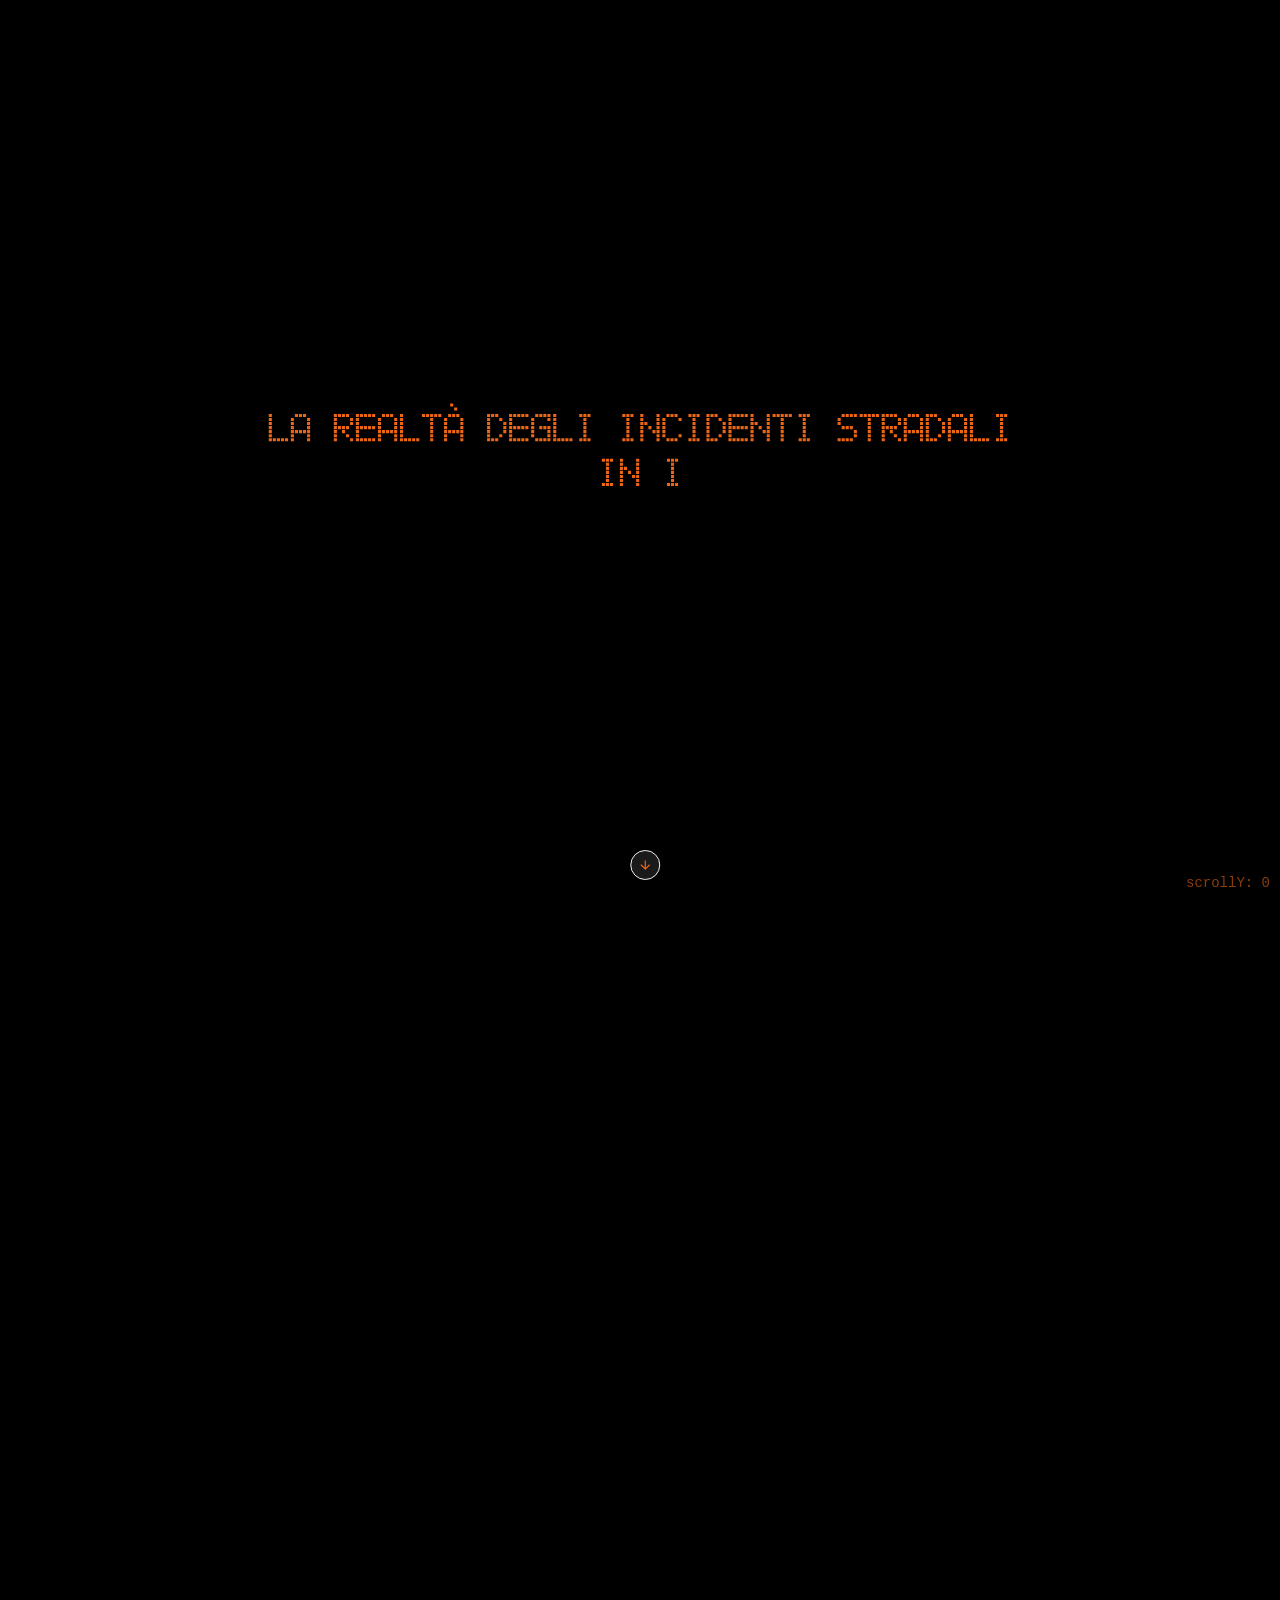
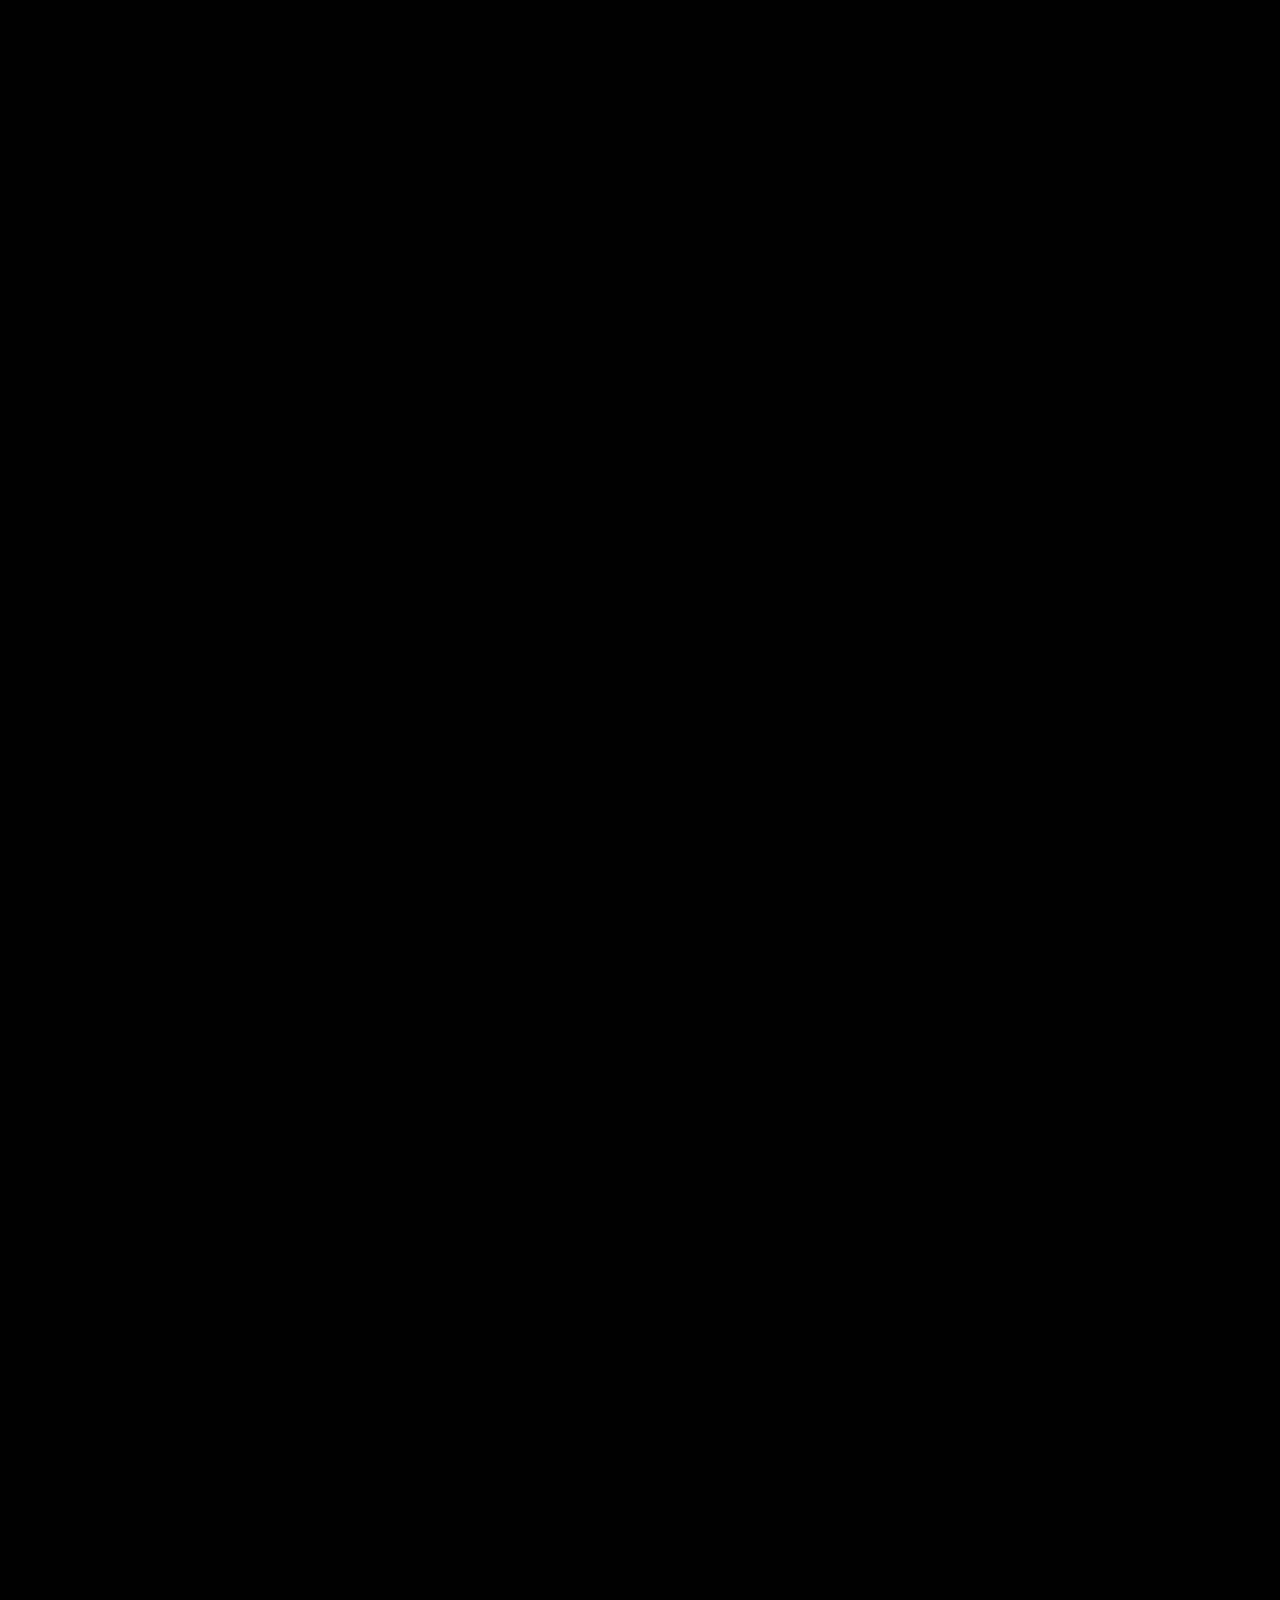
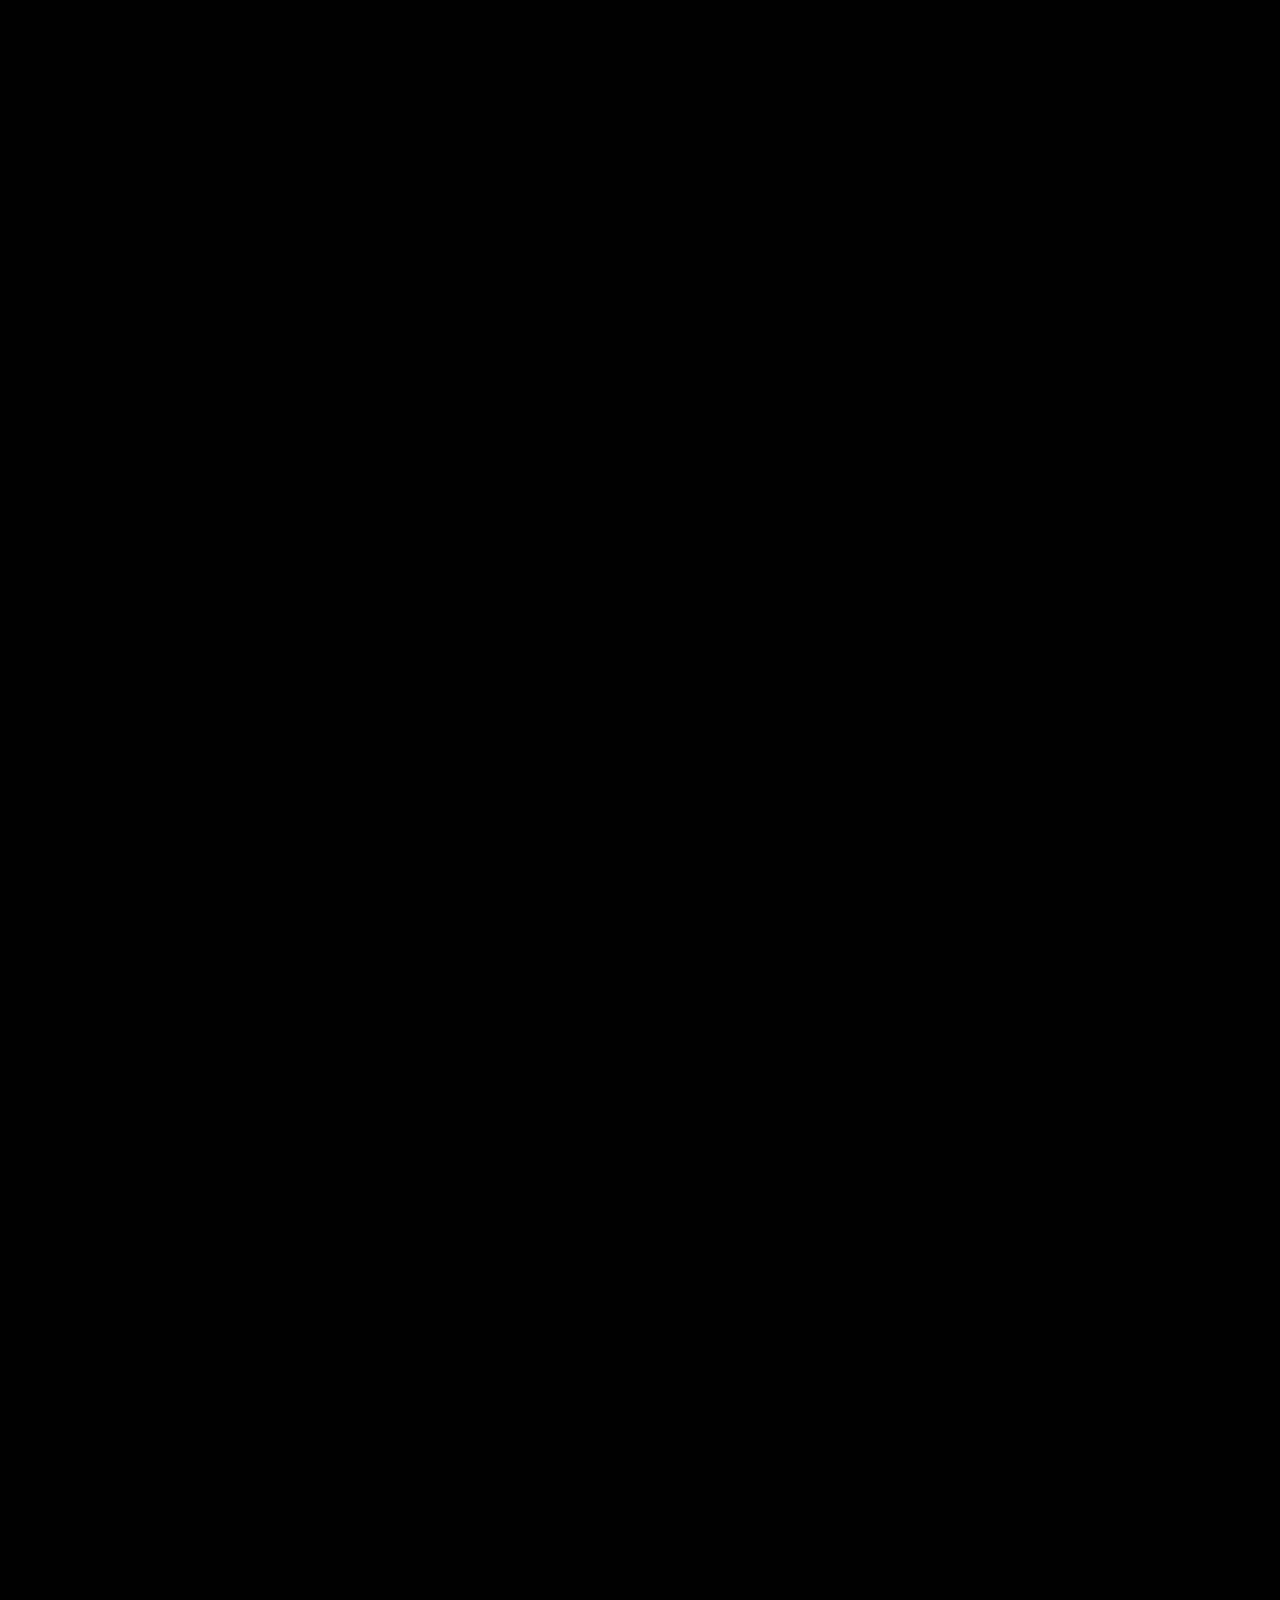
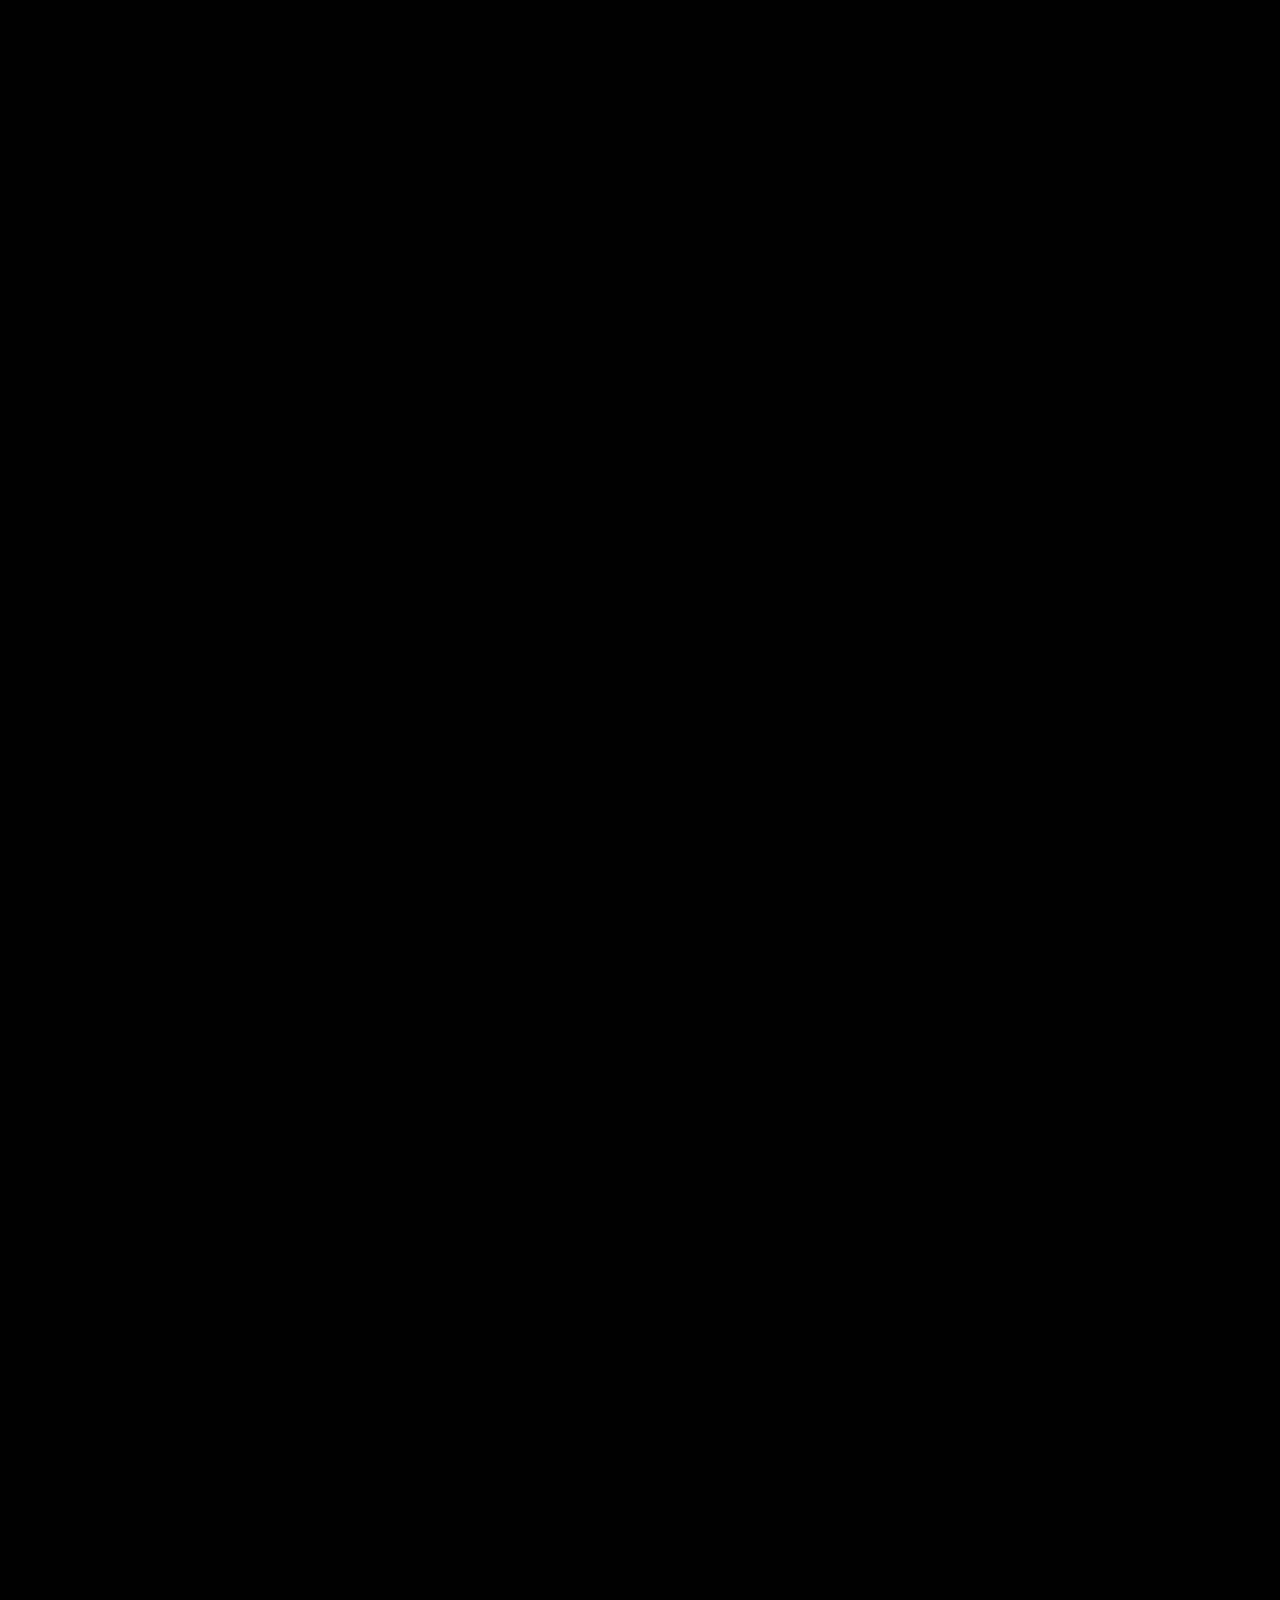
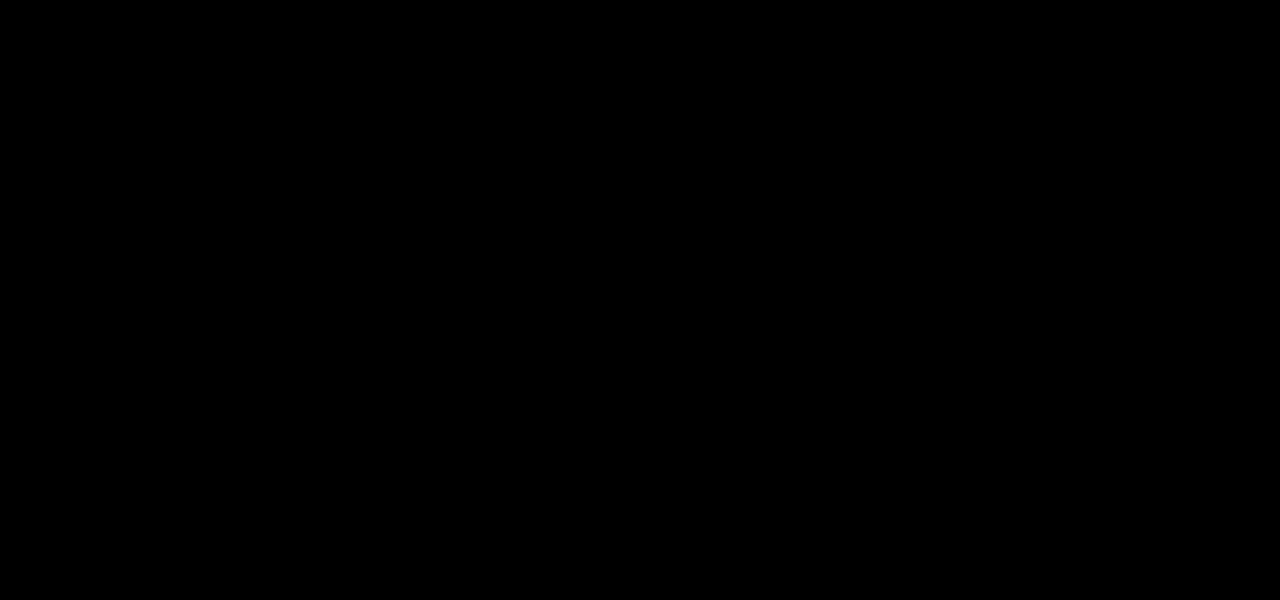
==== commit b9fa5ecf: "Revert "Merge branch 'main' of https://github.com/lcg-infodesign/2025-group-project-gruppo_5" This r" ====
--- a/index.html
+++ b/index.html
@@ -22,7 +22,7 @@
         <a href="#intro" class="nav-item active" data-section="0">Intro</a>
         <a href="#incidenti" class="nav-item" data-section="1">Incidenti</a>
         <div class="nav-item dropdown" data-section="2">
-          <a href="#responsabilita" class="dropdown-link">Responsabilità</a>
+          <a href="#responsabilita" class="dropdown-link nav-item">Responsabilità</a>
           <div class="dropdown-menu" id="dropdown-responsabilita-menu">
             <a href="javascript:void(0)" class="dropdown-item" data-categoria="conducenti">Conducenti</a>
             <a href="javascript:void(0)" class="dropdown-item" data-categoria="cause-esterne-concomitanti">Cause esterne e concomitanti</a>
--- a/style.css
+++ b/style.css
@@ -195,6 +195,16 @@
   background: var(--orange);
 }
 
+.nav-item.dropdown.active::after {
+  content: "";
+  position: absolute;
+  bottom: 0;
+  left: 0;
+  width: 100%;
+  height: 2px;
+  background: var(--orange);
+}
+
 /* Lato destro: bottoni */
 .nav-right {
   display: flex;
@@ -218,6 +228,7 @@
 .nav-external:hover {
   color: var(--orange);
   opacity: 0.5;
+  transition: color 0.3s ease;
 }
 
 .nav-external:hover::after {
@@ -250,7 +261,7 @@
   transition: color 0.3s ease, text-decoration 0.3s ease;
 }
 
-.nav-item:hover:not(.dropdown)::after {
+.nav-item:hover::after {
   content: "";
   position: absolute;
   bottom: 0;
@@ -260,26 +271,15 @@
   background: var(--orange);
 }
 
-/* Hover per dropdown (Responsabilità) */
-.nav-item.dropdown:hover .dropdown-link {
-  color: var(--orange);
-  opacity: 0.5;
-}
-
-.nav-item.dropdown:hover::after {
-  content: "";
-  position: absolute;
-  bottom: 0;
-  left: 0;
-  width: 100%;
-  height: 2px;
-  background: var(--orange);
-}
-
 /* --------- menù a tendina categorie responsabilità ------------ */
 .nav-item.active,
 .nav-item.active .dropdown-link {
   color: var(--orange) !important;
+}
+
+/*Contenitore tendina categorie responsabilità*/
+.nav-item.dropdown {
+  position: relative;
 }
 
 /* Bridge invisibile per facilitare il passaggio al menu */
@@ -298,6 +298,11 @@
   text-decoration: none;
   color: var(--txt);
   transition: color 0.3s ease;
+}
+
+/* Cambia colore al passaggio del mouse sul link principale */
+.dropdown-link:hover {
+  color: var(--orange);
 }
 
 /* Stile per il menu della tendina */
@@ -375,46 +380,6 @@
   display: none;
 }
 
-/* Responsive NAVBAR */
-@media (max-width: 768px) {
-  #navbar {
-    padding: 0 30px;
-    height: 70px;
-  }
-
-  .nav-left {
-    gap: 20px;
-  }
-
-  .nav-item {
-    font-size: 13px;
-    padding-bottom: 6px;
-  }
-
-  .nav-right {
-    gap: 12px;
-  }
-}
-
-@media (max-width: 600px) {
-  #navbar {
-    padding: 0 20px;
-    height: 60px;
-  }
-
-  .nav-left {
-    gap: 15px;
-  }
-
-  .nav-item {
-    font-size: 12px;
-  }
-
-  .nav-right {
-    gap: 10px;
-  }
-}
-
 
 /* ========================================
    COUNTER - Centrale alla Navbar
@@ -543,37 +508,6 @@
 
 .navbar-counter.flash-outline {
   animation: flashOutline 3s ease-out;
-}
-
-/* Responsive COUNTER */
-@media (max-width: 768px) {
-  .navbar-counter {
-    gap: clamp(15px, 1.56vw, 20px);
-    padding: clamp(6px, 0.42vw, 8px) clamp(16px, 1.04vw, 18px);
-  }
-
-  .counter-number {
-    font-size: clamp(12px, 1.04vw, 14px);
-  }
-
-  .counter-label {
-    font-size: clamp(8px, 0.57vw, 9px);
-  }
-}
-
-@media (max-width: 600px) {
-  .navbar-counter {
-    gap: clamp(12px, 1.56vw, 15px);
-    padding: clamp(5px, 0.42vw, 6px) clamp(12px, 1.04vw, 15px);
-  }
-
-  .counter-number {
-    font-size: clamp(11px, 1.04vw, 12px);
-  }
-
-  .counter-label {
-    font-size: clamp(7px, 0.57vw, 8px);
-  }
 }
 
 
@@ -1011,90 +945,6 @@
   letter-spacing: 0.01em;
 }
 
-/* Responsive CHI SIAMO */
-@media (min-width: 768px) {
-  h1 {
-    font-size: 56px;
-  }
-
-  p {
-    font-size: 21px;
-    line-height: 1.7;
-  }
-}
-
-@media (max-width: 1200px) {
-  .team-grid {
-    grid-template-columns: repeat(3, 1fr);
-    gap: 24px;
-  }
-
-  .team-photo {
-    max-width: 150px;
-  }
-}
-
-@media (max-width: 1024px) {
-  .team-grid {
-    grid-template-columns: repeat(3, 1fr);
-    gap: 20px;
-  }
-
-  .team-photo {
-    max-width: 140px;
-  }
-}
-
-@media (max-width: 768px) {
-  h1 {
-    font-size: 36px;
-  }
-
-  p {
-    font-size: 18px;
-  }
-
-  .team-grid {
-    grid-template-columns: repeat(3, 1fr);
-    gap: 20px;
-  }
-
-  .team-photo {
-    max-width: 120px;
-  }
-
-  .card-name span {
-    font-size: 14px;
-  }
-}
-
-@media (max-width: 640px) {
-  .team-grid {
-    grid-template-columns: repeat(3, 1fr);
-    gap: 16px;
-    padding: 0 24px;
-  }
-
-  .team-photo {
-    max-width: 100px;
-  }
-}
-
-@media (max-width: 480px) {
-  .team-grid {
-    grid-template-columns: repeat(3, 1fr);
-    gap: 12px;
-  }
-
-  .team-photo {
-    max-width: 80px;
-  }
-
-  .card-name span {
-    font-size: 12px;
-  }
-}
-
 /* --------------------- FOOTER -------------------------- */
 :root {
   --radius: 0.25rem;
@@ -1447,8 +1297,83 @@
 }
 
 /* ========================================
-   ANIMATIONS
+   RESPONSIVE - Adattamento per schermi piccoli
    ======================================== */
+@media (max-width: 768px) {
+  #navbar {
+    padding: 0 30px;
+    height: 70px;
+  }
+
+  .nav-left {
+    gap: 20px;
+  }
+
+  .nav-item {
+    font-size: 13px;
+    padding-bottom: 6px;
+  }
+
+  .nav-right {
+    gap: 12px;
+  }
+}
+
+@media (max-width: 768px) {
+  .navbar-counter {
+    /* Mantiene il clamp responsive invece di valori fissi */
+    gap: clamp(15px, 1.56vw, 20px);
+    padding: clamp(6px, 0.42vw, 8px) clamp(16px, 1.04vw, 18px);
+  }
+
+  .counter-number {
+    font-size: clamp(12px, 1.04vw, 14px);
+  }
+
+  .counter-label {
+    font-size: clamp(8px, 0.57vw, 9px);
+  }
+}
+
+@media (max-width: 600px) {
+  #navbar {
+    padding: 0 20px;
+    height: 60px;
+  }
+
+  .nav-left {
+    gap: 15px;
+  }
+
+  .nav-item {
+    font-size: 12px;
+  }
+
+  .nav-right {
+    gap: 10px;
+  }
+
+  .navbar-counter {
+    /* Mantiene il clamp responsive invece di valori fissi */
+    gap: clamp(12px, 1.56vw, 15px);
+    padding: clamp(5px, 0.42vw, 6px) clamp(12px, 1.04vw, 15px);
+  }
+
+  .counter-number {
+    font-size: clamp(11px, 1.04vw, 12px);
+  }
+
+  .counter-label {
+    font-size: clamp(7px, 0.57vw, 8px);
+  }
+}
+
+
+
+/* ========================================
+   MEDIA QUERIES
+   ======================================== */
+
 @keyframes fadeInUp {
   to {
     opacity: 1;
@@ -1456,3 +1381,87 @@
   }
 }
 
+/* Responsive - Chi Siamo */
+@media (min-width: 768px) {
+  h1 {
+    font-size: 56px;
+  }
+
+  p {
+    font-size: 21px;
+    line-height: 1.7;
+  }
+}
+
+@media (max-width: 1200px) {
+  .team-grid {
+    grid-template-columns: repeat(3, 1fr);
+    gap: 24px;
+  }
+
+  .team-photo {
+    max-width: 150px;
+  }
+}
+
+@media (max-width: 1024px) {
+  .team-grid {
+    grid-template-columns: repeat(3, 1fr);
+    gap: 20px;
+  }
+
+  .team-photo {
+    max-width: 140px;
+  }
+}
+
+@media (max-width: 768px) {
+  h1 {
+    font-size: 36px;
+  }
+
+  p {
+    font-size: 18px;
+  }
+
+  .team-grid {
+    grid-template-columns: repeat(3, 1fr);
+    gap: 20px;
+  }
+
+  .team-photo {
+    max-width: 120px;
+  }
+
+  .card-name span {
+    font-size: 14px;
+  }
+}
+
+@media (max-width: 640px) {
+  .team-grid {
+    grid-template-columns: repeat(3, 1fr);
+    gap: 16px;
+    padding: 0 24px;
+  }
+
+  .team-photo {
+    max-width: 100px;
+  }
+}
+
+@media (max-width: 480px) {
+  .team-grid {
+    grid-template-columns: repeat(3, 1fr);
+    gap: 12px;
+  }
+
+  .team-photo {
+    max-width: 80px;
+  }
+
+  .card-name span {
+    font-size: 12px;
+  }
+}
+
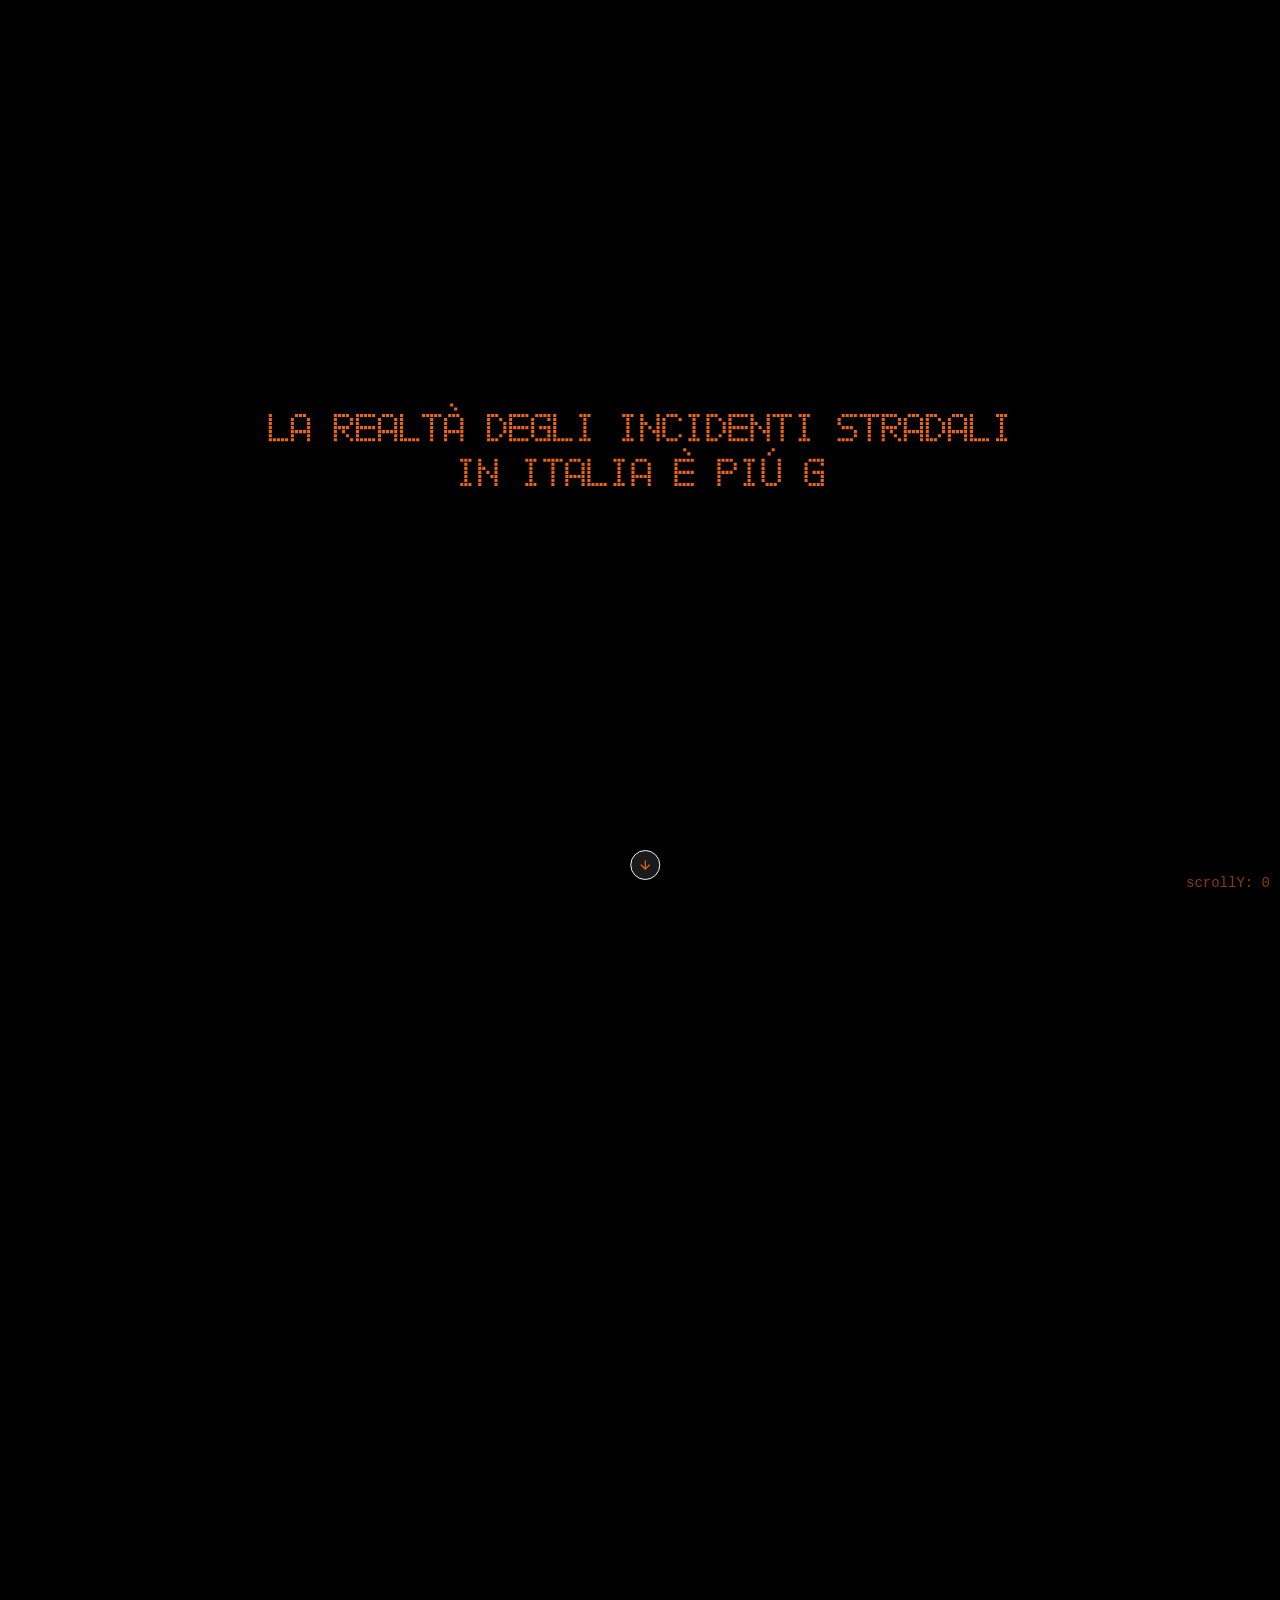
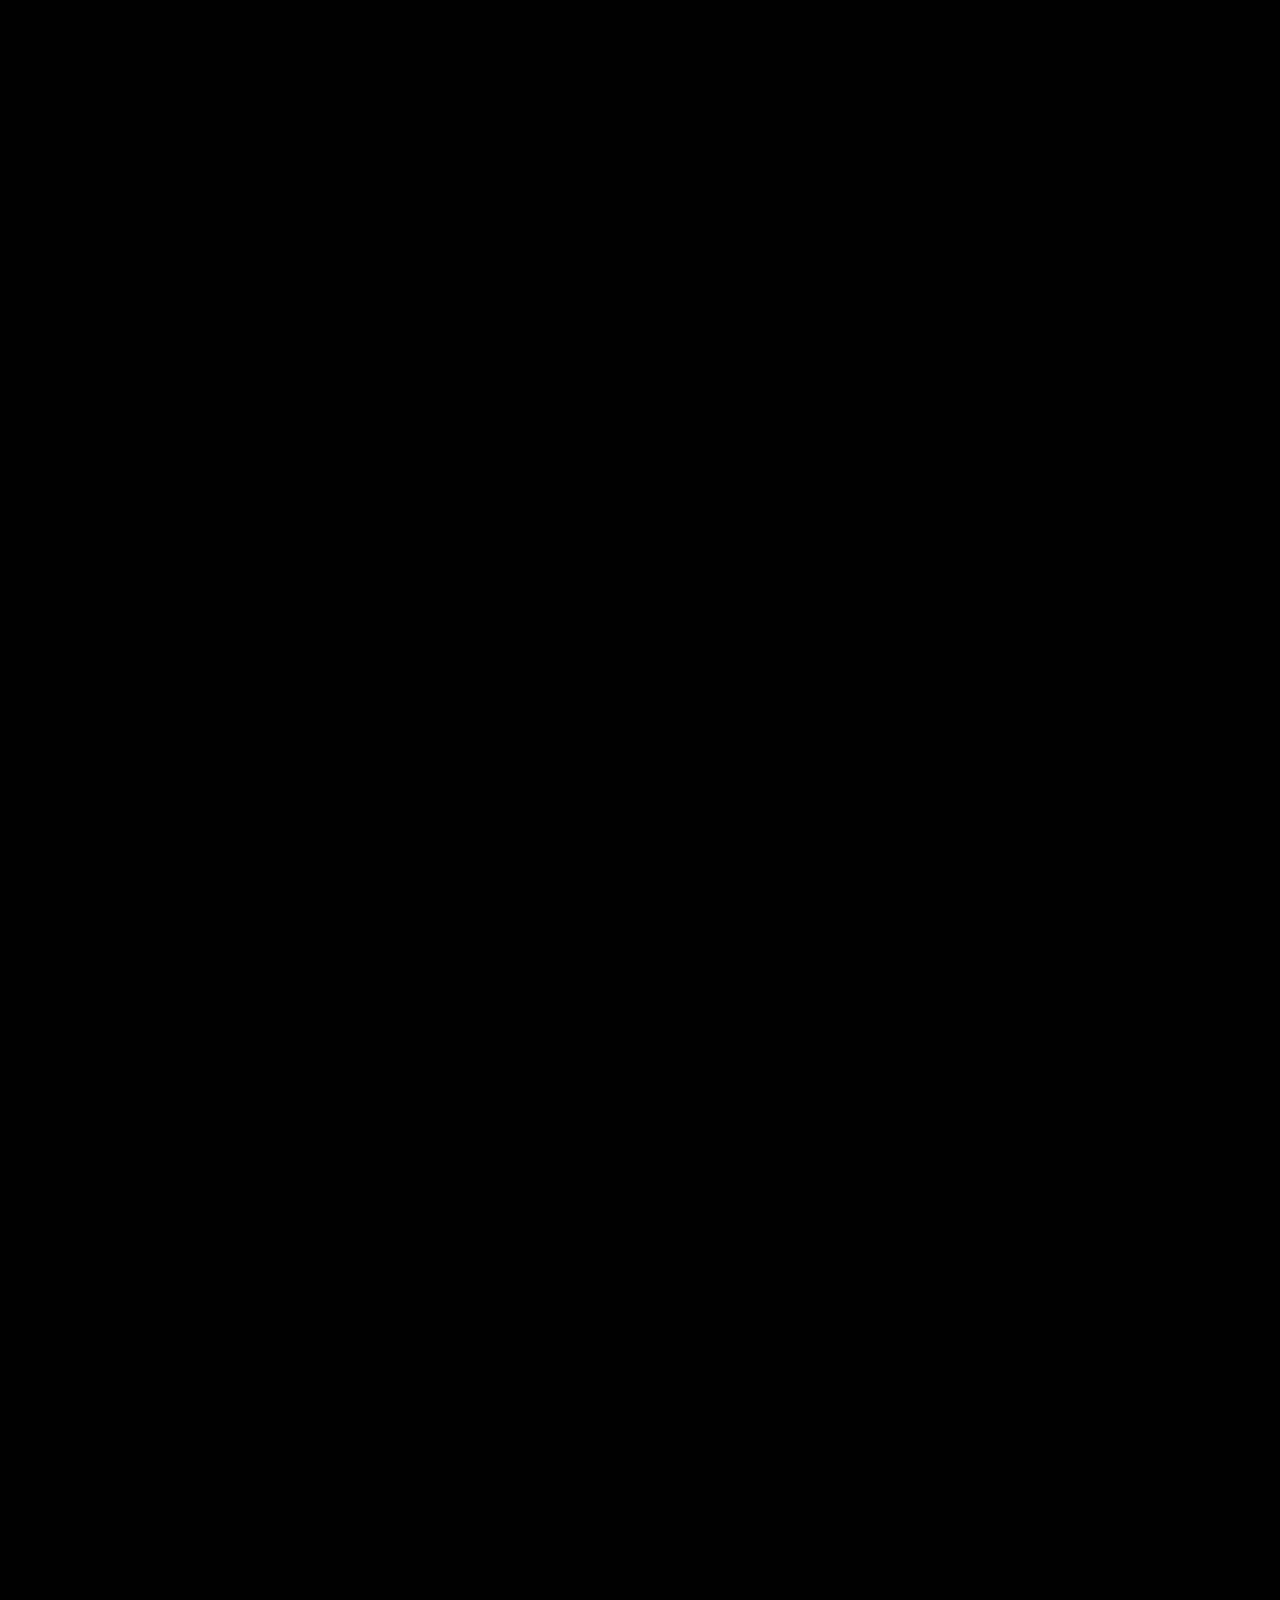
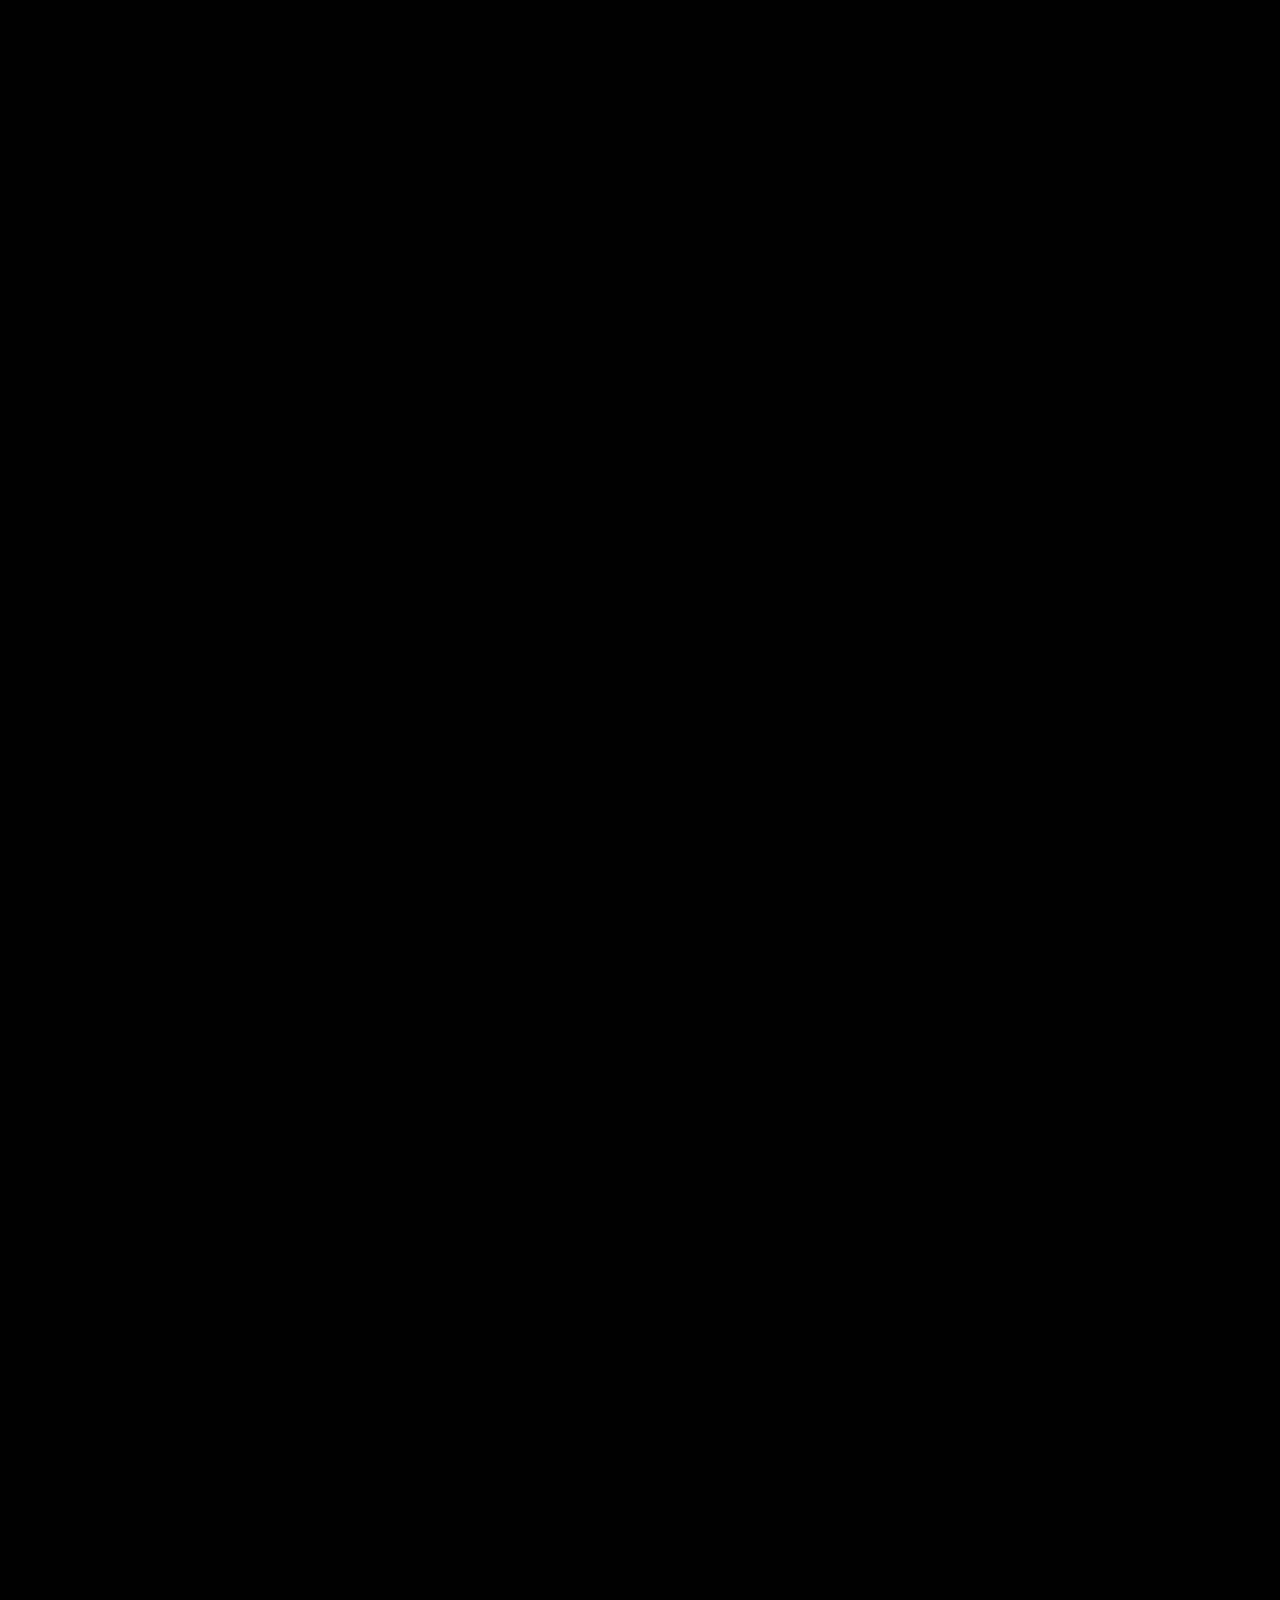
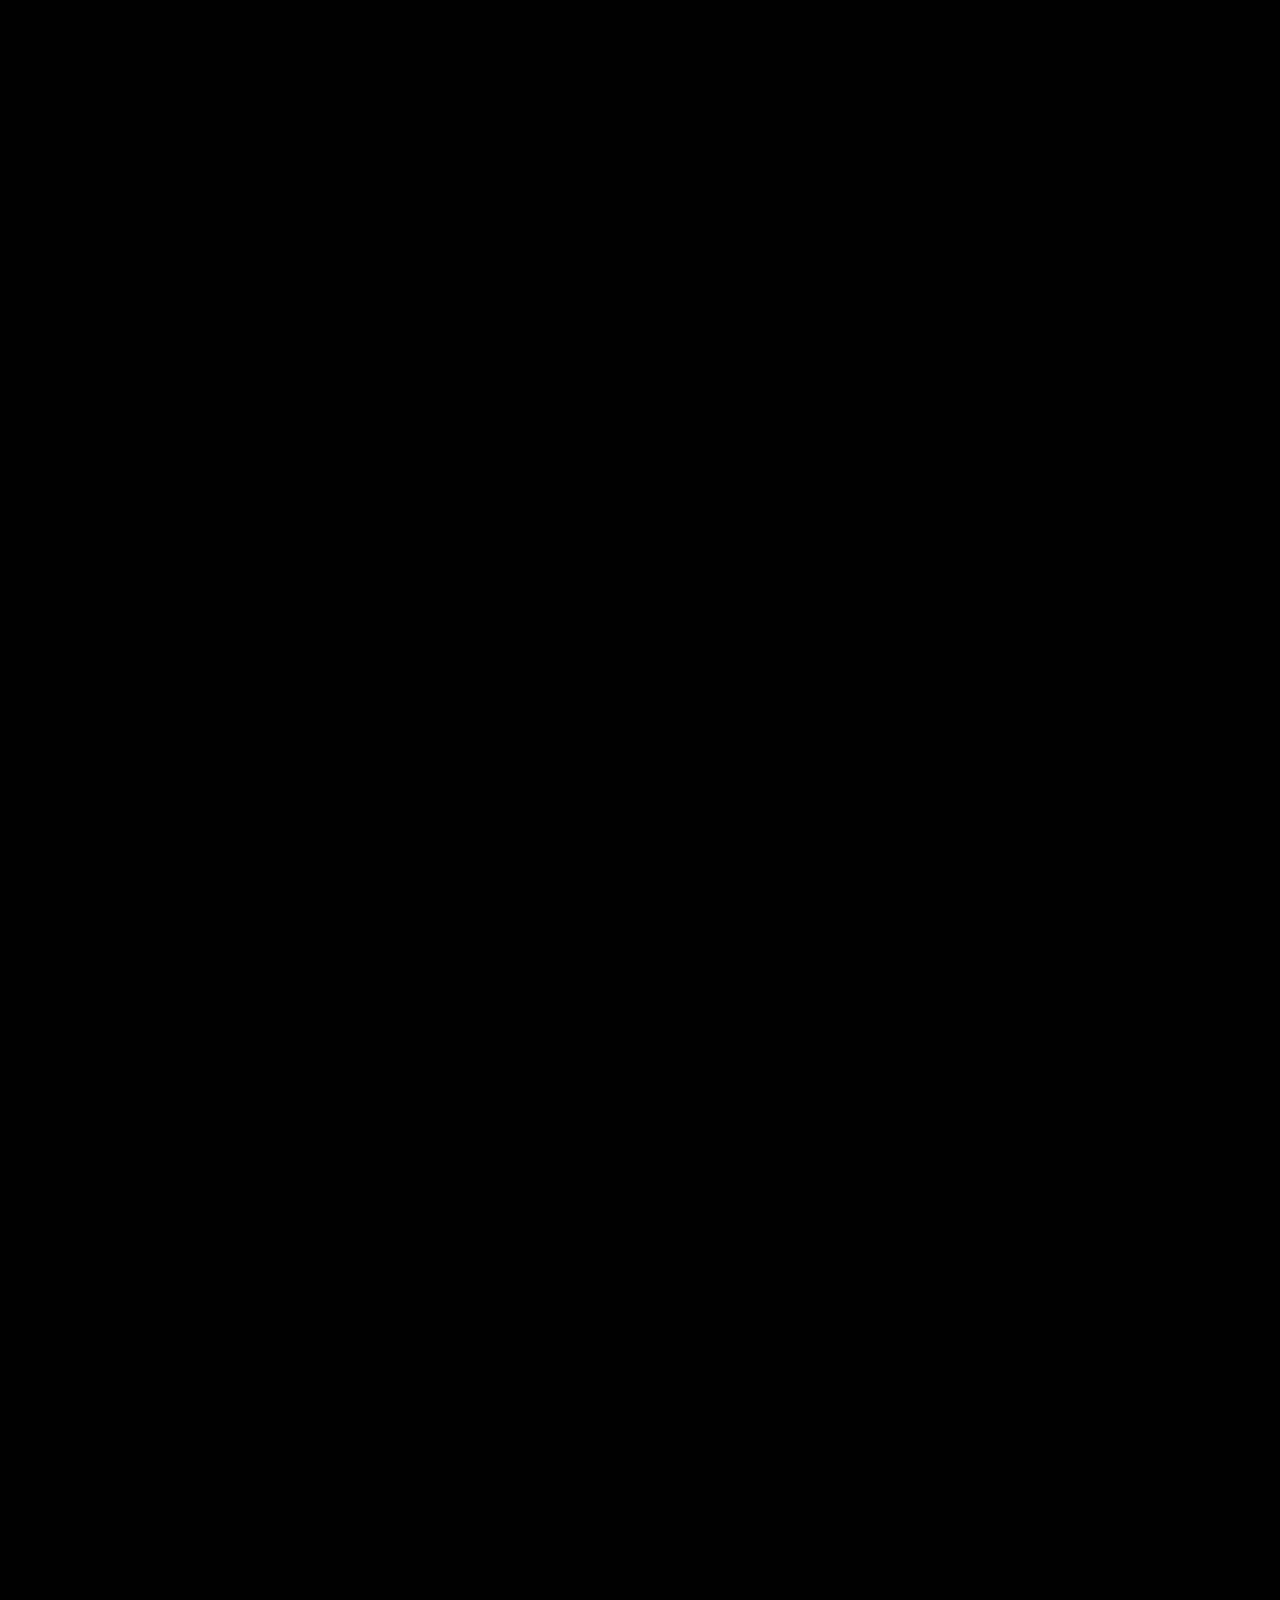
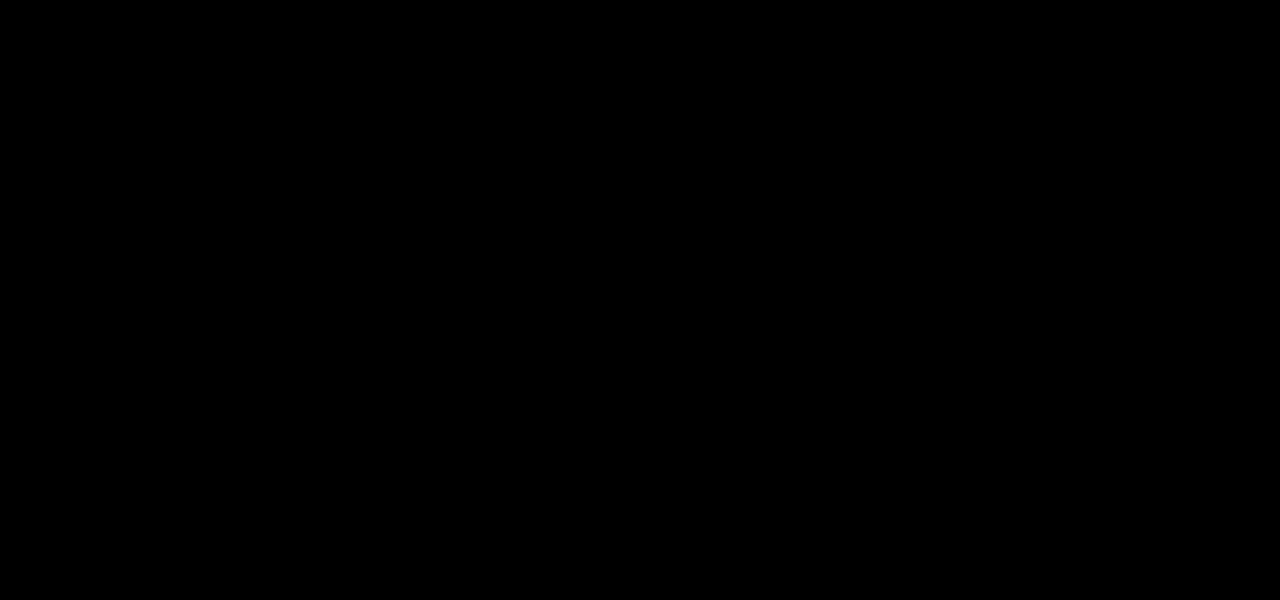
==== commit 61123d0b: "Reapply "Merge branch 'main' of https://github.com/lcg-infodesign/2025-group-project-gruppo_5" This " ====
--- a/index.html
+++ b/index.html
@@ -22,7 +22,7 @@
         <a href="#intro" class="nav-item active" data-section="0">Intro</a>
         <a href="#incidenti" class="nav-item" data-section="1">Incidenti</a>
         <div class="nav-item dropdown" data-section="2">
-          <a href="#responsabilita" class="dropdown-link nav-item">Responsabilità</a>
+          <a href="#responsabilita" class="dropdown-link">Responsabilità</a>
           <div class="dropdown-menu" id="dropdown-responsabilita-menu">
             <a href="javascript:void(0)" class="dropdown-item" data-categoria="conducenti">Conducenti</a>
             <a href="javascript:void(0)" class="dropdown-item" data-categoria="cause-esterne-concomitanti">Cause esterne e concomitanti</a>
--- a/style.css
+++ b/style.css
@@ -27,13 +27,13 @@
   --hover: rgba(255, 255, 255, 0.1);
 
   /*visualizzazione di dettaglio*/
-  --grid: #2c2c2c;
   --muted: #bdbdbd;
-  --ovGray: #d9d9d920;
+  --white-30: rgba(255, 255, 255, 0.3);
 
   /*grassetto nei dati*/
-  --grass: color-mix(in srgb, var(--txt) 40%, var(--orange));
-}
+  --grass: color-mix(in srgb, var(--txt) 40%, var(--orange));  
+}
+
 
 
 /* ========================================
@@ -195,16 +195,6 @@
   background: var(--orange);
 }
 
-.nav-item.dropdown.active::after {
-  content: "";
-  position: absolute;
-  bottom: 0;
-  left: 0;
-  width: 100%;
-  height: 2px;
-  background: var(--orange);
-}
-
 /* Lato destro: bottoni */
 .nav-right {
   display: flex;
@@ -228,7 +218,6 @@
 .nav-external:hover {
   color: var(--orange);
   opacity: 0.5;
-  transition: color 0.3s ease;
 }
 
 .nav-external:hover::after {
@@ -261,7 +250,7 @@
   transition: color 0.3s ease, text-decoration 0.3s ease;
 }
 
-.nav-item:hover::after {
+.nav-item:hover:not(.dropdown)::after {
   content: "";
   position: absolute;
   bottom: 0;
@@ -271,15 +260,26 @@
   background: var(--orange);
 }
 
+/* Hover per dropdown (Responsabilità) */
+.nav-item.dropdown:hover .dropdown-link {
+  color: var(--orange);
+  opacity: 0.5;
+}
+
+.nav-item.dropdown:hover::after {
+  content: "";
+  position: absolute;
+  bottom: 0;
+  left: 0;
+  width: 100%;
+  height: 2px;
+  background: var(--orange);
+}
+
 /* --------- menù a tendina categorie responsabilità ------------ */
 .nav-item.active,
 .nav-item.active .dropdown-link {
   color: var(--orange) !important;
-}
-
-/*Contenitore tendina categorie responsabilità*/
-.nav-item.dropdown {
-  position: relative;
 }
 
 /* Bridge invisibile per facilitare il passaggio al menu */
@@ -300,11 +300,6 @@
   transition: color 0.3s ease;
 }
 
-/* Cambia colore al passaggio del mouse sul link principale */
-.dropdown-link:hover {
-  color: var(--orange);
-}
-
 /* Stile per il menu della tendina */
 .dropdown-menu {
   display: none;
@@ -312,7 +307,7 @@
   position: absolute;
   top: -0.9rem;
   left: calc(100% + 0.7rem);
-  background-color: #000;
+  background-color: var(--bg);
   border: none;
   border-radius: clamp(6px, 0.42vw, 8px);
   /* 8px @ 1920px */
@@ -378,6 +373,46 @@
 /* Nascondi gli elementi del menu categoria che corrispondono alla categoria corrente */
 #dropdown-categoria-menu .dropdown-item.current-category {
   display: none;
+}
+
+/* Responsive NAVBAR */
+@media (max-width: 768px) {
+  #navbar {
+    padding: 0 30px;
+    height: 70px;
+  }
+
+  .nav-left {
+    gap: 20px;
+  }
+
+  .nav-item {
+    font-size: 13px;
+    padding-bottom: 6px;
+  }
+
+  .nav-right {
+    gap: 12px;
+  }
+}
+
+@media (max-width: 600px) {
+  #navbar {
+    padding: 0 20px;
+    height: 60px;
+  }
+
+  .nav-left {
+    gap: 15px;
+  }
+
+  .nav-item {
+    font-size: 12px;
+  }
+
+  .nav-right {
+    gap: 10px;
+  }
 }
 
 
@@ -489,7 +524,7 @@
 /* Flash Outline Animation per Counter */
 @keyframes flashOutline {
   0%, 100% {
-    border-color: rgba(255, 255, 255, 1);
+    border-color: var(--txt);
     background-color: transparent;
   }
   25% {
@@ -497,7 +532,7 @@
     background-color: color-mix(in srgb, var(--orange) 15%, transparent);
   }
   50% {
-    border-color: rgba(255, 255, 255, 1);
+    border-color: var(--txt);
     background-color: transparent;
   }
   75% {
@@ -510,10 +545,48 @@
   animation: flashOutline 3s ease-out;
 }
 
+/* Responsive COUNTER */
+@media (max-width: 768px) {
+  .navbar-counter {
+    gap: clamp(15px, 1.56vw, 20px);
+    padding: clamp(6px, 0.42vw, 8px) clamp(16px, 1.04vw, 18px);
+  }
+
+  .counter-number {
+    font-size: clamp(12px, 1.04vw, 14px);
+  }
+
+  .counter-label {
+    font-size: clamp(8px, 0.57vw, 9px);
+  }
+}
+
+@media (max-width: 600px) {
+  .navbar-counter {
+    gap: clamp(12px, 1.56vw, 15px);
+    padding: clamp(5px, 0.42vw, 6px) clamp(12px, 1.04vw, 15px);
+  }
+
+  .counter-number {
+    font-size: clamp(11px, 1.04vw, 12px);
+  }
+
+  .counter-label {
+    font-size: clamp(7px, 0.57vw, 8px);
+  }
+}
+
 
 /* ========================================
    SCROLL ARROWS - Frecce per navigare su/giù
    ======================================== */
+
+/* Stile comune SVG hover per tutte le frecce */
+.scroll-arrow:hover svg path,
+.back-arrow:hover svg path {
+  stroke: var(--orange);
+}
+
 .scroll-arrows-container {
   position: fixed;
   bottom: clamp(20px, 1.56vw, 30px);
@@ -536,7 +609,7 @@
   display: flex;
   align-items: center;
   justify-content: center;
-  background: rgba(255, 255, 255, 0.1);
+  background: var(--hover);
   border: 1.5px solid var(--txt);
   border-radius: 50%;
   cursor: pointer;
@@ -571,10 +644,6 @@
   width: clamp(14px, 0.83vw, 16px);
   /* 16px @ 1920px */
   height: clamp(14px, 0.83vw, 16px);
-}
-
-.scroll-arrow:hover svg path {
-  stroke: var(--orange);
 }
 
 @keyframes bounce {
@@ -631,10 +700,6 @@
   stroke-width: 2.5;
 }
 
-.back-arrow:hover svg path {
-  stroke: var(--orange);
-}
-
 
 /* ============================================
  SIDE ARROWS - navigare tra categorie di dettaglio 
@@ -648,7 +713,7 @@
   display: flex;
   align-items: center;
   justify-content: center;
-  background: rgba(255, 255, 255, 0.1);
+  background: var(--hover);
   border: 1.5px solid var(--txt);
   border-radius: 50%;
   cursor: pointer;
@@ -673,10 +738,6 @@
   pointer-events: all;
 }
 
-.detail-arrow:hover {
-  background: rgba(255, 255, 255, 0.2);
-}
-
 .detail-arrow-left:hover {
   transform: translateX(-3px);
 }
@@ -692,136 +753,116 @@
 }
 
 /* ========================================
-   INFO ICON - Icona informazioni categorie
+   INFO ICON - Icone informazioni (categorie e gradiente)
    ======================================== */
-.categoria-info-icon {
+
+/* -------- STILI GENERALI (comuni a entrambe le icone) -------- */
+.categoria-info-icon,
+.gradiente-info-icon {
   position: fixed;
   z-index: 1001;
   display: flex;
   align-items: center;
   justify-content: center;
+}
+
+.info-circle,
+.gradiente-info-circle {
+  border-radius: 50%;
+  border: 2px solid var(--white-30);
+  display: flex;
+  align-items: center;
+  justify-content: center;
+  font-family: Arial, Helvetica, sans-serif;
+  font-style: normal;
+  font-weight: bold;
+  color: var(--white-30);
+  cursor: pointer;
+  transition: all 0.3s ease;
+}
+
+.info-circle:hover,
+.gradiente-info-circle:hover {
+  background: var(--hover);
+  border-color: var(--orange);
+  color: var(--orange);
+}
+
+.info-tooltip,
+.gradiente-info-tooltip {
+  display: none;
+  background: var(--bg);
+  border: 2px solid var(--white-30);
+  border-radius: clamp(10px, 0.63vw, 12px);
+  z-index: 1002;
+}
+
+.categoria-info-icon:hover .info-tooltip,
+.gradiente-info-icon:hover .gradiente-info-tooltip {
+  display: block;
+}
+
+.info-tooltip p,
+.gradiente-info-tooltip p {
+  margin: 0;
+  padding: 0;
+  font-family: "Transport", Arial, Helvetica, sans-serif;
+  line-height: 1.5;
+  color: var(--txt);
+  width: 100%;
+}
+
+/* -------- ICONA CATEGORI -------- */
+.categoria-info-icon {
   transform: translateY(-50%);
 }
 
 .info-circle {
   width: clamp(20px, 1.25vw, 24px);
   height: clamp(20px, 1.25vw, 24px);
-  border-radius: 50%;
-  border: 2px solid rgba(255, 255, 255, 0.3);
-  display: flex;
-  align-items: center;
-  justify-content: center;
-  font-family: Arial, Helvetica, sans-serif;
   font-size: clamp(13px, 0.83vw, 16px);
-  font-style: normal;
-  font-weight: bold;
-  color: rgba(255, 255, 255, 0.3);
-  cursor: pointer;
-  transition: all 0.3s ease;
-}
-
-.info-circle:hover {
-  background: var(--hover);
-  border-color: var(--orange);
-  color: var(--orange);
 }
 
 .info-tooltip {
-  display: none;
   position: absolute;
   left: calc(100% + 10px);
   top: 50%;
   transform: translateY(-50%);
-  background: rgba(0, 0, 0, 0.95);
-  border: 2px solid rgba(255, 255, 255, 0.3);
-  border-radius: clamp(10px, 0.63vw, 12px);
   padding: clamp(12px, 0.83vw, 16px);
   max-width: clamp(400px, 30vw, 600px);
   min-width: clamp(300px, 22vw, 450px);
   max-height: clamp(80px, 8vh, 120px);
   overflow: hidden;
-  z-index: 1002;
-}
-
-.categoria-info-icon:hover .info-tooltip {
-  display: block;
 }
 
 .info-tooltip p {
-  margin: 0;
-  padding: 0;
-  font-family: "Transport", Arial, Helvetica, sans-serif;
   font-size: clamp(13px, 0.83vw, 16px);
-  line-height: 1.5;
-  color: var(--txt);
-  width: 100%;
-}
-
-/* ========================================
-   INFO ICON GRADIENTE - Icona info sotto il gradiente
-   ======================================== */
-.gradiente-info-icon {
-  position: fixed;
-  z-index: 1001;
-  display: flex;
-  align-items: center;
-  justify-content: center;
-}
-
+}
+
+/* -------- ICONA GRADIENTE -------- */
 .gradiente-info-circle {
   width: clamp(16px, 1vw, 18px);
   height: clamp(16px, 1vw, 18px);
-  border-radius: 50%;
-  border: 1.5px solid rgba(255, 255, 255, 0.3);
-  display: flex;
-  align-items: center;
-  justify-content: center;
-  font-family: Arial, Helvetica, sans-serif;
+  border-width: 1.5px;
   font-size: clamp(11px, 0.7vw, 13px);
-  font-style: normal;
-  font-weight: bold;
-  color: rgba(255, 255, 255, 0.3);
-  cursor: pointer;
-  transition: all 0.3s ease;
-}
-
-.gradiente-info-circle:hover {
-  background: var(--hover);
-  border-color: var(--orange);
-  color: var(--orange);
 }
 
 .gradiente-info-tooltip {
-  display: none;
   position: fixed;
   top: auto;
   left: auto;
   transform: none;
-  background: rgba(0, 0, 0, 0.95);
-  border: 2px solid rgba(255, 255, 255, 0.3);
-  border-radius: clamp(10px, 0.63vw, 12px);
   padding: clamp(16px, 1.04vw, 20px) clamp(20px, 1.3vw, 25px);
   box-sizing: border-box;
-  z-index: 1002;
   white-space: normal;
 }
 
-.gradiente-info-icon:hover .gradiente-info-tooltip {
-  display: block;
-}
-
 .gradiente-info-tooltip p {
-  margin: 0;
-  padding: 0;
-  font-family: "Transport", Arial, Helvetica, sans-serif;
   font-size: clamp(12px, 0.75vw, 14px);
-  line-height: 1.5;
-  color: var(--txt);
-  width: 100%;
 }
 
 /* =========================================
-   PAGINE CON INFORMAZIONI - Layout generale di chi siamo e dati
+   PAGINE CON INFORMAZIONI - Layout generale di CHI SIAMO e DATI
    ======================================== */
 
 .two-column-layout {
@@ -943,6 +984,90 @@
   color: var(--txt);
   line-height: 1.2;
   letter-spacing: 0.01em;
+}
+
+/* Responsive CHI SIAMO */
+@media (min-width: 768px) {
+  h1 {
+    font-size: 56px;
+  }
+
+  p {
+    font-size: 21px;
+    line-height: 1.7;
+  }
+}
+
+@media (max-width: 1200px) {
+  .team-grid {
+    grid-template-columns: repeat(3, 1fr);
+    gap: 24px;
+  }
+
+  .team-photo {
+    max-width: 150px;
+  }
+}
+
+@media (max-width: 1024px) {
+  .team-grid {
+    grid-template-columns: repeat(3, 1fr);
+    gap: 20px;
+  }
+
+  .team-photo {
+    max-width: 140px;
+  }
+}
+
+@media (max-width: 768px) {
+  h1 {
+    font-size: 36px;
+  }
+
+  p {
+    font-size: 18px;
+  }
+
+  .team-grid {
+    grid-template-columns: repeat(3, 1fr);
+    gap: 20px;
+  }
+
+  .team-photo {
+    max-width: 120px;
+  }
+
+  .card-name span {
+    font-size: 14px;
+  }
+}
+
+@media (max-width: 640px) {
+  .team-grid {
+    grid-template-columns: repeat(3, 1fr);
+    gap: 16px;
+    padding: 0 24px;
+  }
+
+  .team-photo {
+    max-width: 100px;
+  }
+}
+
+@media (max-width: 480px) {
+  .team-grid {
+    grid-template-columns: repeat(3, 1fr);
+    gap: 12px;
+  }
+
+  .team-photo {
+    max-width: 80px;
+  }
+
+  .card-name span {
+    font-size: 12px;
+  }
 }
 
 /* --------------------- FOOTER -------------------------- */
@@ -1297,83 +1422,8 @@
 }
 
 /* ========================================
-   RESPONSIVE - Adattamento per schermi piccoli
+   ANIMATIONS
    ======================================== */
-@media (max-width: 768px) {
-  #navbar {
-    padding: 0 30px;
-    height: 70px;
-  }
-
-  .nav-left {
-    gap: 20px;
-  }
-
-  .nav-item {
-    font-size: 13px;
-    padding-bottom: 6px;
-  }
-
-  .nav-right {
-    gap: 12px;
-  }
-}
-
-@media (max-width: 768px) {
-  .navbar-counter {
-    /* Mantiene il clamp responsive invece di valori fissi */
-    gap: clamp(15px, 1.56vw, 20px);
-    padding: clamp(6px, 0.42vw, 8px) clamp(16px, 1.04vw, 18px);
-  }
-
-  .counter-number {
-    font-size: clamp(12px, 1.04vw, 14px);
-  }
-
-  .counter-label {
-    font-size: clamp(8px, 0.57vw, 9px);
-  }
-}
-
-@media (max-width: 600px) {
-  #navbar {
-    padding: 0 20px;
-    height: 60px;
-  }
-
-  .nav-left {
-    gap: 15px;
-  }
-
-  .nav-item {
-    font-size: 12px;
-  }
-
-  .nav-right {
-    gap: 10px;
-  }
-
-  .navbar-counter {
-    /* Mantiene il clamp responsive invece di valori fissi */
-    gap: clamp(12px, 1.56vw, 15px);
-    padding: clamp(5px, 0.42vw, 6px) clamp(12px, 1.04vw, 15px);
-  }
-
-  .counter-number {
-    font-size: clamp(11px, 1.04vw, 12px);
-  }
-
-  .counter-label {
-    font-size: clamp(7px, 0.57vw, 8px);
-  }
-}
-
-
-
-/* ========================================
-   MEDIA QUERIES
-   ======================================== */
-
 @keyframes fadeInUp {
   to {
     opacity: 1;
@@ -1381,87 +1431,3 @@
   }
 }
 
-/* Responsive - Chi Siamo */
-@media (min-width: 768px) {
-  h1 {
-    font-size: 56px;
-  }
-
-  p {
-    font-size: 21px;
-    line-height: 1.7;
-  }
-}
-
-@media (max-width: 1200px) {
-  .team-grid {
-    grid-template-columns: repeat(3, 1fr);
-    gap: 24px;
-  }
-
-  .team-photo {
-    max-width: 150px;
-  }
-}
-
-@media (max-width: 1024px) {
-  .team-grid {
-    grid-template-columns: repeat(3, 1fr);
-    gap: 20px;
-  }
-
-  .team-photo {
-    max-width: 140px;
-  }
-}
-
-@media (max-width: 768px) {
-  h1 {
-    font-size: 36px;
-  }
-
-  p {
-    font-size: 18px;
-  }
-
-  .team-grid {
-    grid-template-columns: repeat(3, 1fr);
-    gap: 20px;
-  }
-
-  .team-photo {
-    max-width: 120px;
-  }
-
-  .card-name span {
-    font-size: 14px;
-  }
-}
-
-@media (max-width: 640px) {
-  .team-grid {
-    grid-template-columns: repeat(3, 1fr);
-    gap: 16px;
-    padding: 0 24px;
-  }
-
-  .team-photo {
-    max-width: 100px;
-  }
-}
-
-@media (max-width: 480px) {
-  .team-grid {
-    grid-template-columns: repeat(3, 1fr);
-    gap: 12px;
-  }
-
-  .team-photo {
-    max-width: 80px;
-  }
-
-  .card-name span {
-    font-size: 12px;
-  }
-}
-
